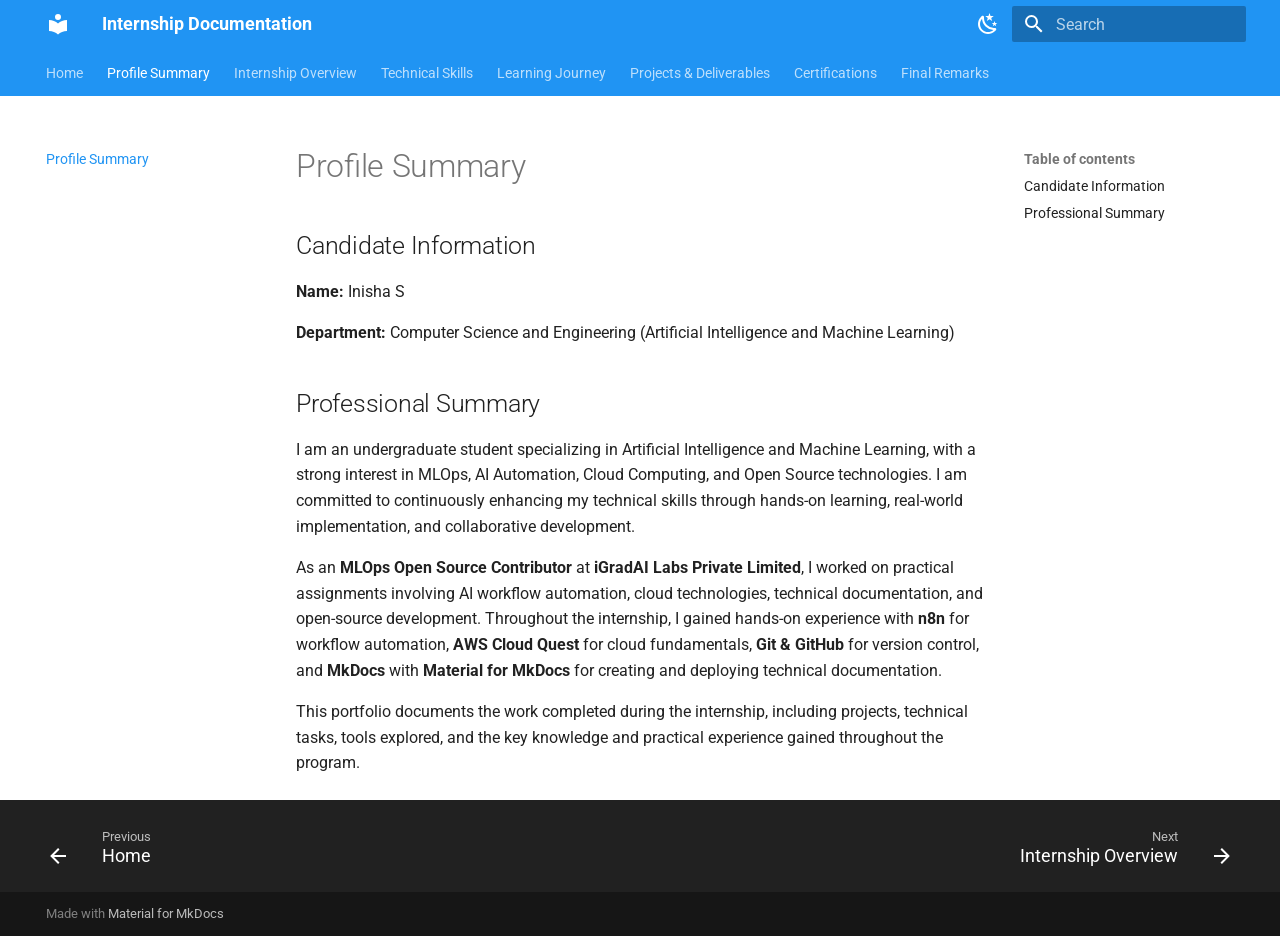
==== about/index.html @ c52c619c "Deployed bbaa661 with MkDocs version: 1.6.1" ====
<!doctype html>
<html lang="en" class="no-js">
  <head>
    
      <meta charset="utf-8">
      <meta name="viewport" content="width=device-width,initial-scale=1">
      
        <meta name="description" content="Technical Documentation of My Internship at iGradAI Labs Private Limited">
      
      
        <meta name="author" content="Inisha S">
      
      
      
        <link rel="prev" href="..">
      
      
        <link rel="next" href="../internship-overview/">
      
      
        
      
      
      <link rel="icon" href="../assets/images/favicon.png">
      <meta name="generator" content="mkdocs-1.6.1, mkdocs-material-9.7.6">
    
    
      
        <title>Profile Summary - Internship Documentation</title>
      
    
    
      <link rel="stylesheet" href="../assets/stylesheets/main.484c7ddc.min.css">
      
        
        <link rel="stylesheet" href="../assets/stylesheets/palette.ab4e12ef.min.css">
      
      


    
    
      
    
    
      
        
        
        <link rel="preconnect" href="https://fonts.gstatic.com" crossorigin>
        <link rel="stylesheet" href="https://fonts.googleapis.com/css?family=Roboto:300,300i,400,400i,700,700i%7CRoboto+Mono:400,400i,700,700i&display=fallback">
        <style>:root{--md-text-font:"Roboto";--md-code-font:"Roboto Mono"}</style>
      
    
    
    <script>__md_scope=new URL("..",location),__md_hash=e=>[...e].reduce(((e,_)=>(e<<5)-e+_.charCodeAt(0)),0),__md_get=(e,_=localStorage,t=__md_scope)=>JSON.parse(_.getItem(t.pathname+"."+e)),__md_set=(e,_,t=localStorage,a=__md_scope)=>{try{t.setItem(a.pathname+"."+e,JSON.stringify(_))}catch(e){}}</script>
    
      

    
    
  </head>
  
  
    
    
      
    
    
    
    
    <body dir="ltr" data-md-color-scheme="default" data-md-color-primary="blue" data-md-color-accent="indigo">
  
    
    <input class="md-toggle" data-md-toggle="drawer" type="checkbox" id="__drawer" autocomplete="off">
    <input class="md-toggle" data-md-toggle="search" type="checkbox" id="__search" autocomplete="off">
    <label class="md-overlay" for="__drawer"></label>
    <div data-md-component="skip">
      
        
        <a href="#profile-summary" class="md-skip">
          Skip to content
        </a>
      
    </div>
    <div data-md-component="announce">
      
    </div>
    
    
      

<header class="md-header" data-md-component="header">
  <nav class="md-header__inner md-grid" aria-label="Header">
    <a href=".." title="Internship Documentation" class="md-header__button md-logo" aria-label="Internship Documentation" data-md-component="logo">
      
  
  <svg xmlns="http://www.w3.org/2000/svg" viewBox="0 0 24 24"><path d="M12 8a3 3 0 0 0 3-3 3 3 0 0 0-3-3 3 3 0 0 0-3 3 3 3 0 0 0 3 3m0 3.54C9.64 9.35 6.5 8 3 8v11c3.5 0 6.64 1.35 9 3.54 2.36-2.19 5.5-3.54 9-3.54V8c-3.5 0-6.64 1.35-9 3.54"/></svg>

    </a>
    <label class="md-header__button md-icon" for="__drawer">
      
      <svg xmlns="http://www.w3.org/2000/svg" viewBox="0 0 24 24"><path d="M3 6h18v2H3zm0 5h18v2H3zm0 5h18v2H3z"/></svg>
    </label>
    <div class="md-header__title" data-md-component="header-title">
      <div class="md-header__ellipsis">
        <div class="md-header__topic">
          <span class="md-ellipsis">
            Internship Documentation
          </span>
        </div>
        <div class="md-header__topic" data-md-component="header-topic">
          <span class="md-ellipsis">
            
              Profile Summary
            
          </span>
        </div>
      </div>
    </div>
    
      
        <form class="md-header__option" data-md-component="palette">
  
    
    
    
    <input class="md-option" data-md-color-media="" data-md-color-scheme="default" data-md-color-primary="blue" data-md-color-accent="indigo"  aria-label="Switch to dark mode"  type="radio" name="__palette" id="__palette_0">
    
      <label class="md-header__button md-icon" title="Switch to dark mode" for="__palette_1" hidden>
        <svg xmlns="http://www.w3.org/2000/svg" viewBox="0 0 24 24"><path d="m17.75 4.09-2.53 1.94.91 3.06-2.63-1.81-2.63 1.81.91-3.06-2.53-1.94L12.44 4l1.06-3 1.06 3zm3.5 6.91-1.64 1.25.59 1.98-1.7-1.17-1.7 1.17.59-1.98L15.75 11l2.06-.05L18.5 9l.69 1.95zm-2.28 4.95c.83-.08 1.72 1.1 1.19 1.85-.32.45-.66.87-1.08 1.27C15.17 23 8.84 23 4.94 19.07c-3.91-3.9-3.91-10.24 0-14.14.4-.4.82-.76 1.27-1.08.75-.53 1.93.36 1.85 1.19-.27 2.86.69 5.83 2.89 8.02a9.96 9.96 0 0 0 8.02 2.89m-1.64 2.02a12.08 12.08 0 0 1-7.8-3.47c-2.17-2.19-3.33-5-3.49-7.82-2.81 3.14-2.7 7.96.31 10.98 3.02 3.01 7.84 3.12 10.98.31"/></svg>
      </label>
    
  
    
    
    
    <input class="md-option" data-md-color-media="" data-md-color-scheme="slate" data-md-color-primary="blue" data-md-color-accent="indigo"  aria-label="Switch to light mode"  type="radio" name="__palette" id="__palette_1">
    
      <label class="md-header__button md-icon" title="Switch to light mode" for="__palette_0" hidden>
        <svg xmlns="http://www.w3.org/2000/svg" viewBox="0 0 24 24"><path d="M12 7a5 5 0 0 1 5 5 5 5 0 0 1-5 5 5 5 0 0 1-5-5 5 5 0 0 1 5-5m0 2a3 3 0 0 0-3 3 3 3 0 0 0 3 3 3 3 0 0 0 3-3 3 3 0 0 0-3-3m0-7 2.39 3.42C13.65 5.15 12.84 5 12 5s-1.65.15-2.39.42zM3.34 7l4.16-.35A7.2 7.2 0 0 0 5.94 8.5c-.44.74-.69 1.5-.83 2.29zm.02 10 1.76-3.77a7.131 7.131 0 0 0 2.38 4.14zM20.65 7l-1.77 3.79a7.02 7.02 0 0 0-2.38-4.15zm-.01 10-4.14.36c.59-.51 1.12-1.14 1.54-1.86.42-.73.69-1.5.83-2.29zM12 22l-2.41-3.44c.74.27 1.55.44 2.41.44.82 0 1.63-.17 2.37-.44z"/></svg>
      </label>
    
  
</form>
      
    
    
      <script>var palette=__md_get("__palette");if(palette&&palette.color){if("(prefers-color-scheme)"===palette.color.media){var media=matchMedia("(prefers-color-scheme: light)"),input=document.querySelector(media.matches?"[data-md-color-media='(prefers-color-scheme: light)']":"[data-md-color-media='(prefers-color-scheme: dark)']");palette.color.media=input.getAttribute("data-md-color-media"),palette.color.scheme=input.getAttribute("data-md-color-scheme"),palette.color.primary=input.getAttribute("data-md-color-primary"),palette.color.accent=input.getAttribute("data-md-color-accent")}for(var[key,value]of Object.entries(palette.color))document.body.setAttribute("data-md-color-"+key,value)}</script>
    
    
    
      
      
        <label class="md-header__button md-icon" for="__search">
          
          <svg xmlns="http://www.w3.org/2000/svg" viewBox="0 0 24 24"><path d="M9.5 3A6.5 6.5 0 0 1 16 9.5c0 1.61-.59 3.09-1.56 4.23l.27.27h.79l5 5-1.5 1.5-5-5v-.79l-.27-.27A6.52 6.52 0 0 1 9.5 16 6.5 6.5 0 0 1 3 9.5 6.5 6.5 0 0 1 9.5 3m0 2C7 5 5 7 5 9.5S7 14 9.5 14 14 12 14 9.5 12 5 9.5 5"/></svg>
        </label>
        <div class="md-search" data-md-component="search" role="dialog">
  <label class="md-search__overlay" for="__search"></label>
  <div class="md-search__inner" role="search">
    <form class="md-search__form" name="search">
      <input type="text" class="md-search__input" name="query" aria-label="Search" placeholder="Search" autocapitalize="off" autocorrect="off" autocomplete="off" spellcheck="false" data-md-component="search-query" required>
      <label class="md-search__icon md-icon" for="__search">
        
        <svg xmlns="http://www.w3.org/2000/svg" viewBox="0 0 24 24"><path d="M9.5 3A6.5 6.5 0 0 1 16 9.5c0 1.61-.59 3.09-1.56 4.23l.27.27h.79l5 5-1.5 1.5-5-5v-.79l-.27-.27A6.52 6.52 0 0 1 9.5 16 6.5 6.5 0 0 1 3 9.5 6.5 6.5 0 0 1 9.5 3m0 2C7 5 5 7 5 9.5S7 14 9.5 14 14 12 14 9.5 12 5 9.5 5"/></svg>
        
        <svg xmlns="http://www.w3.org/2000/svg" viewBox="0 0 24 24"><path d="M20 11v2H8l5.5 5.5-1.42 1.42L4.16 12l7.92-7.92L13.5 5.5 8 11z"/></svg>
      </label>
      <nav class="md-search__options" aria-label="Search">
        
          <a href="javascript:void(0)" class="md-search__icon md-icon" title="Share" aria-label="Share" data-clipboard data-clipboard-text="" data-md-component="search-share" tabindex="-1">
            
            <svg xmlns="http://www.w3.org/2000/svg" viewBox="0 0 24 24"><path d="M18 16.08c-.76 0-1.44.3-1.96.77L8.91 12.7c.05-.23.09-.46.09-.7s-.04-.47-.09-.7l7.05-4.11c.54.5 1.25.81 2.04.81a3 3 0 0 0 3-3 3 3 0 0 0-3-3 3 3 0 0 0-3 3c0 .24.04.47.09.7L8.04 9.81C7.5 9.31 6.79 9 6 9a3 3 0 0 0-3 3 3 3 0 0 0 3 3c.79 0 1.5-.31 2.04-.81l7.12 4.15c-.05.21-.08.43-.08.66 0 1.61 1.31 2.91 2.92 2.91s2.92-1.3 2.92-2.91A2.92 2.92 0 0 0 18 16.08"/></svg>
          </a>
        
        <button type="reset" class="md-search__icon md-icon" title="Clear" aria-label="Clear" tabindex="-1">
          
          <svg xmlns="http://www.w3.org/2000/svg" viewBox="0 0 24 24"><path d="M19 6.41 17.59 5 12 10.59 6.41 5 5 6.41 10.59 12 5 17.59 6.41 19 12 13.41 17.59 19 19 17.59 13.41 12z"/></svg>
        </button>
      </nav>
      
    </form>
    <div class="md-search__output">
      <div class="md-search__scrollwrap" tabindex="0" data-md-scrollfix>
        <div class="md-search-result" data-md-component="search-result">
          <div class="md-search-result__meta">
            Initializing search
          </div>
          <ol class="md-search-result__list" role="presentation"></ol>
        </div>
      </div>
    </div>
  </div>
</div>
      
    
    
  </nav>
  
</header>
    
    <div class="md-container" data-md-component="container">
      
      
        
          
            
<nav class="md-tabs" aria-label="Tabs" data-md-component="tabs">
  <div class="md-grid">
    <ul class="md-tabs__list">
      
        
  
  
  
  
    <li class="md-tabs__item">
      <a href=".." class="md-tabs__link">
        
  
  
    
  
  Home

      </a>
    </li>
  

      
        
  
  
  
    
  
  
    <li class="md-tabs__item md-tabs__item--active">
      <a href="./" class="md-tabs__link">
        
  
  
    
  
  Profile Summary

      </a>
    </li>
  

      
        
  
  
  
  
    <li class="md-tabs__item">
      <a href="../internship-overview/" class="md-tabs__link">
        
  
  
    
  
  Internship Overview

      </a>
    </li>
  

      
        
  
  
  
  
    <li class="md-tabs__item">
      <a href="../technical-skills/" class="md-tabs__link">
        
  
  
    
  
  Technical Skills

      </a>
    </li>
  

      
        
  
  
  
  
    <li class="md-tabs__item">
      <a href="../learning-journey/" class="md-tabs__link">
        
  
  
    
  
  Learning Journey

      </a>
    </li>
  

      
        
  
  
  
  
    <li class="md-tabs__item">
      <a href="../projects-deliverables/" class="md-tabs__link">
        
  
  
    
  
  Projects & Deliverables

      </a>
    </li>
  

      
        
  
  
  
  
    <li class="md-tabs__item">
      <a href="../certifications/" class="md-tabs__link">
        
  
  
    
  
  Certifications

      </a>
    </li>
  

      
        
  
  
  
  
    <li class="md-tabs__item">
      <a href="../conclusion/" class="md-tabs__link">
        
  
  
    
  
  Final Remarks

      </a>
    </li>
  

      
    </ul>
  </div>
</nav>
          
        
      
      <main class="md-main" data-md-component="main">
        <div class="md-main__inner md-grid">
          
            
              
              <div class="md-sidebar md-sidebar--primary" data-md-component="sidebar" data-md-type="navigation" >
                <div class="md-sidebar__scrollwrap">
                  <div class="md-sidebar__inner">
                    


  


<nav class="md-nav md-nav--primary md-nav--lifted" aria-label="Navigation" data-md-level="0">
  <label class="md-nav__title" for="__drawer">
    <a href=".." title="Internship Documentation" class="md-nav__button md-logo" aria-label="Internship Documentation" data-md-component="logo">
      
  
  <svg xmlns="http://www.w3.org/2000/svg" viewBox="0 0 24 24"><path d="M12 8a3 3 0 0 0 3-3 3 3 0 0 0-3-3 3 3 0 0 0-3 3 3 3 0 0 0 3 3m0 3.54C9.64 9.35 6.5 8 3 8v11c3.5 0 6.64 1.35 9 3.54 2.36-2.19 5.5-3.54 9-3.54V8c-3.5 0-6.64 1.35-9 3.54"/></svg>

    </a>
    Internship Documentation
  </label>
  
  <ul class="md-nav__list" data-md-scrollfix>
    
      
      
  
  
  
  
    <li class="md-nav__item">
      <a href=".." class="md-nav__link">
        
  
  
  <span class="md-ellipsis">
    
  
    Home
  

    
  </span>
  
  

      </a>
    </li>
  

    
      
      
  
  
    
  
  
  
    <li class="md-nav__item md-nav__item--active">
      
      <input class="md-nav__toggle md-toggle" type="checkbox" id="__toc">
      
      
        
      
      
        <label class="md-nav__link md-nav__link--active" for="__toc">
          
  
  
  <span class="md-ellipsis">
    
  
    Profile Summary
  

    
  </span>
  
  

          <span class="md-nav__icon md-icon"></span>
        </label>
      
      <a href="./" class="md-nav__link md-nav__link--active">
        
  
  
  <span class="md-ellipsis">
    
  
    Profile Summary
  

    
  </span>
  
  

      </a>
      
        

<nav class="md-nav md-nav--secondary" aria-label="Table of contents">
  
  
  
    
  
  
    <label class="md-nav__title" for="__toc">
      <span class="md-nav__icon md-icon"></span>
      Table of contents
    </label>
    <ul class="md-nav__list" data-md-component="toc" data-md-scrollfix>
      
        <li class="md-nav__item">
  <a href="#candidate-information" class="md-nav__link">
    <span class="md-ellipsis">
      
        Candidate Information
      
    </span>
  </a>
  
</li>
      
        <li class="md-nav__item">
  <a href="#professional-summary" class="md-nav__link">
    <span class="md-ellipsis">
      
        Professional Summary
      
    </span>
  </a>
  
</li>
      
    </ul>
  
</nav>
      
    </li>
  

    
      
      
  
  
  
  
    <li class="md-nav__item">
      <a href="../internship-overview/" class="md-nav__link">
        
  
  
  <span class="md-ellipsis">
    
  
    Internship Overview
  

    
  </span>
  
  

      </a>
    </li>
  

    
      
      
  
  
  
  
    <li class="md-nav__item">
      <a href="../technical-skills/" class="md-nav__link">
        
  
  
  <span class="md-ellipsis">
    
  
    Technical Skills
  

    
  </span>
  
  

      </a>
    </li>
  

    
      
      
  
  
  
  
    <li class="md-nav__item">
      <a href="../learning-journey/" class="md-nav__link">
        
  
  
  <span class="md-ellipsis">
    
  
    Learning Journey
  

    
  </span>
  
  

      </a>
    </li>
  

    
      
      
  
  
  
  
    <li class="md-nav__item">
      <a href="../projects-deliverables/" class="md-nav__link">
        
  
  
  <span class="md-ellipsis">
    
  
    Projects & Deliverables
  

    
  </span>
  
  

      </a>
    </li>
  

    
      
      
  
  
  
  
    <li class="md-nav__item">
      <a href="../certifications/" class="md-nav__link">
        
  
  
  <span class="md-ellipsis">
    
  
    Certifications
  

    
  </span>
  
  

      </a>
    </li>
  

    
      
      
  
  
  
  
    <li class="md-nav__item">
      <a href="../conclusion/" class="md-nav__link">
        
  
  
  <span class="md-ellipsis">
    
  
    Final Remarks
  

    
  </span>
  
  

      </a>
    </li>
  

    
  </ul>
</nav>
                  </div>
                </div>
              </div>
            
            
              
              <div class="md-sidebar md-sidebar--secondary" data-md-component="sidebar" data-md-type="toc" >
                <div class="md-sidebar__scrollwrap">
                  <div class="md-sidebar__inner">
                    

<nav class="md-nav md-nav--secondary" aria-label="Table of contents">
  
  
  
    
  
  
    <label class="md-nav__title" for="__toc">
      <span class="md-nav__icon md-icon"></span>
      Table of contents
    </label>
    <ul class="md-nav__list" data-md-component="toc" data-md-scrollfix>
      
        <li class="md-nav__item">
  <a href="#candidate-information" class="md-nav__link">
    <span class="md-ellipsis">
      
        Candidate Information
      
    </span>
  </a>
  
</li>
      
        <li class="md-nav__item">
  <a href="#professional-summary" class="md-nav__link">
    <span class="md-ellipsis">
      
        Professional Summary
      
    </span>
  </a>
  
</li>
      
    </ul>
  
</nav>
                  </div>
                </div>
              </div>
            
          
          
            <div class="md-content" data-md-component="content">
              
              <article class="md-content__inner md-typeset">
                
                  



<h1 id="profile-summary">Profile Summary</h1>
<h2 id="candidate-information">Candidate Information</h2>
<p><strong>Name:</strong> Inisha S</p>
<p><strong>Department:</strong> Computer Science and Engineering (Artificial Intelligence and Machine Learning)</p>
<h2 id="professional-summary">Professional Summary</h2>
<p>I am an undergraduate student specializing in Artificial Intelligence and Machine Learning, with a strong interest in MLOps, AI Automation, Cloud Computing, and Open Source technologies. I am committed to continuously enhancing my technical skills through hands-on learning, real-world implementation, and collaborative development.</p>
<p>As an <strong>MLOps Open Source Contributor</strong> at <strong>iGradAI Labs Private Limited</strong>, I worked on practical assignments involving AI workflow automation, cloud technologies, technical documentation, and open-source development. Throughout the internship, I gained hands-on experience with <strong>n8n</strong> for workflow automation, <strong>AWS Cloud Quest</strong> for cloud fundamentals, <strong>Git &amp; GitHub</strong> for version control, and <strong>MkDocs</strong> with <strong>Material for MkDocs</strong> for creating and deploying technical documentation.</p>
<p>This portfolio documents the work completed during the internship, including projects, technical tasks, tools explored, and the key knowledge and practical experience gained throughout the program.</p>












                
              </article>
            </div>
          
          
<script>var target=document.getElementById(location.hash.slice(1));target&&target.name&&(target.checked=target.name.startsWith("__tabbed_"))</script>
        </div>
        
          <button type="button" class="md-top md-icon" data-md-component="top" hidden>
  
  <svg xmlns="http://www.w3.org/2000/svg" viewBox="0 0 24 24"><path d="M13 20h-2V8l-5.5 5.5-1.42-1.42L12 4.16l7.92 7.92-1.42 1.42L13 8z"/></svg>
  Back to top
</button>
        
      </main>
      
        <footer class="md-footer">
  
    
      
      <nav class="md-footer__inner md-grid" aria-label="Footer" >
        
          
          <a href=".." class="md-footer__link md-footer__link--prev" aria-label="Previous: Home">
            <div class="md-footer__button md-icon">
              
              <svg xmlns="http://www.w3.org/2000/svg" viewBox="0 0 24 24"><path d="M20 11v2H8l5.5 5.5-1.42 1.42L4.16 12l7.92-7.92L13.5 5.5 8 11z"/></svg>
            </div>
            <div class="md-footer__title">
              <span class="md-footer__direction">
                Previous
              </span>
              <div class="md-ellipsis">
                Home
              </div>
            </div>
          </a>
        
        
          
          <a href="../internship-overview/" class="md-footer__link md-footer__link--next" aria-label="Next: Internship Overview">
            <div class="md-footer__title">
              <span class="md-footer__direction">
                Next
              </span>
              <div class="md-ellipsis">
                Internship Overview
              </div>
            </div>
            <div class="md-footer__button md-icon">
              
              <svg xmlns="http://www.w3.org/2000/svg" viewBox="0 0 24 24"><path d="M4 11v2h12l-5.5 5.5 1.42 1.42L19.84 12l-7.92-7.92L10.5 5.5 16 11z"/></svg>
            </div>
          </a>
        
      </nav>
    
  
  <div class="md-footer-meta md-typeset">
    <div class="md-footer-meta__inner md-grid">
      <div class="md-copyright">
  
  
    Made with
    <a href="https://squidfunk.github.io/mkdocs-material/" target="_blank" rel="noopener">
      Material for MkDocs
    </a>
  
</div>
      
    </div>
  </div>
</footer>
      
    </div>
    <div class="md-dialog" data-md-component="dialog">
      <div class="md-dialog__inner md-typeset"></div>
    </div>
    
    
    
      
      
      <script id="__config" type="application/json">{"annotate": null, "base": "..", "features": ["navigation.tabs", "navigation.top", "navigation.sections", "navigation.expand", "navigation.footer", "search.highlight", "search.share", "content.code.copy"], "search": "../assets/javascripts/workers/search.2c215733.min.js", "tags": null, "translations": {"clipboard.copied": "Copied to clipboard", "clipboard.copy": "Copy to clipboard", "search.result.more.one": "1 more on this page", "search.result.more.other": "# more on this page", "search.result.none": "No matching documents", "search.result.one": "1 matching document", "search.result.other": "# matching documents", "search.result.placeholder": "Type to start searching", "search.result.term.missing": "Missing", "select.version": "Select version"}, "version": null}</script>
    
    
      <script src="../assets/javascripts/bundle.79ae519e.min.js"></script>
      
    
  </body>
</html>
---- assets/stylesheets/main.484c7ddc.min.css ----
@charset "UTF-8";html{-webkit-text-size-adjust:none;-moz-text-size-adjust:none;text-size-adjust:none;box-sizing:border-box}*,:after,:before{box-sizing:inherit}@media (prefers-reduced-motion){*,:after,:before{transition:none!important}}body{margin:0}a,button,input,label{-webkit-tap-highlight-color:transparent}a{color:inherit;text-decoration:none}hr{border:0;box-sizing:initial;display:block;height:.05rem;overflow:visible;padding:0}small{font-size:80%}sub,sup{line-height:1em}img{border-style:none}table{border-collapse:initial;border-spacing:0}td,th{font-weight:400;vertical-align:top}button{background:#0000;border:0;font-family:inherit;font-size:inherit;margin:0;padding:0}input{border:0;outline:none}:root{--md-primary-fg-color:#4051b5;--md-primary-fg-color--light:#5d6cc0;--md-primary-fg-color--dark:#303fa1;--md-primary-bg-color:#fff;--md-primary-bg-color--light:#ffffffb3;--md-accent-fg-color:#526cfe;--md-accent-fg-color--transparent:#526cfe1a;--md-accent-bg-color:#fff;--md-accent-bg-color--light:#ffffffb3}[data-md-color-scheme=default]{color-scheme:light}[data-md-color-scheme=default] img[src$="#gh-dark-mode-only"],[data-md-color-scheme=default] img[src$="#only-dark"]{display:none}:root,[data-md-color-scheme=default]{--md-hue:225deg;--md-default-fg-color:#000000de;--md-default-fg-color--light:#0000008a;--md-default-fg-color--lighter:#00000052;--md-default-fg-color--lightest:#00000012;--md-default-bg-color:#fff;--md-default-bg-color--light:#ffffffb3;--md-default-bg-color--lighter:#ffffff4d;--md-default-bg-color--lightest:#ffffff1f;--md-code-fg-color:#36464e;--md-code-bg-color:#f5f5f5;--md-code-bg-color--light:#f5f5f5b3;--md-code-bg-color--lighter:#f5f5f54d;--md-code-hl-color:#4287ff;--md-code-hl-color--light:#4287ff1a;--md-code-hl-number-color:#d52a2a;--md-code-hl-special-color:#db1457;--md-code-hl-function-color:#a846b9;--md-code-hl-constant-color:#6e59d9;--md-code-hl-keyword-color:#3f6ec6;--md-code-hl-string-color:#1c7d4d;--md-code-hl-name-color:var(--md-code-fg-color);--md-code-hl-operator-color:var(--md-default-fg-color--light);--md-code-hl-punctuation-color:var(--md-default-fg-color--light);--md-code-hl-comment-color:var(--md-default-fg-color--light);--md-code-hl-generic-color:var(--md-default-fg-color--light);--md-code-hl-variable-color:var(--md-default-fg-color--light);--md-typeset-color:var(--md-default-fg-color);--md-typeset-a-color:var(--md-primary-fg-color);--md-typeset-del-color:#f5503d26;--md-typeset-ins-color:#0bd57026;--md-typeset-kbd-color:#fafafa;--md-typeset-kbd-accent-color:#fff;--md-typeset-kbd-border-color:#b8b8b8;--md-typeset-mark-color:#ffff0080;--md-typeset-table-color:#0000001f;--md-typeset-table-color--light:rgba(0,0,0,.035);--md-admonition-fg-color:var(--md-default-fg-color);--md-admonition-bg-color:var(--md-default-bg-color);--md-warning-fg-color:#000000de;--md-warning-bg-color:#ff9;--md-footer-fg-color:#fff;--md-footer-fg-color--light:#ffffffb3;--md-footer-fg-color--lighter:#ffffff73;--md-footer-bg-color:#000000de;--md-footer-bg-color--dark:#00000052;--md-shadow-z1:0 0.2rem 0.5rem #0000000d,0 0 0.05rem #0000001a;--md-shadow-z2:0 0.2rem 0.5rem #0000001a,0 0 0.05rem #00000040;--md-shadow-z3:0 0.2rem 0.5rem #0003,0 0 0.05rem #00000059}.md-icon svg{fill:currentcolor;display:block;height:1.2rem;width:1.2rem}body{-webkit-font-smoothing:antialiased;-moz-osx-font-smoothing:grayscale;--md-text-font-family:var(--md-text-font,_),-apple-system,BlinkMacSystemFont,Helvetica,Arial,sans-serif;--md-code-font-family:var(--md-code-font,_),SFMono-Regular,Consolas,Menlo,monospace}aside,body,input{font-feature-settings:"kern","liga";color:var(--md-typeset-color);font-family:var(--md-text-font-family)}code,kbd,pre{font-feature-settings:"kern";font-family:var(--md-code-font-family)}:root{--md-typeset-table-sort-icon:url('data:image/svg+xml;charset=utf-8,<svg xmlns="http://www.w3.org/2000/svg" viewBox="0 0 24 24"><path d="m18 21-4-4h3V7h-3l4-4 4 4h-3v10h3M2 19v-2h10v2M2 13v-2h7v2M2 7V5h4v2z"/></svg>');--md-typeset-table-sort-icon--asc:url('data:image/svg+xml;charset=utf-8,<svg xmlns="http://www.w3.org/2000/svg" viewBox="0 0 24 24"><path d="M19 17h3l-4 4-4-4h3V3h2M2 17h10v2H2M6 5v2H2V5m0 6h7v2H2z"/></svg>');--md-typeset-table-sort-icon--desc:url('data:image/svg+xml;charset=utf-8,<svg xmlns="http://www.w3.org/2000/svg" viewBox="0 0 24 24"><path d="M19 7h3l-4-4-4 4h3v14h2M2 17h10v2H2M6 5v2H2V5m0 6h7v2H2z"/></svg>')}.md-typeset{-webkit-print-color-adjust:exact;color-adjust:exact;font-size:.8rem;line-height:1.6;overflow-wrap:break-word}@media print{.md-typeset{font-size:.68rem}}.md-typeset blockquote,.md-typeset dl,.md-typeset figure,.md-typeset ol,.md-typeset pre,.md-typeset ul{margin-bottom:1em;margin-top:1em}.md-typeset h1{color:var(--md-default-fg-color--light);font-size:2em;line-height:1.3;margin:0 0 1.25em}.md-typeset h1,.md-typeset h2{font-weight:300;letter-spacing:-.01em}.md-typeset h2{font-size:1.5625em;line-height:1.4;margin:1.6em 0 .64em}.md-typeset h3{font-size:1.25em;font-weight:400;letter-spacing:-.01em;line-height:1.5;margin:1.6em 0 .8em}.md-typeset h2+h3{margin-top:.8em}.md-typeset h4{font-weight:700;letter-spacing:-.01em;margin:1em 0}.md-typeset h5,.md-typeset h6{color:var(--md-default-fg-color--light);font-size:.8em;font-weight:700;letter-spacing:-.01em;margin:1.25em 0}.md-typeset h5{text-transform:uppercase}.md-typeset h5 code{text-transform:none}.md-typeset hr{border-bottom:.05rem solid var(--md-default-fg-color--lightest);display:flow-root;margin:1.5em 0}.md-typeset a{color:var(--md-typeset-a-color);word-break:break-word}.md-typeset a,.md-typeset a:before{transition:color 125ms}.md-typeset a:focus,.md-typeset a:hover{color:var(--md-accent-fg-color)}.md-typeset a:focus code,.md-typeset a:hover code{background-color:var(--md-accent-fg-color--transparent);color:var(--md-accent-fg-color)}.md-typeset a code{color:var(--md-typeset-a-color)}.md-typeset a.focus-visible{outline-color:var(--md-accent-fg-color);outline-offset:.2rem}.md-typeset code,.md-typeset kbd,.md-typeset pre{color:var(--md-code-fg-color);direction:ltr;font-variant-ligatures:none;transition:background-color 125ms}@media print{.md-typeset code,.md-typeset kbd,.md-typeset pre{white-space:pre-wrap}}.md-typeset code{background-color:var(--md-code-bg-color);border-radius:.1rem;-webkit-box-decoration-break:clone;box-decoration-break:clone;font-size:.85em;padding:0 .2941176471em;transition:color 125ms,background-color 125ms;word-break:break-word}.md-typeset code:not(.focus-visible){-webkit-tap-highlight-color:transparent;outline:none}.md-typeset pre{display:flow-root;line-height:1.4;position:relative}.md-typeset pre>code{-webkit-box-decoration-break:slice;box-decoration-break:slice;box-shadow:none;display:block;margin:0;outline-color:var(--md-accent-fg-color);overflow:auto;padding:.7720588235em 1.1764705882em;scrollbar-color:var(--md-default-fg-color--lighter) #0000;scrollbar-width:thin;touch-action:auto;word-break:normal}.md-typeset pre>code:hover{scrollbar-color:var(--md-accent-fg-color) #0000}.md-typeset pre>code::-webkit-scrollbar{height:.2rem;width:.2rem}.md-typeset pre>code::-webkit-scrollbar-thumb{background-color:var(--md-default-fg-color--lighter)}.md-typeset pre>code::-webkit-scrollbar-thumb:hover{background-color:var(--md-accent-fg-color)}.md-typeset kbd{background-color:var(--md-typeset-kbd-color);border-radius:.1rem;box-shadow:0 .1rem 0 .05rem var(--md-typeset-kbd-border-color),0 .1rem 0 var(--md-typeset-kbd-border-color),0 -.1rem .2rem var(--md-typeset-kbd-accent-color) inset;color:var(--md-default-fg-color);display:inline-block;font-size:.75em;padding:0 .6666666667em;vertical-align:text-top;word-break:break-word}.md-typeset mark{background-color:var(--md-typeset-mark-color);-webkit-box-decoration-break:clone;box-decoration-break:clone;color:inherit;word-break:break-word}.md-typeset abbr{cursor:help;text-decoration:none}.md-typeset [data-preview],.md-typeset abbr{border-bottom:.05rem dotted var(--md-default-fg-color--light)}.md-typeset small{opacity:.75}[dir=ltr] .md-typeset sub,[dir=ltr] .md-typeset sup{margin-left:.078125em}[dir=rtl] .md-typeset sub,[dir=rtl] .md-typeset sup{margin-right:.078125em}[dir=ltr] .md-typeset blockquote{padding-left:.6rem}[dir=rtl] .md-typeset blockquote{padding-right:.6rem}[dir=ltr] .md-typeset blockquote{border-left:.2rem solid var(--md-default-fg-color--lighter)}[dir=rtl] .md-typeset blockquote{border-right:.2rem solid var(--md-default-fg-color--lighter)}.md-typeset blockquote{color:var(--md-default-fg-color--light);margin-left:0;margin-right:0}.md-typeset ul{list-style-type:disc}.md-typeset ul[type]{list-style-type:revert-layer}[dir=ltr] .md-typeset ol,[dir=ltr] .md-typeset ul{margin-left:.625em}[dir=rtl] .md-typeset ol,[dir=rtl] .md-typeset ul{margin-right:.625em}.md-typeset ol,.md-typeset ul{padding:0}.md-typeset ol:not([hidden]),.md-typeset ul:not([hidden]){display:flow-root}.md-typeset ol ol,.md-typeset ul ol{list-style-type:lower-alpha}.md-typeset ol ol ol,.md-typeset ul ol ol{list-style-type:lower-roman}.md-typeset ol ol ol ol,.md-typeset ul ol ol ol{list-style-type:upper-alpha}.md-typeset ol ol ol ol ol,.md-typeset ul ol ol ol ol{list-style-type:upper-roman}.md-typeset ol[type],.md-typeset ul[type]{list-style-type:revert-layer}[dir=ltr] .md-typeset ol li,[dir=ltr] .md-typeset ul li{margin-left:1.25em}[dir=rtl] .md-typeset ol li,[dir=rtl] .md-typeset ul li{margin-right:1.25em}.md-typeset ol li,.md-typeset ul li{margin-bottom:.5em}.md-typeset ol li blockquote,.md-typeset ol li p,.md-typeset ul li blockquote,.md-typeset ul li p{margin:.5em 0}.md-typeset ol li:last-child,.md-typeset ul li:last-child{margin-bottom:0}[dir=ltr] .md-typeset ol li ol,[dir=ltr] .md-typeset ol li ul,[dir=ltr] .md-typeset ul li ol,[dir=ltr] .md-typeset ul li ul{margin-left:.625em}[dir=rtl] .md-typeset ol li ol,[dir=rtl] .md-typeset ol li ul,[dir=rtl] .md-typeset ul li ol,[dir=rtl] .md-typeset ul li ul{margin-right:.625em}.md-typeset ol li ol,.md-typeset ol li ul,.md-typeset ul li ol,.md-typeset ul li ul{margin-bottom:.5em;margin-top:.5em}[dir=ltr] .md-typeset dd{margin-left:1.875em}[dir=rtl] .md-typeset dd{margin-right:1.875em}.md-typeset dd{margin-bottom:1.5em;margin-top:1em}.md-typeset img,.md-typeset svg,.md-typeset video{height:auto;max-width:100%}.md-typeset img[align=left]{margin:1em 1em 1em 0}.md-typeset img[align=right]{margin:1em 0 1em 1em}.md-typeset img[align]:only-child{margin-top:0}.md-typeset figure{display:flow-root;margin:1em auto;max-width:100%;text-align:center;width:fit-content}.md-typeset figure img{display:block;margin:0 auto}.md-typeset figcaption{font-style:italic;margin:1em auto;max-width:24rem}.md-typeset iframe{max-width:100%}.md-typeset table:not([class]){background-color:var(--md-default-bg-color);border:.05rem solid var(--md-typeset-table-color);border-radius:.1rem;display:inline-block;font-size:.64rem;max-width:100%;overflow:auto;touch-action:auto}@media print{.md-typeset table:not([class]){display:table}}.md-typeset table:not([class])+*{margin-top:1.5em}.md-typeset table:not([class]) td>:first-child,.md-typeset table:not([class]) th>:first-child{margin-top:0}.md-typeset table:not([class]) td>:last-child,.md-typeset table:not([class]) th>:last-child{margin-bottom:0}.md-typeset table:not([class]) td:not([align]),.md-typeset table:not([class]) th:not([align]){text-align:left}[dir=rtl] .md-typeset table:not([class]) td:not([align]),[dir=rtl] .md-typeset table:not([class]) th:not([align]){text-align:right}.md-typeset table:not([class]) th{font-weight:700;min-width:5rem;padding:.9375em 1.25em;vertical-align:top}.md-typeset table:not([class]) td{border-top:.05rem solid var(--md-typeset-table-color);padding:.9375em 1.25em;vertical-align:top}.md-typeset table:not([class]) tbody tr{transition:background-color 125ms}.md-typeset table:not([class]) tbody tr:hover{background-color:var(--md-typeset-table-color--light);box-shadow:0 .05rem 0 var(--md-default-bg-color) inset}.md-typeset table:not([class]) a{word-break:normal}.md-typeset table th[role=columnheader]{cursor:pointer}[dir=ltr] .md-typeset table th[role=columnheader]:after{margin-left:.5em}[dir=rtl] .md-typeset table th[role=columnheader]:after{margin-right:.5em}.md-typeset table th[role=columnheader]:after{content:"";display:inline-block;height:1.2em;-webkit-mask-image:var(--md-typeset-table-sort-icon);mask-image:var(--md-typeset-table-sort-icon);-webkit-mask-repeat:no-repeat;mask-repeat:no-repeat;-webkit-mask-size:contain;mask-size:contain;transition:background-color 125ms;vertical-align:text-bottom;width:1.2em}.md-typeset table th[role=columnheader]:hover:after{background-color:var(--md-default-fg-color--lighter)}.md-typeset table th[role=columnheader][aria-sort=ascending]:after{background-color:var(--md-default-fg-color--light);-webkit-mask-image:var(--md-typeset-table-sort-icon--asc);mask-image:var(--md-typeset-table-sort-icon--asc)}.md-typeset table th[role=columnheader][aria-sort=descending]:after{background-color:var(--md-default-fg-color--light);-webkit-mask-image:var(--md-typeset-table-sort-icon--desc);mask-image:var(--md-typeset-table-sort-icon--desc)}.md-typeset__scrollwrap{margin:1em -.8rem;overflow-x:auto;touch-action:auto}.md-typeset__table{display:inline-block;margin-bottom:.5em;padding:0 .8rem}@media print{.md-typeset__table{display:block}}html .md-typeset__table table{display:table;margin:0;overflow:hidden;width:100%}@media screen and (max-width:44.984375em){.md-content__inner>pre{margin:1em -.8rem}.md-content__inner>pre code{border-radius:0}}.md-typeset .md-author{border-radius:100%;display:block;flex-shrink:0;height:1.6rem;overflow:hidden;position:relative;transition:color 125ms,transform 125ms;width:1.6rem}.md-typeset .md-author img{display:block}.md-typeset .md-author--more{background:var(--md-default-fg-color--lightest);color:var(--md-default-fg-color--lighter);font-size:.6rem;font-weight:700;line-height:1.6rem;text-align:center}.md-typeset .md-author--long{height:2.4rem;width:2.4rem}.md-typeset a.md-author{transform:scale(1)}.md-typeset a.md-author img{border-radius:100%;filter:grayscale(100%) opacity(75%);transition:filter 125ms}.md-typeset a.md-author:focus,.md-typeset a.md-author:hover{transform:scale(1.1);z-index:1}.md-typeset a.md-author:focus img,.md-typeset a.md-author:hover img{filter:grayscale(0)}.md-banner{background-color:var(--md-footer-bg-color);color:var(--md-footer-fg-color);overflow:auto}@media print{.md-banner{display:none}}.md-banner--warning{background-color:var(--md-warning-bg-color);color:var(--md-warning-fg-color)}.md-banner__inner{font-size:.7rem;margin:.6rem auto;padding:0 .8rem}[dir=ltr] .md-banner__button{float:right}[dir=rtl] .md-banner__button{float:left}.md-banner__button{color:inherit;cursor:pointer;transition:opacity .25s}.no-js .md-banner__button{display:none}.md-banner__button:hover{opacity:.7}html{font-size:125%;height:100%;overflow-x:hidden}@media screen and (min-width:100em){html{font-size:137.5%}}@media screen and (min-width:125em){html{font-size:150%}}body{background-color:var(--md-default-bg-color);display:flex;flex-direction:column;font-size:.5rem;min-height:100%;position:relative;width:100%}@media print{body{display:block}}@media screen and (max-width:59.984375em){body[data-md-scrolllock]{position:fixed}}.md-grid{margin-left:auto;margin-right:auto;max-width:61rem}.md-container{display:flex;flex-direction:column;flex-grow:1}@media print{.md-container{display:block}}.md-main{flex-grow:1}.md-main__inner{display:flex;height:100%;margin-top:1.5rem}.md-ellipsis{overflow:hidden;text-overflow:ellipsis}.md-toggle{display:none}.md-option{height:0;opacity:0;position:absolute;width:0}.md-option:checked+label:not([hidden]){display:block}.md-option.focus-visible+label{outline-color:var(--md-accent-fg-color);outline-style:auto}.md-skip{background-color:var(--md-default-fg-color);border-radius:.1rem;color:var(--md-default-bg-color);font-size:.64rem;margin:.5rem;opacity:0;outline-color:var(--md-accent-fg-color);padding:.3rem .5rem;position:fixed;transform:translateY(.4rem);z-index:-1}.md-skip:focus{opacity:1;transform:translateY(0);transition:transform .25s cubic-bezier(.4,0,.2,1),opacity 175ms 75ms;z-index:10}@page{margin:25mm}:root{--md-clipboard-icon:url('data:image/svg+xml;charset=utf-8,<svg xmlns="http://www.w3.org/2000/svg" viewBox="0 0 24 24"><path d="M19 21H8V7h11m0-2H8a2 2 0 0 0-2 2v14a2 2 0 0 0 2 2h11a2 2 0 0 0 2-2V7a2 2 0 0 0-2-2m-3-4H4a2 2 0 0 0-2 2v14h2V3h12z"/></svg>')}.md-clipboard{border-radius:.1rem;color:var(--md-default-fg-color--lightest);cursor:pointer;height:1.5em;outline-color:var(--md-accent-fg-color);outline-offset:.1rem;transition:color .25s;width:1.5em;z-index:1}@media print{.md-clipboard{display:none}}.md-clipboard:not(.focus-visible){-webkit-tap-highlight-color:transparent;outline:none}:hover>.md-clipboard{color:var(--md-default-fg-color--light)}.md-clipboard:focus,.md-clipboard:hover{color:var(--md-accent-fg-color)}.md-clipboard:after{background-color:currentcolor;content:"";display:block;height:1.125em;margin:0 auto;-webkit-mask-image:var(--md-clipboard-icon);mask-image:var(--md-clipboard-icon);-webkit-mask-position:center;mask-position:center;-webkit-mask-repeat:no-repeat;mask-repeat:no-repeat;-webkit-mask-size:contain;mask-size:contain;width:1.125em}.md-clipboard--inline{cursor:pointer}.md-clipboard--inline code{transition:color .25s,background-color .25s}.md-clipboard--inline:focus code,.md-clipboard--inline:hover code{background-color:var(--md-accent-fg-color--transparent);color:var(--md-accent-fg-color)}:root{--md-code-select-icon:url('data:image/svg+xml;charset=utf-8,<svg xmlns="http://www.w3.org/2000/svg" viewBox="0 0 24 24"><path d="M19 19h-4v2h4c1.1 0 2-.9 2-2v-4h-2m0-12h-4v2h4v4h2V5c0-1.1-.9-2-2-2M5 5h4V3H5c-1.1 0-2 .9-2 2v4h2m0 6H3v4c0 1.1.9 2 2 2h4v-2H5zm2-4h2v2H7zm4 0h2v2h-2zm4 0h2v2h-2zM7 7h2v2H7zm4 0h2v2h-2zm4 0h2v2h-2zm-8 8h2v2H7zm4 0h2v2h-2zm4 0h2v2h-2z"/></svg>');--md-code-copy-icon:url('data:image/svg+xml;charset=utf-8,<svg xmlns="http://www.w3.org/2000/svg" viewBox="0 0 24 24"><path d="M19 21H8V7h11m0-2H8a2 2 0 0 0-2 2v14a2 2 0 0 0 2 2h11a2 2 0 0 0 2-2V7a2 2 0 0 0-2-2m-3-4H4a2 2 0 0 0-2 2v14h2V3h12z"/></svg>')}.md-typeset .md-code__content{display:grid}.md-code__nav{background-color:var(--md-code-bg-color--lighter);border-radius:.1rem;display:flex;gap:.2rem;padding:.2rem;position:absolute;right:.25em;top:.25em;transition:background-color .25s;z-index:1}:hover>.md-code__nav{background-color:var(--md-code-bg-color--light)}.md-code__button{color:var(--md-default-fg-color--lightest);cursor:pointer;display:block;height:1.5em;outline-color:var(--md-accent-fg-color);outline-offset:.1rem;transition:color .25s;width:1.5em}:hover>*>.md-code__button{color:var(--md-default-fg-color--light)}.md-code__button.focus-visible,.md-code__button:hover{color:var(--md-accent-fg-color)}.md-code__button--active{color:var(--md-default-fg-color)!important}.md-code__button:after{background-color:currentcolor;content:"";display:block;height:1.125em;margin:0 auto;-webkit-mask-position:center;mask-position:center;-webkit-mask-repeat:no-repeat;mask-repeat:no-repeat;-webkit-mask-size:contain;mask-size:contain;width:1.125em}.md-code__button[data-md-type=select]:after{-webkit-mask-image:var(--md-code-select-icon);mask-image:var(--md-code-select-icon)}.md-code__button[data-md-type=copy]:after{-webkit-mask-image:var(--md-code-copy-icon);mask-image:var(--md-code-copy-icon)}@keyframes consent{0%{opacity:0;transform:translateY(100%)}to{opacity:1;transform:translateY(0)}}@keyframes overlay{0%{opacity:0}to{opacity:1}}.md-consent__overlay{animation:overlay .25s both;-webkit-backdrop-filter:blur(.1rem);backdrop-filter:blur(.1rem);background-color:#0000008a;height:100%;opacity:1;position:fixed;top:0;width:100%;z-index:5}.md-consent__inner{animation:consent .5s cubic-bezier(.1,.7,.1,1) both;background-color:var(--md-default-bg-color);border:0;border-radius:.1rem;bottom:0;box-shadow:0 0 .2rem #0000001a,0 .2rem .4rem #0003;max-height:100%;overflow:auto;padding:0;position:fixed;width:100%;z-index:5}.md-consent__form{padding:.8rem}.md-consent__settings{display:none;margin:1em 0}input:checked+.md-consent__settings{display:block}.md-consent__controls{margin-bottom:.8rem}.md-typeset .md-consent__controls .md-button{display:inline}@media screen and (max-width:44.984375em){.md-typeset .md-consent__controls .md-button{display:block;margin-top:.4rem;text-align:center;width:100%}}.md-consent label{cursor:pointer}.md-content{flex-grow:1;min-width:0}.md-content__inner{margin:0 .8rem 1.2rem;padding-top:.6rem}@media screen and (min-width:76.25em){[dir=ltr] .md-sidebar--primary:not([hidden])~.md-content>.md-content__inner{margin-left:1.2rem}[dir=ltr] .md-sidebar--secondary:not([hidden])~.md-content>.md-content__inner,[dir=rtl] .md-sidebar--primary:not([hidden])~.md-content>.md-content__inner{margin-right:1.2rem}[dir=rtl] .md-sidebar--secondary:not([hidden])~.md-content>.md-content__inner{margin-left:1.2rem}}.md-content__inner:before{content:"";display:block;height:.4rem}.md-content__inner>:last-child{margin-bottom:0}[dir=ltr] .md-content__button{float:right}[dir=rtl] .md-content__button{float:left}[dir=ltr] .md-content__button{margin-left:.4rem}[dir=rtl] .md-content__button{margin-right:.4rem}.md-content__button{margin:.4rem 0;padding:0}@media print{.md-content__button{display:none}}.md-typeset .md-content__button{color:var(--md-default-fg-color--lighter)}.md-content__button svg{display:inline;vertical-align:top}[dir=rtl] .md-content__button svg{transform:scaleX(-1)}[dir=ltr] .md-dialog{right:.8rem}[dir=rtl] .md-dialog{left:.8rem}.md-dialog{background-color:var(--md-default-fg-color);border-radius:.1rem;bottom:.8rem;box-shadow:var(--md-shadow-z3);min-width:11.1rem;opacity:0;padding:.4rem .6rem;pointer-events:none;position:fixed;transform:translateY(100%);transition:transform 0ms .4s,opacity .4s;z-index:4}@media print{.md-dialog{display:none}}.md-dialog--active{opacity:1;pointer-events:auto;transform:translateY(0);transition:transform .4s cubic-bezier(.075,.85,.175,1),opacity .4s}.md-dialog__inner{color:var(--md-default-bg-color);font-size:.7rem}.md-feedback{margin:2em 0 1em;text-align:center}.md-feedback fieldset{border:none;margin:0;padding:0}.md-feedback__title{font-weight:700;margin:1em auto}.md-feedback__inner{position:relative}.md-feedback__list{display:flex;flex-wrap:wrap;place-content:baseline center;position:relative}.md-feedback__list:hover .md-icon:not(:disabled){color:var(--md-default-fg-color--lighter)}:disabled .md-feedback__list{min-height:1.8rem}.md-feedback__icon{color:var(--md-default-fg-color--light);cursor:pointer;flex-shrink:0;margin:0 .1rem;transition:color 125ms}.md-feedback__icon:not(:disabled).md-icon:hover{color:var(--md-accent-fg-color)}.md-feedback__icon:disabled{color:var(--md-default-fg-color--lightest);pointer-events:none}.md-feedback__note{opacity:0;position:relative;transform:translateY(.4rem);transition:transform .4s cubic-bezier(.1,.7,.1,1),opacity .15s}.md-feedback__note>*{margin:0 auto;max-width:16rem}:disabled .md-feedback__note{opacity:1;transform:translateY(0)}@media print{.md-feedback{display:none}}.md-footer{background-color:var(--md-footer-bg-color);color:var(--md-footer-fg-color)}@media print{.md-footer{display:none}}.md-footer__inner{justify-content:space-between;overflow:auto;padding:.2rem}.md-footer__inner:not([hidden]){display:flex}.md-footer__link{align-items:end;display:flex;flex-grow:0.01;margin-bottom:.4rem;margin-top:1rem;max-width:100%;outline-color:var(--md-accent-fg-color);overflow:hidden;transition:opacity .25s}.md-footer__link:focus,.md-footer__link:hover{opacity:.7}[dir=rtl] .md-footer__link svg{transform:scaleX(-1)}@media screen and (max-width:44.984375em){.md-footer__link--prev{flex-shrink:0}.md-footer__link--prev .md-footer__title{display:none}}[dir=ltr] .md-footer__link--next{margin-left:auto}[dir=rtl] .md-footer__link--next{margin-right:auto}.md-footer__link--next{text-align:right}[dir=rtl] .md-footer__link--next{text-align:left}.md-footer__title{flex-grow:1;font-size:.9rem;margin-bottom:.7rem;max-width:calc(100% - 2.4rem);padding:0 1rem;white-space:nowrap}.md-footer__button{margin:.2rem;padding:.4rem}.md-footer__direction{font-size:.64rem;opacity:.7}.md-footer-meta{background-color:var(--md-footer-bg-color--dark)}.md-footer-meta__inner{display:flex;flex-wrap:wrap;justify-content:space-between;padding:.2rem}html .md-footer-meta.md-typeset a{color:var(--md-footer-fg-color--light)}html .md-footer-meta.md-typeset a:focus,html .md-footer-meta.md-typeset a:hover{color:var(--md-footer-fg-color)}.md-copyright{color:var(--md-footer-fg-color--lighter);font-size:.64rem;margin:auto .6rem;padding:.4rem 0;width:100%}@media screen and (min-width:45em){.md-copyright{width:auto}}.md-copyright__highlight{color:var(--md-footer-fg-color--light)}.md-social{display:inline-flex;gap:.2rem;margin:0 .4rem;padding:.2rem 0 .6rem}@media screen and (min-width:45em){.md-social{padding:.6rem 0}}.md-social__link{display:inline-block;height:1.6rem;text-align:center;width:1.6rem}.md-social__link:before{line-height:1.9}.md-social__link svg{fill:currentcolor;max-height:.8rem;vertical-align:-25%}.md-typeset .md-button{border:.1rem solid;border-radius:.1rem;color:var(--md-primary-fg-color);cursor:pointer;display:inline-block;font-weight:700;padding:.625em 2em;transition:color 125ms,background-color 125ms,border-color 125ms}.md-typeset .md-button--primary{background-color:var(--md-primary-fg-color);border-color:var(--md-primary-fg-color);color:var(--md-primary-bg-color)}.md-typeset .md-button:focus,.md-typeset .md-button:hover{background-color:var(--md-accent-fg-color);border-color:var(--md-accent-fg-color);color:var(--md-accent-bg-color)}[dir=ltr] .md-typeset .md-input{border-top-left-radius:.1rem}[dir=ltr] .md-typeset .md-input,[dir=rtl] .md-typeset .md-input{border-top-right-radius:.1rem}[dir=rtl] .md-typeset .md-input{border-top-left-radius:.1rem}.md-typeset .md-input{border-bottom:.1rem solid var(--md-default-fg-color--lighter);box-shadow:var(--md-shadow-z1);font-size:.8rem;height:1.8rem;padding:0 .6rem;transition:border .25s,box-shadow .25s}.md-typeset .md-input:focus,.md-typeset .md-input:hover{border-bottom-color:var(--md-accent-fg-color);box-shadow:var(--md-shadow-z2)}.md-typeset .md-input--stretch{width:100%}.md-header{background-color:var(--md-primary-fg-color);box-shadow:0 0 .2rem #0000,0 .2rem .4rem #0000;color:var(--md-primary-bg-color);display:block;left:0;position:sticky;right:0;top:0;z-index:4}@media print{.md-header{display:none}}.md-header[hidden]{transform:translateY(-100%);transition:transform .25s cubic-bezier(.8,0,.6,1),box-shadow .25s}.md-header--shadow{box-shadow:0 0 .2rem #0000001a,0 .2rem .4rem #0003;transition:transform .25s cubic-bezier(.1,.7,.1,1),box-shadow .25s}.md-header__inner{align-items:center;display:flex;padding:0 .2rem}.md-header__button{color:currentcolor;cursor:pointer;margin:.2rem;outline-color:var(--md-accent-fg-color);padding:.4rem;position:relative;transition:opacity .25s;vertical-align:middle;z-index:1}.md-header__button:hover{opacity:.7}.md-header__button:not([hidden]){display:inline-block}.md-header__button:not(.focus-visible){-webkit-tap-highlight-color:transparent;outline:none}.md-header__button.md-logo{margin:.2rem;padding:.4rem}@media screen and (max-width:76.234375em){.md-header__button.md-logo{display:none}}.md-header__button.md-logo img,.md-header__button.md-logo svg{fill:currentcolor;display:block;height:1.2rem;width:auto}@media screen and (min-width:60em){.md-header__button[for=__search]{display:none}}.no-js .md-header__button[for=__search]{display:none}[dir=rtl] .md-header__button[for=__search] svg{transform:scaleX(-1)}@media screen and (min-width:76.25em){.md-header__button[for=__drawer]{display:none}}.md-header__topic{display:flex;max-width:100%;position:absolute;transition:transform .4s cubic-bezier(.1,.7,.1,1),opacity .15s;white-space:nowrap}.md-header__topic+.md-header__topic{opacity:0;pointer-events:none;transform:translateX(1.25rem);transition:transform .4s cubic-bezier(1,.7,.1,.1),opacity .15s;z-index:-1}[dir=rtl] .md-header__topic+.md-header__topic{transform:translateX(-1.25rem)}.md-header__topic:first-child{font-weight:700}[dir=ltr] .md-header__title{margin-left:1rem;margin-right:.4rem}[dir=rtl] .md-header__title{margin-left:.4rem;margin-right:1rem}.md-header__title{flex-grow:1;font-size:.9rem;height:2.4rem;line-height:2.4rem}.md-header__title--active .md-header__topic{opacity:0;pointer-events:none;transform:translateX(-1.25rem);transition:transform .4s cubic-bezier(1,.7,.1,.1),opacity .15s;z-index:-1}[dir=rtl] .md-header__title--active .md-header__topic{transform:translateX(1.25rem)}.md-header__title--active .md-header__topic+.md-header__topic{opacity:1;pointer-events:auto;transform:translateX(0);transition:transform .4s cubic-bezier(.1,.7,.1,1),opacity .15s;z-index:0}.md-header__title>.md-header__ellipsis{height:100%;position:relative;width:100%}.md-header__option{display:flex;flex-shrink:0;max-width:100%;transition:max-width 0ms .25s,opacity .25s .25s;white-space:nowrap}[data-md-toggle=search]:checked~.md-header .md-header__option{max-width:0;opacity:0;transition:max-width 0ms,opacity 0ms}.md-header__option>input{bottom:0}.md-header__source{display:none}@media screen and (min-width:60em){[dir=ltr] .md-header__source{margin-left:1rem}[dir=rtl] .md-header__source{margin-right:1rem}.md-header__source{display:block;max-width:11.7rem;width:11.7rem}}@media screen and (min-width:76.25em){[dir=ltr] .md-header__source{margin-left:1.4rem}[dir=rtl] .md-header__source{margin-right:1.4rem}}.md-meta{color:var(--md-default-fg-color--light);font-size:.7rem;line-height:1.3}.md-meta__list{display:inline-flex;flex-wrap:wrap;list-style:none;margin:0;padding:0}.md-meta__item:not(:last-child):after{content:"·";margin-left:.2rem;margin-right:.2rem}.md-meta__link{color:var(--md-typeset-a-color)}.md-meta__link:focus,.md-meta__link:hover{color:var(--md-accent-fg-color)}.md-draft{background-color:#ff1744;border-radius:.125em;color:#fff;display:inline-block;font-weight:700;padding-left:.5714285714em;padding-right:.5714285714em}:root{--md-nav-icon--prev:url('data:image/svg+xml;charset=utf-8,<svg xmlns="http://www.w3.org/2000/svg" viewBox="0 0 24 24"><path d="M20 11v2H8l5.5 5.5-1.42 1.42L4.16 12l7.92-7.92L13.5 5.5 8 11z"/></svg>');--md-nav-icon--next:url('data:image/svg+xml;charset=utf-8,<svg xmlns="http://www.w3.org/2000/svg" viewBox="0 0 24 24"><path d="M8.59 16.58 13.17 12 8.59 7.41 10 6l6 6-6 6z"/></svg>');--md-toc-icon:url('data:image/svg+xml;charset=utf-8,<svg xmlns="http://www.w3.org/2000/svg" viewBox="0 0 24 24"><path d="M3 9h14V7H3zm0 4h14v-2H3zm0 4h14v-2H3zm16 0h2v-2h-2zm0-10v2h2V7zm0 6h2v-2h-2z"/></svg>')}.md-nav{font-size:.7rem;line-height:1.3}.md-nav__title{color:var(--md-default-fg-color--light);display:block;font-weight:700;overflow:hidden;padding:0 .6rem;text-overflow:ellipsis}.md-nav__title .md-nav__button{display:none}.md-nav__title .md-nav__button img{height:100%;width:auto}.md-nav__title .md-nav__button.md-logo img,.md-nav__title .md-nav__button.md-logo svg{fill:currentcolor;display:block;height:2.4rem;max-width:100%;object-fit:contain;width:auto}.md-nav__list{list-style:none;margin:0;padding:0}.md-nav__link{align-items:flex-start;display:flex;gap:.4rem;margin-top:.625em;scroll-snap-align:start;transition:color 125ms}.md-nav__link--passed,.md-nav__link--passed code{color:var(--md-default-fg-color--light)}.md-nav__item .md-nav__link--active,.md-nav__item .md-nav__link--active code{color:var(--md-typeset-a-color)}.md-nav__link .md-ellipsis{position:relative}.md-nav__link .md-ellipsis code{word-break:normal}[dir=ltr] .md-nav__link .md-icon:last-child{margin-left:auto}[dir=rtl] .md-nav__link .md-icon:last-child{margin-right:auto}.md-nav__link .md-typeset{font-size:.7rem;line-height:1.3}.md-nav__link svg{fill:currentcolor;flex-shrink:0;height:1.3em;position:relative}.md-nav__link[for]:focus,.md-nav__link[for]:hover,.md-nav__link[href]:focus,.md-nav__link[href]:hover{color:var(--md-accent-fg-color);cursor:pointer}.md-nav__link[for]:focus code,.md-nav__link[for]:hover code,.md-nav__link[href]:focus code,.md-nav__link[href]:hover code{background-color:var(--md-accent-fg-color--transparent);color:var(--md-accent-fg-color)}.md-nav__link.focus-visible{outline-color:var(--md-accent-fg-color);outline-offset:.2rem}.md-nav--primary .md-nav__link[for=__toc]{display:none}.md-nav--primary .md-nav__link[for=__toc] .md-icon:after{background-color:currentcolor;display:block;height:100%;-webkit-mask-image:var(--md-toc-icon);mask-image:var(--md-toc-icon);width:100%}.md-nav--primary .md-nav__link[for=__toc]~.md-nav{display:none}.md-nav__container>.md-nav__link{margin-top:0}.md-nav__container>.md-nav__link:first-child{flex-grow:1;min-width:0}.md-nav__icon{flex-shrink:0}.md-nav__source{display:none}@media screen and (max-width:76.234375em){.md-nav--primary,.md-nav--primary .md-nav{background-color:var(--md-default-bg-color);display:flex;flex-direction:column;height:100%;left:0;position:absolute;right:0;top:0;z-index:1}.md-nav--primary .md-nav__item,.md-nav--primary .md-nav__title{font-size:.8rem;line-height:1.5}.md-nav--primary .md-nav__title{background-color:var(--md-default-fg-color--lightest);color:var(--md-default-fg-color--light);cursor:pointer;height:5.6rem;line-height:2.4rem;padding:3rem .8rem .2rem;position:relative;white-space:nowrap}[dir=ltr] .md-nav--primary .md-nav__title .md-nav__icon{left:.4rem}[dir=rtl] .md-nav--primary .md-nav__title .md-nav__icon{right:.4rem}.md-nav--primary .md-nav__title .md-nav__icon{display:block;height:1.2rem;margin:.2rem;position:absolute;top:.4rem;width:1.2rem}.md-nav--primary .md-nav__title .md-nav__icon:after{background-color:currentcolor;content:"";display:block;height:100%;-webkit-mask-image:var(--md-nav-icon--prev);mask-image:var(--md-nav-icon--prev);-webkit-mask-position:center;mask-position:center;-webkit-mask-repeat:no-repeat;mask-repeat:no-repeat;-webkit-mask-size:contain;mask-size:contain;width:100%}.md-nav--primary .md-nav__title~.md-nav__list{background-color:var(--md-default-bg-color);box-shadow:0 .05rem 0 var(--md-default-fg-color--lightest) inset;overflow-y:auto;scroll-snap-type:y mandatory;touch-action:pan-y}.md-nav--primary .md-nav__title~.md-nav__list>:first-child{border-top:0}.md-nav--primary .md-nav__title[for=__drawer]{background-color:var(--md-primary-fg-color);color:var(--md-primary-bg-color);font-weight:700}.md-nav--primary .md-nav__title .md-logo{display:block;left:.2rem;margin:.2rem;padding:.4rem;position:absolute;right:.2rem;top:.2rem}.md-nav--primary .md-nav__list{flex:1}.md-nav--primary .md-nav__item{border-top:.05rem solid var(--md-default-fg-color--lightest)}.md-nav--primary .md-nav__item--active>.md-nav__link{color:var(--md-typeset-a-color)}.md-nav--primary .md-nav__item--active>.md-nav__link:focus,.md-nav--primary .md-nav__item--active>.md-nav__link:hover{color:var(--md-accent-fg-color)}.md-nav--primary .md-nav__link{margin-top:0;padding:.6rem .8rem}.md-nav--primary .md-nav__link svg{margin-top:.1em}.md-nav--primary .md-nav__link>.md-nav__link{padding:0}[dir=ltr] .md-nav--primary .md-nav__link .md-nav__icon{margin-right:-.2rem}[dir=rtl] .md-nav--primary .md-nav__link .md-nav__icon{margin-left:-.2rem}.md-nav--primary .md-nav__link .md-nav__icon{font-size:1.2rem;height:1.2rem;width:1.2rem}.md-nav--primary .md-nav__link .md-nav__icon:after{background-color:currentcolor;content:"";display:block;height:100%;-webkit-mask-image:var(--md-nav-icon--next);mask-image:var(--md-nav-icon--next);-webkit-mask-position:center;mask-position:center;-webkit-mask-repeat:no-repeat;mask-repeat:no-repeat;-webkit-mask-size:contain;mask-size:contain;width:100%}[dir=rtl] .md-nav--primary .md-nav__icon:after{transform:scale(-1)}.md-nav--primary .md-nav--secondary .md-nav{background-color:initial;position:static}[dir=ltr] .md-nav--primary .md-nav--secondary .md-nav .md-nav__link{padding-left:1.4rem}[dir=rtl] .md-nav--primary .md-nav--secondary .md-nav .md-nav__link{padding-right:1.4rem}[dir=ltr] .md-nav--primary .md-nav--secondary .md-nav .md-nav .md-nav__link{padding-left:2rem}[dir=rtl] .md-nav--primary .md-nav--secondary .md-nav .md-nav .md-nav__link{padding-right:2rem}[dir=ltr] .md-nav--primary .md-nav--secondary .md-nav .md-nav .md-nav .md-nav__link{padding-left:2.6rem}[dir=rtl] .md-nav--primary .md-nav--secondary .md-nav .md-nav .md-nav .md-nav__link{padding-right:2.6rem}[dir=ltr] .md-nav--primary .md-nav--secondary .md-nav .md-nav .md-nav .md-nav .md-nav__link{padding-left:3.2rem}[dir=rtl] .md-nav--primary .md-nav--secondary .md-nav .md-nav .md-nav .md-nav .md-nav__link{padding-right:3.2rem}.md-nav--secondary{background-color:initial}.md-nav__toggle~.md-nav{display:flex;opacity:0;transform:translateX(100%);transition:transform .25s cubic-bezier(.8,0,.6,1),opacity 125ms 50ms}[dir=rtl] .md-nav__toggle~.md-nav{transform:translateX(-100%)}.md-nav__toggle:checked~.md-nav{opacity:1;transform:translateX(0);transition:transform .25s cubic-bezier(.4,0,.2,1),opacity 125ms 125ms}.md-nav__toggle:checked~.md-nav>.md-nav__list{backface-visibility:hidden}}@media screen and (max-width:59.984375em){.md-nav--primary .md-nav__link[for=__toc]{display:flex}.md-nav--primary .md-nav__link[for=__toc] .md-icon:after{content:""}.md-nav--primary .md-nav__link[for=__toc]+.md-nav__link{display:none}.md-nav--primary .md-nav__link[for=__toc]~.md-nav{display:flex}.md-nav__source{background-color:var(--md-primary-fg-color--dark);color:var(--md-primary-bg-color);display:block;padding:0 .2rem}}@media screen and (min-width:60em) and (max-width:76.234375em){.md-nav--integrated .md-nav__link[for=__toc]{display:flex}.md-nav--integrated .md-nav__link[for=__toc] .md-icon:after{content:""}.md-nav--integrated .md-nav__link[for=__toc]+.md-nav__link{display:none}.md-nav--integrated .md-nav__link[for=__toc]~.md-nav{display:flex}}@media screen and (min-width:60em){.md-nav{margin-bottom:-.4rem}.md-nav--secondary .md-nav__title{background:var(--md-default-bg-color);box-shadow:0 0 .4rem .4rem var(--md-default-bg-color);position:sticky;top:0;z-index:1}.md-nav--secondary .md-nav__title[for=__toc]{scroll-snap-align:start}.md-nav--secondary .md-nav__title .md-nav__icon{display:none}[dir=ltr] .md-nav--secondary .md-nav__list{padding-left:.6rem}[dir=rtl] .md-nav--secondary .md-nav__list{padding-right:.6rem}.md-nav--secondary .md-nav__list{padding-bottom:.4rem}[dir=ltr] .md-nav--secondary .md-nav__item>.md-nav__link{margin-right:.4rem}[dir=rtl] .md-nav--secondary .md-nav__item>.md-nav__link{margin-left:.4rem}}@media screen and (min-width:76.25em){.md-nav{margin-bottom:-.4rem;transition:max-height .25s cubic-bezier(.86,0,.07,1)}.md-nav--primary .md-nav__title{background:var(--md-default-bg-color);box-shadow:0 0 .4rem .4rem var(--md-default-bg-color);position:sticky;top:0;z-index:1}.md-nav--primary .md-nav__title[for=__drawer]{scroll-snap-align:start}.md-nav--primary .md-nav__title .md-nav__icon{display:none}[dir=ltr] .md-nav--primary .md-nav__list{padding-left:.6rem}[dir=rtl] .md-nav--primary .md-nav__list{padding-right:.6rem}.md-nav--primary .md-nav__list{padding-bottom:.4rem}[dir=ltr] .md-nav--primary .md-nav__item>.md-nav__link{margin-right:.4rem}[dir=rtl] .md-nav--primary .md-nav__item>.md-nav__link{margin-left:.4rem}.md-nav__toggle~.md-nav{display:grid;grid-template-rows:minmax(.4rem,0fr);opacity:0;transition:grid-template-rows .25s cubic-bezier(.86,0,.07,1),opacity .25s,visibility 0ms .25s;visibility:collapse}.md-nav__toggle~.md-nav>.md-nav__list{overflow:hidden}.md-nav__toggle.md-toggle--indeterminate~.md-nav,.md-nav__toggle:checked~.md-nav{grid-template-rows:minmax(.4rem,1fr);opacity:1;transition:grid-template-rows .25s cubic-bezier(.86,0,.07,1),opacity .15s .1s,visibility 0ms;visibility:visible}.md-nav__toggle.md-toggle--indeterminate~.md-nav{transition:none}.md-nav__item--nested>.md-nav>.md-nav__title{display:none}.md-nav__item--section{display:block;margin:1.25em 0}.md-nav__item--section:last-child{margin-bottom:0}.md-nav__item--section>.md-nav__link{font-weight:700}.md-nav__item--section>.md-nav__link[for]{color:var(--md-default-fg-color--light)}.md-nav__item--section>.md-nav__link:not(.md-nav__container){pointer-events:none}.md-nav__item--section>.md-nav__link .md-icon,.md-nav__item--section>.md-nav__link>[for]{display:none}[dir=ltr] .md-nav__item--section>.md-nav{margin-left:-.6rem}[dir=rtl] .md-nav__item--section>.md-nav{margin-right:-.6rem}.md-nav__item--section>.md-nav{display:block;opacity:1;visibility:visible}.md-nav__item--section>.md-nav>.md-nav__list>.md-nav__item{padding:0}.md-nav__icon{border-radius:100%;height:.9rem;transition:background-color .25s;width:.9rem}.md-nav__icon:hover{background-color:var(--md-accent-fg-color--transparent)}.md-nav__icon:after{background-color:currentcolor;border-radius:100%;content:"";display:inline-block;height:100%;-webkit-mask-image:var(--md-nav-icon--next);mask-image:var(--md-nav-icon--next);-webkit-mask-position:center;mask-position:center;-webkit-mask-repeat:no-repeat;mask-repeat:no-repeat;-webkit-mask-size:contain;mask-size:contain;transition:transform .25s;vertical-align:-.1rem;width:100%}[dir=rtl] .md-nav__icon:after{transform:rotate(180deg)}.md-nav__item--nested .md-nav__toggle:checked~.md-nav__link .md-nav__icon:after,.md-nav__item--nested .md-toggle--indeterminate~.md-nav__link .md-nav__icon:after{transform:rotate(90deg)}.md-nav--lifted>.md-nav__list>.md-nav__item,.md-nav--lifted>.md-nav__title{display:none}.md-nav--lifted>.md-nav__list>.md-nav__item--active{display:block}.md-nav--lifted>.md-nav__list>.md-nav__item--active>.md-nav__link{background:var(--md-default-bg-color);box-shadow:0 0 .4rem .4rem var(--md-default-bg-color);margin-top:0;position:sticky;top:0;z-index:1}.md-nav--lifted>.md-nav__list>.md-nav__item--active>.md-nav__link:not(.md-nav__container){pointer-events:none}.md-nav--lifted>.md-nav__list>.md-nav__item--active.md-nav__item--section{margin:0}[dir=ltr] .md-nav--lifted>.md-nav__list>.md-nav__item>.md-nav:not(.md-nav--secondary){margin-left:-.6rem}[dir=rtl] .md-nav--lifted>.md-nav__list>.md-nav__item>.md-nav:not(.md-nav--secondary){margin-right:-.6rem}.md-nav--lifted>.md-nav__list>.md-nav__item>[for]{color:var(--md-default-fg-color--light)}.md-nav--lifted .md-nav[data-md-level="1"]{grid-template-rows:minmax(.4rem,1fr);opacity:1;visibility:visible}[dir=ltr] .md-nav--integrated>.md-nav__list>.md-nav__item--active .md-nav--secondary{border-left:.05rem solid var(--md-primary-fg-color)}[dir=rtl] .md-nav--integrated>.md-nav__list>.md-nav__item--active .md-nav--secondary{border-right:.05rem solid var(--md-primary-fg-color)}.md-nav--integrated>.md-nav__list>.md-nav__item--active .md-nav--secondary{display:block;margin-bottom:1.25em;opacity:1;visibility:visible}.md-nav--integrated>.md-nav__list>.md-nav__item--active .md-nav--secondary>.md-nav__list{overflow:visible;padding-bottom:0}.md-nav--integrated>.md-nav__list>.md-nav__item--active .md-nav--secondary>.md-nav__title{display:none}}.md-pagination{font-size:.8rem;font-weight:700;gap:.4rem}.md-pagination,.md-pagination>*{align-items:center;display:flex;justify-content:center}.md-pagination>*{border-radius:.2rem;height:1.8rem;min-width:1.8rem;text-align:center}.md-pagination__current{background-color:var(--md-default-fg-color--lightest);color:var(--md-default-fg-color--light)}.md-pagination__link{transition:color 125ms,background-color 125ms}.md-pagination__link:focus,.md-pagination__link:hover{background-color:var(--md-accent-fg-color--transparent);color:var(--md-accent-fg-color)}.md-pagination__link:focus svg,.md-pagination__link:hover svg{color:var(--md-accent-fg-color)}.md-pagination__link.focus-visible{outline-color:var(--md-accent-fg-color);outline-offset:.2rem}.md-pagination__link svg{fill:currentcolor;color:var(--md-default-fg-color--lighter);display:block;max-height:100%;width:1.2rem}:root{--md-path-icon:url('data:image/svg+xml;charset=utf-8,<svg xmlns="http://www.w3.org/2000/svg" viewBox="0 0 24 24"><path d="M8.59 16.58 13.17 12 8.59 7.41 10 6l6 6-6 6z"/></svg>')}.md-path{font-size:.7rem;margin:0 .8rem;overflow:auto;padding-top:1.2rem}.md-path:not([hidden]){display:block}@media screen and (min-width:76.25em){.md-path{margin:0 1.2rem}}.md-path__list{align-items:center;display:flex;gap:.2rem;list-style:none;margin:0;padding:0}.md-path__item:not(:first-child){display:inline-flex;gap:.2rem;white-space:nowrap}.md-path__item:not(:first-child):before{background-color:var(--md-default-fg-color--lighter);content:"";display:inline;height:.8rem;-webkit-mask-image:var(--md-path-icon);mask-image:var(--md-path-icon);width:.8rem}.md-path__link{align-items:center;color:var(--md-default-fg-color--light);display:flex}.md-path__link:focus,.md-path__link:hover{color:var(--md-accent-fg-color)}:root{--md-post-pin-icon:url('data:image/svg+xml;charset=utf-8,<svg xmlns="http://www.w3.org/2000/svg" viewBox="0 0 24 24"><path d="M16 12V4h1V2H7v2h1v8l-2 2v2h5.2v6h1.6v-6H18v-2z"/></svg>')}.md-post__back{border-bottom:.05rem solid var(--md-default-fg-color--lightest);margin-bottom:1.2rem;padding-bottom:1.2rem}@media screen and (max-width:76.234375em){.md-post__back{display:none}}[dir=rtl] .md-post__back svg{transform:scaleX(-1)}.md-post__authors{display:flex;flex-direction:column;gap:.6rem;margin:0 .6rem 1.2rem}.md-post .md-post__meta a{transition:color 125ms}.md-post .md-post__meta a:focus,.md-post .md-post__meta a:hover{color:var(--md-accent-fg-color)}.md-post__title{color:var(--md-default-fg-color--light);font-weight:700}.md-post--excerpt{margin-bottom:3.2rem}.md-post--excerpt .md-post__header{align-items:center;display:flex;gap:.6rem;min-height:1.6rem}.md-post--excerpt .md-post__authors{align-items:center;display:inline-flex;flex-direction:row;gap:.2rem;margin:0;min-height:2.4rem}[dir=ltr] .md-post--excerpt .md-post__meta .md-meta__list{margin-right:.4rem}[dir=rtl] .md-post--excerpt .md-post__meta .md-meta__list{margin-left:.4rem}.md-post--excerpt .md-post__content>:first-child{--md-scroll-margin:6rem;margin-top:0}.md-post>.md-nav--secondary{margin:1em 0}.md-pin{background:var(--md-default-fg-color--lightest);border-radius:1rem;margin-top:-.05rem;padding:.2rem}.md-pin:after{background-color:currentcolor;content:"";display:block;height:.6rem;margin:0 auto;-webkit-mask-image:var(--md-post-pin-icon);mask-image:var(--md-post-pin-icon);-webkit-mask-position:center;mask-position:center;-webkit-mask-repeat:no-repeat;mask-repeat:no-repeat;-webkit-mask-size:contain;mask-size:contain;width:.6rem}.md-profile{align-items:center;display:flex;font-size:.7rem;gap:.6rem;line-height:1.4;width:100%}.md-profile__description{flex-grow:1}.md-content--post{display:flex}@media screen and (max-width:76.234375em){.md-content--post{flex-flow:column-reverse}}.md-content--post>.md-content__inner{flex-grow:1;min-width:0}@media screen and (min-width:76.25em){[dir=ltr] .md-content--post>.md-content__inner{margin-left:1.2rem}[dir=rtl] .md-content--post>.md-content__inner{margin-right:1.2rem}}@media screen and (max-width:76.234375em){.md-sidebar.md-sidebar--post{padding:0;position:static;width:100%}.md-sidebar.md-sidebar--post .md-sidebar__scrollwrap{overflow:visible}.md-sidebar.md-sidebar--post .md-sidebar__inner{padding:0}.md-sidebar.md-sidebar--post .md-post__meta{margin-left:.6rem;margin-right:.6rem}.md-sidebar.md-sidebar--post .md-nav__item{border:none;display:inline}.md-sidebar.md-sidebar--post .md-nav__list{display:inline-flex;flex-wrap:wrap;gap:.6rem;padding-bottom:.6rem;padding-top:.6rem}.md-sidebar.md-sidebar--post .md-nav__link{padding:0}.md-sidebar.md-sidebar--post .md-nav{height:auto;margin-bottom:0;position:static}}:root{--md-progress-value:0;--md-progress-delay:400ms}.md-progress{background:var(--md-primary-bg-color);height:.075rem;opacity:min(clamp(0,var(--md-progress-value),1),clamp(0,100 - var(--md-progress-value),1));position:fixed;top:0;transform:scaleX(calc(var(--md-progress-value)*1%));transform-origin:left;transition:transform .5s cubic-bezier(.19,1,.22,1),opacity .25s var(--md-progress-delay);width:100%;z-index:4}:root{--md-search-result-icon:url('data:image/svg+xml;charset=utf-8,<svg xmlns="http://www.w3.org/2000/svg" viewBox="0 0 24 24"><path d="M14 2H6a2 2 0 0 0-2 2v16a2 2 0 0 0 2 2h7c-.41-.25-.8-.56-1.14-.9-.33-.33-.61-.7-.86-1.1H6V4h7v5h5v1.18c.71.16 1.39.43 2 .82V8zm6.31 16.9c1.33-2.11.69-4.9-1.4-6.22-2.11-1.33-4.91-.68-6.22 1.4-1.34 2.11-.69 4.89 1.4 6.22 1.46.93 3.32.93 4.79.02L22 23.39 23.39 22zm-3.81.1a2.5 2.5 0 0 1-2.5-2.5 2.5 2.5 0 0 1 2.5-2.5 2.5 2.5 0 0 1 2.5 2.5 2.5 2.5 0 0 1-2.5 2.5"/></svg>')}.md-search{position:relative}@media screen and (min-width:60em){.md-search{padding:.2rem 0}}.no-js .md-search{display:none}.md-search__overlay{opacity:0;z-index:1}@media screen and (max-width:59.984375em){[dir=ltr] .md-search__overlay{left:-2.2rem}[dir=rtl] .md-search__overlay{right:-2.2rem}.md-search__overlay{background-color:var(--md-default-bg-color);border-radius:1rem;height:2rem;overflow:hidden;pointer-events:none;position:absolute;top:-1rem;transform-origin:center;transition:transform .3s .1s,opacity .2s .2s;width:2rem}[data-md-toggle=search]:checked~.md-header .md-search__overlay{opacity:1;transition:transform .4s,opacity .1s}}@media screen and (min-width:60em){[dir=ltr] .md-search__overlay{left:0}[dir=rtl] .md-search__overlay{right:0}.md-search__overlay{background-color:#0000008a;cursor:pointer;height:0;position:fixed;top:0;transition:width 0ms .25s,height 0ms .25s,opacity .25s;width:0}[data-md-toggle=search]:checked~.md-header .md-search__overlay{height:200vh;opacity:1;transition:width 0ms,height 0ms,opacity .25s;width:100%}}@media screen and (max-width:29.984375em){[data-md-toggle=search]:checked~.md-header .md-search__overlay{transform:scale(45)}}@media screen and (min-width:30em) and (max-width:44.984375em){[data-md-toggle=search]:checked~.md-header .md-search__overlay{transform:scale(60)}}@media screen and (min-width:45em) and (max-width:59.984375em){[data-md-toggle=search]:checked~.md-header .md-search__overlay{transform:scale(75)}}.md-search__inner{backface-visibility:hidden}@media screen and (max-width:59.984375em){[dir=ltr] .md-search__inner{left:0}[dir=rtl] .md-search__inner{right:0}.md-search__inner{height:0;opacity:0;overflow:hidden;position:fixed;top:0;transform:translateX(5%);transition:width 0ms .3s,height 0ms .3s,transform .15s cubic-bezier(.4,0,.2,1) .15s,opacity .15s .15s;width:0;z-index:2}[dir=rtl] .md-search__inner{transform:translateX(-5%)}[data-md-toggle=search]:checked~.md-header .md-search__inner{height:100%;opacity:1;transform:translateX(0);transition:width 0ms 0ms,height 0ms 0ms,transform .15s cubic-bezier(.1,.7,.1,1) .15s,opacity .15s .15s;width:100%}}@media screen and (min-width:60em){[dir=ltr] .md-search__inner{float:right}[dir=rtl] .md-search__inner{float:left}.md-search__inner{padding:.1rem 0;position:relative;transition:width .25s cubic-bezier(.1,.7,.1,1);width:11.7rem}}@media screen and (min-width:60em) and (max-width:76.234375em){[data-md-toggle=search]:checked~.md-header .md-search__inner{width:23.4rem}}@media screen and (min-width:76.25em){[data-md-toggle=search]:checked~.md-header .md-search__inner{width:34.4rem}}.md-search__form{background-color:var(--md-default-bg-color);box-shadow:0 0 .6rem #0000;height:2.4rem;position:relative;transition:color .25s,background-color .25s;z-index:2}@media screen and (min-width:60em){.md-search__form{background-color:#00000042;border-radius:.1rem;height:1.8rem}.md-search__form:hover{background-color:#ffffff1f}}[data-md-toggle=search]:checked~.md-header .md-search__form{background-color:var(--md-default-bg-color);border-radius:.1rem .1rem 0 0;box-shadow:0 0 .6rem #00000012;color:var(--md-default-fg-color)}[dir=ltr] .md-search__input{padding-left:3.6rem;padding-right:2.2rem}[dir=rtl] .md-search__input{padding-left:2.2rem;padding-right:3.6rem}.md-search__input{background:#0000;font-size:.9rem;height:100%;position:relative;text-overflow:ellipsis;width:100%;z-index:2}.md-search__input::placeholder{transition:color .25s}.md-search__input::placeholder,.md-search__input~.md-search__icon{color:var(--md-default-fg-color--light)}.md-search__input::-ms-clear{display:none}@media screen and (max-width:59.984375em){.md-search__input{font-size:.9rem;height:2.4rem;width:100%}}@media screen and (min-width:60em){[dir=ltr] .md-search__input{padding-left:2.2rem}[dir=rtl] .md-search__input{padding-right:2.2rem}.md-search__input{color:inherit;font-size:.8rem}.md-search__input::placeholder{color:var(--md-primary-bg-color--light)}.md-search__input+.md-search__icon{color:var(--md-primary-bg-color)}[data-md-toggle=search]:checked~.md-header .md-search__input{text-overflow:clip}[data-md-toggle=search]:checked~.md-header .md-search__input+.md-search__icon{color:var(--md-default-fg-color--light)}[data-md-toggle=search]:checked~.md-header .md-search__input::placeholder{color:#0000}}.md-search__icon{cursor:pointer;display:inline-block;height:1.2rem;transition:color .25s,opacity .25s;width:1.2rem}.md-search__icon:hover{opacity:.7}[dir=ltr] .md-search__icon[for=__search]{left:.5rem}[dir=rtl] .md-search__icon[for=__search]{right:.5rem}.md-search__icon[for=__search]{position:absolute;top:.3rem;z-index:2}[dir=rtl] .md-search__icon[for=__search] svg{transform:scaleX(-1)}@media screen and (max-width:59.984375em){[dir=ltr] .md-search__icon[for=__search]{left:.8rem}[dir=rtl] .md-search__icon[for=__search]{right:.8rem}.md-search__icon[for=__search]{top:.6rem}.md-search__icon[for=__search] svg:first-child{display:none}}@media screen and (min-width:60em){.md-search__icon[for=__search]{pointer-events:none}.md-search__icon[for=__search] svg:last-child{display:none}}[dir=ltr] .md-search__options{right:.5rem}[dir=rtl] .md-search__options{left:.5rem}.md-search__options{pointer-events:none;position:absolute;top:.3rem;z-index:2}@media screen and (max-width:59.984375em){[dir=ltr] .md-search__options{right:.8rem}[dir=rtl] .md-search__options{left:.8rem}.md-search__options{top:.6rem}}[dir=ltr] .md-search__options>.md-icon{margin-left:.2rem}[dir=rtl] .md-search__options>.md-icon{margin-right:.2rem}.md-search__options>.md-icon{color:var(--md-default-fg-color--light);opacity:0;transform:scale(.75);transition:transform .15s cubic-bezier(.1,.7,.1,1),opacity .15s}.md-search__options>.md-icon:not(.focus-visible){-webkit-tap-highlight-color:transparent;outline:none}[data-md-toggle=search]:checked~.md-header .md-search__input:valid~.md-search__options>.md-icon{opacity:1;pointer-events:auto;transform:scale(1)}[data-md-toggle=search]:checked~.md-header .md-search__input:valid~.md-search__options>.md-icon:hover{opacity:.7}[dir=ltr] .md-search__suggest{padding-left:3.6rem;padding-right:2.2rem}[dir=rtl] .md-search__suggest{padding-left:2.2rem;padding-right:3.6rem}.md-search__suggest{align-items:center;color:var(--md-default-fg-color--lighter);display:flex;font-size:.9rem;height:100%;opacity:0;position:absolute;top:0;transition:opacity 50ms;white-space:nowrap;width:100%}@media screen and (min-width:60em){[dir=ltr] .md-search__suggest{padding-left:2.2rem}[dir=rtl] .md-search__suggest{padding-right:2.2rem}.md-search__suggest{font-size:.8rem}}[data-md-toggle=search]:checked~.md-header .md-search__suggest{opacity:1;transition:opacity .3s .1s}[dir=ltr] .md-search__output{border-bottom-left-radius:.1rem}[dir=ltr] .md-search__output,[dir=rtl] .md-search__output{border-bottom-right-radius:.1rem}[dir=rtl] .md-search__output{border-bottom-left-radius:.1rem}.md-search__output{overflow:hidden;position:absolute;width:100%;z-index:1}@media screen and (max-width:59.984375em){.md-search__output{bottom:0;top:2.4rem}}@media screen and (min-width:60em){.md-search__output{opacity:0;top:1.9rem;transition:opacity .4s}[data-md-toggle=search]:checked~.md-header .md-search__output{box-shadow:var(--md-shadow-z3);opacity:1}}.md-search__scrollwrap{backface-visibility:hidden;background-color:var(--md-default-bg-color);height:100%;overflow-y:auto;touch-action:pan-y}@media (-webkit-max-device-pixel-ratio:1),(max-resolution:1dppx){.md-search__scrollwrap{transform:translateZ(0)}}@media screen and (min-width:60em) and (max-width:76.234375em){.md-search__scrollwrap{width:23.4rem}}@media screen and (min-width:76.25em){.md-search__scrollwrap{width:34.4rem}}@media screen and (min-width:60em){.md-search__scrollwrap{max-height:0;scrollbar-color:var(--md-default-fg-color--lighter) #0000;scrollbar-width:thin}[data-md-toggle=search]:checked~.md-header .md-search__scrollwrap{max-height:75vh}.md-search__scrollwrap:hover{scrollbar-color:var(--md-accent-fg-color) #0000}.md-search__scrollwrap::-webkit-scrollbar{height:.2rem;width:.2rem}.md-search__scrollwrap::-webkit-scrollbar-thumb{background-color:var(--md-default-fg-color--lighter)}.md-search__scrollwrap::-webkit-scrollbar-thumb:hover{background-color:var(--md-accent-fg-color)}}.md-search-result{color:var(--md-default-fg-color);word-break:break-word}.md-search-result__meta{background-color:var(--md-default-fg-color--lightest);color:var(--md-default-fg-color--light);font-size:.64rem;line-height:1.8rem;padding:0 .8rem;scroll-snap-align:start}@media screen and (min-width:60em){[dir=ltr] .md-search-result__meta{padding-left:2.2rem}[dir=rtl] .md-search-result__meta{padding-right:2.2rem}}.md-search-result__list{list-style:none;margin:0;padding:0;-webkit-user-select:none;user-select:none}.md-search-result__item{box-shadow:0 -.05rem var(--md-default-fg-color--lightest)}.md-search-result__item:first-child{box-shadow:none}.md-search-result__link{display:block;outline:none;scroll-snap-align:start;transition:background-color .25s}.md-search-result__link:focus,.md-search-result__link:hover{background-color:var(--md-accent-fg-color--transparent)}.md-search-result__link:last-child p:last-child{margin-bottom:.6rem}.md-search-result__more>summary{cursor:pointer;display:block;outline:none;position:sticky;scroll-snap-align:start;top:0;z-index:1}.md-search-result__more>summary::marker{display:none}.md-search-result__more>summary::-webkit-details-marker{display:none}.md-search-result__more>summary>div{color:var(--md-typeset-a-color);font-size:.64rem;padding:.75em .8rem;transition:color .25s,background-color .25s}@media screen and (min-width:60em){[dir=ltr] .md-search-result__more>summary>div{padding-left:2.2rem}[dir=rtl] .md-search-result__more>summary>div{padding-right:2.2rem}}.md-search-result__more>summary:focus>div,.md-search-result__more>summary:hover>div{background-color:var(--md-accent-fg-color--transparent);color:var(--md-accent-fg-color)}.md-search-result__more[open]>summary{background-color:var(--md-default-bg-color)}.md-search-result__article{overflow:hidden;padding:0 .8rem;position:relative}@media screen and (min-width:60em){[dir=ltr] .md-search-result__article{padding-left:2.2rem}[dir=rtl] .md-search-result__article{padding-right:2.2rem}}[dir=ltr] .md-search-result__icon{left:0}[dir=rtl] .md-search-result__icon{right:0}.md-search-result__icon{color:var(--md-default-fg-color--light);height:1.2rem;margin:.5rem;position:absolute;width:1.2rem}@media screen and (max-width:59.984375em){.md-search-result__icon{display:none}}.md-search-result__icon:after{background-color:currentcolor;content:"";display:inline-block;height:100%;-webkit-mask-image:var(--md-search-result-icon);mask-image:var(--md-search-result-icon);-webkit-mask-position:center;mask-position:center;-webkit-mask-repeat:no-repeat;mask-repeat:no-repeat;-webkit-mask-size:contain;mask-size:contain;width:100%}[dir=rtl] .md-search-result__icon:after{transform:scaleX(-1)}.md-search-result .md-typeset{color:var(--md-default-fg-color--light);font-size:.64rem;line-height:1.6}.md-search-result .md-typeset h1{color:var(--md-default-fg-color);font-size:.8rem;font-weight:400;line-height:1.4;margin:.55rem 0}.md-search-result .md-typeset h1 mark{text-decoration:none}.md-search-result .md-typeset h2{color:var(--md-default-fg-color);font-size:.64rem;font-weight:700;line-height:1.6;margin:.5em 0}.md-search-result .md-typeset h2 mark{text-decoration:none}.md-search-result__terms{color:var(--md-default-fg-color);display:block;font-size:.64rem;font-style:italic;margin:.5em 0}.md-search-result mark{background-color:initial;color:var(--md-accent-fg-color);text-decoration:underline}.md-select{position:relative;z-index:1}.md-select__inner{background-color:var(--md-default-bg-color);border-radius:.1rem;box-shadow:var(--md-shadow-z2);color:var(--md-default-fg-color);left:50%;margin-top:.2rem;max-height:0;opacity:0;position:absolute;top:calc(100% - .2rem);transform:translate3d(-50%,.3rem,0);transition:transform .25s 375ms,opacity .25s .25s,max-height 0ms .5s}.md-select:focus-within .md-select__inner,.md-select:hover .md-select__inner{max-height:10rem;opacity:1;transform:translate3d(-50%,0,0);transition:transform .25s cubic-bezier(.1,.7,.1,1),opacity .25s,max-height 0ms}.md-select__inner:after{border-bottom:.2rem solid #0000;border-bottom-color:var(--md-default-bg-color);border-left:.2rem solid #0000;border-right:.2rem solid #0000;border-top:0;content:"";height:0;left:50%;margin-left:-.2rem;margin-top:-.2rem;position:absolute;top:0;width:0}.md-select__list{border-radius:.1rem;font-size:.8rem;list-style-type:none;margin:0;max-height:inherit;overflow:auto;padding:0}.md-select__item{line-height:1.8rem}[dir=ltr] .md-select__link{padding-left:.6rem;padding-right:1.2rem}[dir=rtl] .md-select__link{padding-left:1.2rem;padding-right:.6rem}.md-select__link{cursor:pointer;display:block;outline:none;scroll-snap-align:start;transition:background-color .25s,color .25s;width:100%}.md-select__link:focus,.md-select__link:hover{color:var(--md-accent-fg-color)}.md-select__link:focus{background-color:var(--md-default-fg-color--lightest)}.md-sidebar{align-self:flex-start;flex-shrink:0;padding:1.2rem 0;position:sticky;top:2.4rem;width:12.1rem}@media print{.md-sidebar{display:none}}@media screen and (max-width:76.234375em){[dir=ltr] .md-sidebar--primary{left:-12.1rem}[dir=rtl] .md-sidebar--primary{right:-12.1rem}.md-sidebar--primary{background-color:var(--md-default-bg-color);display:block;height:100%;position:fixed;top:0;transform:translateX(0);transition:transform .25s cubic-bezier(.4,0,.2,1),box-shadow .25s;width:12.1rem;z-index:5}[data-md-toggle=drawer]:checked~.md-container .md-sidebar--primary{box-shadow:var(--md-shadow-z3);transform:translateX(12.1rem)}[dir=rtl] [data-md-toggle=drawer]:checked~.md-container .md-sidebar--primary{transform:translateX(-12.1rem)}.md-sidebar--primary .md-sidebar__scrollwrap{bottom:0;left:0;margin:0;overflow:hidden;position:absolute;right:0;scroll-snap-type:none;top:0}}@media screen and (min-width:76.25em){.md-sidebar{height:0}.no-js .md-sidebar{height:auto}.md-header--lifted~.md-container .md-sidebar{top:4.8rem}}.md-sidebar--secondary{display:none;order:2}@media screen and (min-width:60em){.md-sidebar--secondary{height:0}.no-js .md-sidebar--secondary{height:auto}.md-sidebar--secondary:not([hidden]){display:block}.md-sidebar--secondary .md-sidebar__scrollwrap{touch-action:pan-y}}.md-sidebar__scrollwrap{backface-visibility:hidden;margin:0 .2rem;overflow-y:auto;scrollbar-color:var(--md-default-fg-color--lighter) #0000}@media screen and (min-width:60em){.md-sidebar__scrollwrap{scrollbar-gutter:stable;scrollbar-width:thin}}.md-sidebar__scrollwrap::-webkit-scrollbar{height:.2rem;width:.2rem}.md-sidebar__scrollwrap:focus-within,.md-sidebar__scrollwrap:hover{scrollbar-color:var(--md-accent-fg-color) #0000}.md-sidebar__scrollwrap:focus-within::-webkit-scrollbar-thumb,.md-sidebar__scrollwrap:hover::-webkit-scrollbar-thumb{background-color:var(--md-default-fg-color--lighter)}.md-sidebar__scrollwrap:focus-within::-webkit-scrollbar-thumb:hover,.md-sidebar__scrollwrap:hover::-webkit-scrollbar-thumb:hover{background-color:var(--md-accent-fg-color)}@supports selector(::-webkit-scrollbar){.md-sidebar__scrollwrap{scrollbar-gutter:auto}[dir=ltr] .md-sidebar__inner{padding-right:calc(100% - 11.5rem)}[dir=rtl] .md-sidebar__inner{padding-left:calc(100% - 11.5rem)}}@media screen and (max-width:76.234375em){.md-overlay{background-color:#0000008a;height:0;opacity:0;position:fixed;top:0;transition:width 0ms .25s,height 0ms .25s,opacity .25s;width:0;z-index:5}[data-md-toggle=drawer]:checked~.md-overlay{height:100%;opacity:1;transition:width 0ms,height 0ms,opacity .25s;width:100%}}@keyframes facts{0%{height:0}to{height:.65rem}}@keyframes fact{0%{opacity:0;transform:translateY(100%)}50%{opacity:0}to{opacity:1;transform:translateY(0)}}:root{--md-source-forks-icon:url('data:image/svg+xml;charset=utf-8,<svg xmlns="http://www.w3.org/2000/svg" viewBox="0 0 16 16"><path d="M5 5.372v.878c0 .414.336.75.75.75h4.5a.75.75 0 0 0 .75-.75v-.878a2.25 2.25 0 1 1 1.5 0v.878a2.25 2.25 0 0 1-2.25 2.25h-1.5v2.128a2.251 2.251 0 1 1-1.5 0V8.5h-1.5A2.25 2.25 0 0 1 3.5 6.25v-.878a2.25 2.25 0 1 1 1.5 0M5 3.25a.75.75 0 1 0-1.5 0 .75.75 0 0 0 1.5 0m6.75.75a.75.75 0 1 0 0-1.5.75.75 0 0 0 0 1.5m-3 8.75a.75.75 0 1 0-1.5 0 .75.75 0 0 0 1.5 0"/></svg>');--md-source-repositories-icon:url('data:image/svg+xml;charset=utf-8,<svg xmlns="http://www.w3.org/2000/svg" viewBox="0 0 16 16"><path d="M2 2.5A2.5 2.5 0 0 1 4.5 0h8.75a.75.75 0 0 1 .75.75v12.5a.75.75 0 0 1-.75.75h-2.5a.75.75 0 0 1 0-1.5h1.75v-2h-8a1 1 0 0 0-.714 1.7.75.75 0 1 1-1.072 1.05A2.5 2.5 0 0 1 2 11.5Zm10.5-1h-8a1 1 0 0 0-1 1v6.708A2.5 2.5 0 0 1 4.5 9h8ZM5 12.25a.25.25 0 0 1 .25-.25h3.5a.25.25 0 0 1 .25.25v3.25a.25.25 0 0 1-.4.2l-1.45-1.087a.25.25 0 0 0-.3 0L5.4 15.7a.25.25 0 0 1-.4-.2Z"/></svg>');--md-source-stars-icon:url('data:image/svg+xml;charset=utf-8,<svg xmlns="http://www.w3.org/2000/svg" viewBox="0 0 16 16"><path d="M8 .25a.75.75 0 0 1 .673.418l1.882 3.815 4.21.612a.75.75 0 0 1 .416 1.279l-3.046 2.97.719 4.192a.751.751 0 0 1-1.088.791L8 12.347l-3.766 1.98a.75.75 0 0 1-1.088-.79l.72-4.194L.818 6.374a.75.75 0 0 1 .416-1.28l4.21-.611L7.327.668A.75.75 0 0 1 8 .25m0 2.445L6.615 5.5a.75.75 0 0 1-.564.41l-3.097.45 2.24 2.184a.75.75 0 0 1 .216.664l-.528 3.084 2.769-1.456a.75.75 0 0 1 .698 0l2.77 1.456-.53-3.084a.75.75 0 0 1 .216-.664l2.24-2.183-3.096-.45a.75.75 0 0 1-.564-.41z"/></svg>');--md-source-version-icon:url('data:image/svg+xml;charset=utf-8,<svg xmlns="http://www.w3.org/2000/svg" viewBox="0 0 16 16"><path d="M1 7.775V2.75C1 1.784 1.784 1 2.75 1h5.025c.464 0 .91.184 1.238.513l6.25 6.25a1.75 1.75 0 0 1 0 2.474l-5.026 5.026a1.75 1.75 0 0 1-2.474 0l-6.25-6.25A1.75 1.75 0 0 1 1 7.775m1.5 0c0 .066.026.13.073.177l6.25 6.25a.25.25 0 0 0 .354 0l5.025-5.025a.25.25 0 0 0 0-.354l-6.25-6.25a.25.25 0 0 0-.177-.073H2.75a.25.25 0 0 0-.25.25ZM6 5a1 1 0 1 1 0 2 1 1 0 0 1 0-2"/></svg>')}.md-source{backface-visibility:hidden;display:block;font-size:.65rem;line-height:1.2;outline-color:var(--md-accent-fg-color);transition:opacity .25s;white-space:nowrap}.md-source:hover{opacity:.7}.md-source__icon{display:inline-block;height:2.4rem;vertical-align:middle;width:2rem}[dir=ltr] .md-source__icon svg{margin-left:.6rem}[dir=rtl] .md-source__icon svg{margin-right:.6rem}.md-source__icon svg{margin-top:.6rem}[dir=ltr] .md-source__icon+.md-source__repository{padding-left:2rem}[dir=rtl] .md-source__icon+.md-source__repository{padding-right:2rem}[dir=ltr] .md-source__icon+.md-source__repository{margin-left:-2rem}[dir=rtl] .md-source__icon+.md-source__repository{margin-right:-2rem}[dir=ltr] .md-source__repository{margin-left:.6rem}[dir=rtl] .md-source__repository{margin-right:.6rem}.md-source__repository{display:inline-block;max-width:calc(100% - 1.2rem);overflow:hidden;text-overflow:ellipsis;vertical-align:middle}.md-source__facts{display:flex;font-size:.55rem;gap:.4rem;list-style-type:none;margin:.1rem 0 0;opacity:.75;overflow:hidden;padding:0;width:100%}.md-source__repository--active .md-source__facts{animation:facts .25s ease-in}.md-source__fact{overflow:hidden;text-overflow:ellipsis}.md-source__repository--active .md-source__fact{animation:fact .4s ease-out}[dir=ltr] .md-source__fact:before{margin-right:.1rem}[dir=rtl] .md-source__fact:before{margin-left:.1rem}.md-source__fact:before{background-color:currentcolor;content:"";display:inline-block;height:.6rem;-webkit-mask-position:center;mask-position:center;-webkit-mask-repeat:no-repeat;mask-repeat:no-repeat;-webkit-mask-size:contain;mask-size:contain;vertical-align:text-top;width:.6rem}.md-source__fact:nth-child(1n+2){flex-shrink:0}.md-source__fact--version:before{-webkit-mask-image:var(--md-source-version-icon);mask-image:var(--md-source-version-icon)}.md-source__fact--stars:before{-webkit-mask-image:var(--md-source-stars-icon);mask-image:var(--md-source-stars-icon)}.md-source__fact--forks:before{-webkit-mask-image:var(--md-source-forks-icon);mask-image:var(--md-source-forks-icon)}.md-source__fact--repositories:before{-webkit-mask-image:var(--md-source-repositories-icon);mask-image:var(--md-source-repositories-icon)}.md-source-file{margin:1em 0}[dir=ltr] .md-source-file__fact{margin-right:.6rem}[dir=rtl] .md-source-file__fact{margin-left:.6rem}.md-source-file__fact{align-items:center;color:var(--md-default-fg-color--light);display:inline-flex;font-size:.68rem;gap:.3rem}.md-source-file__fact .md-icon{flex-shrink:0;margin-bottom:.05rem}[dir=ltr] .md-source-file__fact .md-author{float:left}[dir=rtl] .md-source-file__fact .md-author{float:right}.md-source-file__fact .md-author{margin-right:.2rem}.md-source-file__fact svg{width:.9rem}:root{--md-status:url('data:image/svg+xml;charset=utf-8,<svg xmlns="http://www.w3.org/2000/svg" viewBox="0 0 24 24"><path d="M11 9h2V7h-2m1 13c-4.41 0-8-3.59-8-8s3.59-8 8-8 8 3.59 8 8-3.59 8-8 8m0-18A10 10 0 0 0 2 12a10 10 0 0 0 10 10 10 10 0 0 0 10-10A10 10 0 0 0 12 2m-1 15h2v-6h-2z"/></svg>');--md-status--new:url('data:image/svg+xml;charset=utf-8,<svg xmlns="http://www.w3.org/2000/svg" viewBox="0 0 24 24"><path d="m23 12-2.44-2.78.34-3.68-3.61-.82-1.89-3.18L12 3 8.6 1.54 6.71 4.72l-3.61.81.34 3.68L1 12l2.44 2.78-.34 3.69 3.61.82 1.89 3.18L12 21l3.4 1.46 1.89-3.18 3.61-.82-.34-3.68zm-10 5h-2v-2h2zm0-4h-2V7h2z"/></svg>');--md-status--deprecated:url('data:image/svg+xml;charset=utf-8,<svg xmlns="http://www.w3.org/2000/svg" viewBox="0 0 24 24"><path d="M9 3v1H4v2h1v13a2 2 0 0 0 2 2h10a2 2 0 0 0 2-2V6h1V4h-5V3zm0 5h2v9H9zm4 0h2v9h-2z"/></svg>');--md-status--encrypted:url('data:image/svg+xml;charset=utf-8,<svg xmlns="http://www.w3.org/2000/svg" viewBox="0 0 24 24"><path d="M12 1 3 5v6c0 5.55 3.84 10.74 9 12 5.16-1.26 9-6.45 9-12V5zm0 6c1.4 0 2.8 1.1 2.8 2.5V11c.6 0 1.2.6 1.2 1.3v3.5c0 .6-.6 1.2-1.3 1.2H9.2c-.6 0-1.2-.6-1.2-1.3v-3.5c0-.6.6-1.2 1.2-1.2V9.5C9.2 8.1 10.6 7 12 7m0 1.2c-.8 0-1.5.5-1.5 1.3V11h3V9.5c0-.8-.7-1.3-1.5-1.3"/></svg>')}.md-status:after{background-color:var(--md-default-fg-color--light);content:"";display:inline-block;height:1.125em;-webkit-mask-image:var(--md-status);mask-image:var(--md-status);-webkit-mask-position:center;mask-position:center;-webkit-mask-repeat:no-repeat;mask-repeat:no-repeat;-webkit-mask-size:contain;mask-size:contain;vertical-align:text-bottom;width:1.125em}.md-status:hover:after{background-color:currentcolor}.md-status--new:after{-webkit-mask-image:var(--md-status--new);mask-image:var(--md-status--new)}.md-status--deprecated:after{-webkit-mask-image:var(--md-status--deprecated);mask-image:var(--md-status--deprecated)}.md-status--encrypted:after{-webkit-mask-image:var(--md-status--encrypted);mask-image:var(--md-status--encrypted)}.md-tabs{background-color:var(--md-primary-fg-color);color:var(--md-primary-bg-color);display:block;line-height:1.3;overflow:auto;width:100%;z-index:3}@media print{.md-tabs{display:none}}@media screen and (max-width:76.234375em){.md-tabs{display:none}}.md-tabs[hidden]{pointer-events:none}[dir=ltr] .md-tabs__list{margin-left:.2rem}[dir=rtl] .md-tabs__list{margin-right:.2rem}.md-tabs__list{contain:content;display:flex;list-style:none;margin:0;overflow:auto;padding:0;scrollbar-width:none;white-space:nowrap}.md-tabs__list::-webkit-scrollbar{display:none}.md-tabs__item{height:2.4rem;padding-left:.6rem;padding-right:.6rem}.md-tabs__item--active .md-tabs__link{color:inherit;opacity:1}.md-tabs__link{backface-visibility:hidden;display:flex;font-size:.7rem;margin-top:.8rem;opacity:.7;outline-color:var(--md-accent-fg-color);outline-offset:.2rem;transition:transform .4s cubic-bezier(.1,.7,.1,1),opacity .25s}.md-tabs__link:focus,.md-tabs__link:hover{color:inherit;opacity:1}[dir=ltr] .md-tabs__link svg{margin-right:.4rem}[dir=rtl] .md-tabs__link svg{margin-left:.4rem}.md-tabs__link svg{fill:currentcolor;height:1.3em}.md-tabs__item:nth-child(2) .md-tabs__link{transition-delay:20ms}.md-tabs__item:nth-child(3) .md-tabs__link{transition-delay:40ms}.md-tabs__item:nth-child(4) .md-tabs__link{transition-delay:60ms}.md-tabs__item:nth-child(5) .md-tabs__link{transition-delay:80ms}.md-tabs__item:nth-child(6) .md-tabs__link{transition-delay:.1s}.md-tabs__item:nth-child(7) .md-tabs__link{transition-delay:.12s}.md-tabs__item:nth-child(8) .md-tabs__link{transition-delay:.14s}.md-tabs__item:nth-child(9) .md-tabs__link{transition-delay:.16s}.md-tabs__item:nth-child(10) .md-tabs__link{transition-delay:.18s}.md-tabs__item:nth-child(11) .md-tabs__link{transition-delay:.2s}.md-tabs__item:nth-child(12) .md-tabs__link{transition-delay:.22s}.md-tabs__item:nth-child(13) .md-tabs__link{transition-delay:.24s}.md-tabs__item:nth-child(14) .md-tabs__link{transition-delay:.26s}.md-tabs__item:nth-child(15) .md-tabs__link{transition-delay:.28s}.md-tabs__item:nth-child(16) .md-tabs__link{transition-delay:.3s}.md-tabs[hidden] .md-tabs__link{opacity:0;transform:translateY(50%);transition:transform 0ms .1s,opacity .1s}:root{--md-tag-icon:url('data:image/svg+xml;charset=utf-8,<svg xmlns="http://www.w3.org/2000/svg" viewBox="0 0 24 24"><path d="m5.41 21 .71-4h-4l.35-2h4l1.06-6h-4l.35-2h4l.71-4h2l-.71 4h6l.71-4h2l-.71 4h4l-.35 2h-4l-1.06 6h4l-.35 2h-4l-.71 4h-2l.71-4h-6l-.71 4zM9.53 9l-1.06 6h6l1.06-6z"/></svg>')}.md-typeset .md-tags:not([hidden]){display:inline-flex;flex-wrap:wrap;gap:.5em;margin-bottom:.75em;margin-top:-.125em}.md-typeset .md-tag{align-items:center;background:var(--md-default-fg-color--lightest);border-radius:2.4rem;display:inline-flex;font-size:.64rem;font-size:min(.8em,.64rem);font-weight:700;gap:.5em;letter-spacing:normal;line-height:1.6;padding:.3125em .78125em}.md-typeset .md-tag[href]{-webkit-tap-highlight-color:transparent;color:inherit;outline:none;transition:color 125ms,background-color 125ms}.md-typeset .md-tag[href]:focus,.md-typeset .md-tag[href]:hover{background-color:var(--md-accent-fg-color);color:var(--md-accent-bg-color)}[id]>.md-typeset .md-tag{vertical-align:text-top}.md-typeset .md-tag-shadow{opacity:.5}.md-typeset .md-tag-icon:before{background-color:var(--md-default-fg-color--lighter);content:"";display:inline-block;height:1.2em;-webkit-mask-image:var(--md-tag-icon);mask-image:var(--md-tag-icon);-webkit-mask-position:center;mask-position:center;-webkit-mask-repeat:no-repeat;mask-repeat:no-repeat;-webkit-mask-size:contain;mask-size:contain;transition:background-color 125ms;vertical-align:text-bottom;width:1.2em}.md-typeset .md-tag-icon[href]:focus:before,.md-typeset .md-tag-icon[href]:hover:before{background-color:var(--md-accent-bg-color)}@keyframes pulse{0%{transform:scale(.95)}75%{transform:scale(1)}to{transform:scale(.95)}}:root{--md-annotation-bg-icon:url('data:image/svg+xml;charset=utf-8,<svg xmlns="http://www.w3.org/2000/svg" viewBox="0 0 24 24"><path d="M12 2A10 10 0 0 0 2 12a10 10 0 0 0 10 10 10 10 0 0 0 10-10A10 10 0 0 0 12 2"/></svg>');--md-annotation-icon:url('data:image/svg+xml;charset=utf-8,<svg xmlns="http://www.w3.org/2000/svg" viewBox="0 0 24 24"><path d="M17 13h-4v4h-2v-4H7v-2h4V7h2v4h4m-5-9A10 10 0 0 0 2 12a10 10 0 0 0 10 10 10 10 0 0 0 10-10A10 10 0 0 0 12 2"/></svg>')}.md-tooltip{backface-visibility:hidden;background-color:var(--md-default-bg-color);border-radius:.1rem;box-shadow:var(--md-shadow-z2);color:var(--md-default-fg-color);font-family:var(--md-text-font-family);left:clamp(var(--md-tooltip-0,0rem) + .8rem,var(--md-tooltip-x),100vw + var(--md-tooltip-0,0rem) + .8rem - var(--md-tooltip-width) - 2 * .8rem);max-width:calc(100vw - 1.6rem);opacity:0;position:absolute;top:var(--md-tooltip-y);transform:translateY(-.4rem);transition:transform 0ms .25s,opacity .25s,z-index .25s;width:var(--md-tooltip-width);z-index:0}.md-tooltip--active{opacity:1;transform:translateY(0);transition:transform .25s cubic-bezier(.1,.7,.1,1),opacity .25s,z-index 0ms;z-index:2}.md-tooltip--inline{font-weight:700;-webkit-user-select:none;user-select:none;width:auto}.md-tooltip--inline:not(.md-tooltip--active){transform:translateY(.2rem) scale(.9)}.md-tooltip--inline .md-tooltip__inner{font-size:.5rem;padding:.2rem .4rem}[hidden]+.md-tooltip--inline{display:none}.focus-visible>.md-tooltip,.md-tooltip:target{outline:var(--md-accent-fg-color) auto}.md-tooltip__inner{font-size:.64rem;padding:.8rem}.md-tooltip__inner.md-typeset>:first-child{margin-top:0}.md-tooltip__inner.md-typeset>:last-child{margin-bottom:0}.md-annotation{font-style:normal;font-weight:400;outline:none;text-align:initial;vertical-align:text-bottom;white-space:normal}[dir=rtl] .md-annotation{direction:rtl}code .md-annotation{font-family:var(--md-code-font-family);font-size:inherit}.md-annotation:not([hidden]){display:inline-block;line-height:1.25}.md-annotation__index{border-radius:.01px;cursor:pointer;display:inline-block;margin-left:.4ch;margin-right:.4ch;outline:none;overflow:hidden;position:relative;-webkit-user-select:none;user-select:none;vertical-align:text-top;z-index:0}.md-annotation .md-annotation__index{transition:z-index .25s}@media screen{.md-annotation__index{width:2.2ch}[data-md-visible]>.md-annotation__index{animation:pulse 2s infinite}.md-annotation__index:before{background:var(--md-default-bg-color);-webkit-mask-image:var(--md-annotation-bg-icon);mask-image:var(--md-annotation-bg-icon)}.md-annotation__index:after,.md-annotation__index:before{content:"";height:2.2ch;-webkit-mask-position:center;mask-position:center;-webkit-mask-repeat:no-repeat;mask-repeat:no-repeat;-webkit-mask-size:contain;mask-size:contain;position:absolute;top:-.1ch;width:2.2ch;z-index:-1}.md-annotation__index:after{background-color:var(--md-default-fg-color--lighter);-webkit-mask-image:var(--md-annotation-icon);mask-image:var(--md-annotation-icon);transform:scale(1.0001);transition:background-color .25s,transform .25s}.md-tooltip--active+.md-annotation__index:after{transform:rotate(45deg)}.md-tooltip--active+.md-annotation__index:after,:hover>.md-annotation__index:after{background-color:var(--md-accent-fg-color)}}.md-tooltip--active+.md-annotation__index{animation-play-state:paused;transition-duration:0ms;z-index:2}.md-annotation__index [data-md-annotation-id]{display:inline-block}@media print{.md-annotation__index [data-md-annotation-id]{background:var(--md-default-fg-color--lighter);border-radius:2ch;color:var(--md-default-bg-color);font-weight:700;padding:0 .6ch;white-space:nowrap}.md-annotation__index [data-md-annotation-id]:after{content:attr(data-md-annotation-id)}}.md-typeset .md-annotation-list{counter-reset:annotation;list-style:none!important}.md-typeset .md-annotation-list li{position:relative}[dir=ltr] .md-typeset .md-annotation-list li:before{left:-2.125em}[dir=rtl] .md-typeset .md-annotation-list li:before{right:-2.125em}.md-typeset .md-annotation-list li:before{background:var(--md-default-fg-color--lighter);border-radius:2ch;color:var(--md-default-bg-color);content:counter(annotation);counter-increment:annotation;font-size:.8875em;font-weight:700;height:2ch;line-height:1.25;min-width:2ch;padding:0 .6ch;position:absolute;text-align:center;top:.25em}:root{--md-tooltip-width:20rem;--md-tooltip-tail:0.3rem}.md-tooltip2{backface-visibility:hidden;color:var(--md-default-fg-color);font-family:var(--md-text-font-family);opacity:0;pointer-events:none;position:absolute;top:calc(var(--md-tooltip-host-y) + var(--md-tooltip-y));transform:translateY(-.4rem);transform-origin:calc(var(--md-tooltip-host-x) + var(--md-tooltip-x)) 0;transition:transform 0ms .25s,opacity .25s,z-index .25s;width:100%;z-index:0}.md-tooltip2:before{border-left:var(--md-tooltip-tail) solid #0000;border-right:var(--md-tooltip-tail) solid #0000;content:"";display:block;left:clamp(1.5 * .8rem,var(--md-tooltip-host-x) + var(--md-tooltip-x) - var(--md-tooltip-tail),100vw - 2 * var(--md-tooltip-tail) - 1.5 * .8rem);position:absolute;z-index:1}.md-tooltip2--top:before{border-top:var(--md-tooltip-tail) solid var(--md-default-bg-color);bottom:calc(var(--md-tooltip-tail)*-1 + .025rem);filter:drop-shadow(0 1px 0 hsla(0,0%,0%,.05))}.md-tooltip2--bottom:before{border-bottom:var(--md-tooltip-tail) solid var(--md-default-bg-color);filter:drop-shadow(0 -1px 0 hsla(0,0%,0%,.05));top:calc(var(--md-tooltip-tail)*-1 + .025rem)}.md-tooltip2--active{opacity:1;transform:translateY(0);transition:transform .4s cubic-bezier(0,1,.5,1),opacity .25s,z-index 0ms;z-index:2}.md-tooltip2__inner{scrollbar-gutter:stable;background-color:var(--md-default-bg-color);border-radius:.1rem;box-shadow:var(--md-shadow-z2);left:clamp(.8rem,var(--md-tooltip-host-x) - .8rem,100vw - var(--md-tooltip-width) - .8rem);max-height:40vh;max-width:calc(100vw - 1.6rem);position:relative;scrollbar-width:thin}.md-tooltip2__inner::-webkit-scrollbar{height:.2rem;width:.2rem}.md-tooltip2__inner::-webkit-scrollbar-thumb{background-color:var(--md-default-fg-color--lighter)}.md-tooltip2__inner::-webkit-scrollbar-thumb:hover{background-color:var(--md-accent-fg-color)}[role=dialog]>.md-tooltip2__inner{font-size:.64rem;overflow:auto;padding:0 .8rem;pointer-events:auto;width:var(--md-tooltip-width)}[role=dialog]>.md-tooltip2__inner:after,[role=dialog]>.md-tooltip2__inner:before{content:"";display:block;height:.8rem;position:sticky;width:100%;z-index:10}[role=dialog]>.md-tooltip2__inner:before{background:linear-gradient(var(--md-default-bg-color),#0000 75%);top:0}[role=dialog]>.md-tooltip2__inner:after{background:linear-gradient(#0000,var(--md-default-bg-color) 75%);bottom:0}[role=tooltip]>.md-tooltip2__inner{font-size:.5rem;font-weight:700;left:clamp(.8rem,var(--md-tooltip-host-x) + var(--md-tooltip-x) - var(--md-tooltip-width)/2,100vw - var(--md-tooltip-width) - .8rem);max-width:min(100vw - 2 * .8rem,400px);padding:.2rem .4rem;-webkit-user-select:none;user-select:none;width:fit-content}.md-tooltip2__inner.md-typeset>:first-child{margin-top:0}.md-tooltip2__inner.md-typeset>:last-child{margin-bottom:0}[dir=ltr] .md-top{margin-left:50%}[dir=rtl] .md-top{margin-right:50%}.md-top{background-color:var(--md-default-bg-color);border-radius:1.6rem;box-shadow:var(--md-shadow-z2);color:var(--md-default-fg-color--light);cursor:pointer;display:block;font-size:.7rem;outline:none;padding:.4rem .8rem;position:fixed;top:3.2rem;transform:translate(-50%);transition:color 125ms,background-color 125ms,transform 125ms cubic-bezier(.4,0,.2,1),opacity 125ms;z-index:2}@media print{.md-top{display:none}}[dir=rtl] .md-top{transform:translate(50%)}.md-top[hidden]{opacity:0;pointer-events:none;transform:translate(-50%,.2rem);transition-duration:0ms}[dir=rtl] .md-top[hidden]{transform:translate(50%,.2rem)}.md-top:focus,.md-top:hover{background-color:var(--md-accent-fg-color);color:var(--md-accent-bg-color)}.md-top svg{display:inline-block;vertical-align:-.5em}@keyframes hoverfix{0%{pointer-events:none}}:root{--md-version-icon:url('data:image/svg+xml;charset=utf-8,<svg xmlns="http://www.w3.org/2000/svg" viewBox="0 0 320 512"><!--! Font Awesome Free 7.1.0 by @fontawesome - https://fontawesome.com License - https://fontawesome.com/license/free (Icons: CC BY 4.0, Fonts: SIL OFL 1.1, Code: MIT License) Copyright 2025 Fonticons, Inc.--><path d="M140.3 376.8c12.6 10.2 31.1 9.5 42.8-2.2l128-128c9.2-9.2 11.9-22.9 6.9-34.9S301.4 192 288.5 192h-256c-12.9 0-24.6 7.8-29.6 19.8s-2.2 25.7 7 34.8l128 128z"/></svg>')}.md-version{flex-shrink:0;font-size:.8rem;height:2.4rem}[dir=ltr] .md-version__current{margin-left:1.4rem;margin-right:.4rem}[dir=rtl] .md-version__current{margin-left:.4rem;margin-right:1.4rem}.md-version__current{color:inherit;cursor:pointer;outline:none;position:relative;top:.05rem}[dir=ltr] .md-version__current:after{margin-left:.4rem}[dir=rtl] .md-version__current:after{margin-right:.4rem}.md-version__current:after{background-color:currentcolor;content:"";display:inline-block;height:.6rem;-webkit-mask-image:var(--md-version-icon);mask-image:var(--md-version-icon);-webkit-mask-position:center;mask-position:center;-webkit-mask-repeat:no-repeat;mask-repeat:no-repeat;-webkit-mask-size:contain;mask-size:contain;width:.4rem}.md-version__alias{margin-left:.3rem;opacity:.7}.md-version__list{background-color:var(--md-default-bg-color);border-radius:.1rem;box-shadow:var(--md-shadow-z2);color:var(--md-default-fg-color);list-style-type:none;margin:.2rem .8rem;max-height:0;opacity:0;overflow:auto;padding:0;position:absolute;scroll-snap-type:y mandatory;top:.15rem;transition:max-height 0ms .5s,opacity .25s .25s;z-index:3}.md-version:focus-within .md-version__list,.md-version:hover .md-version__list{max-height:10rem;opacity:1;transition:max-height 0ms,opacity .25s}@media (hover:none),(pointer:coarse){.md-version:hover .md-version__list{animation:hoverfix .25s forwards}.md-version:focus-within .md-version__list{animation:none}}.md-version__item{line-height:1.8rem}[dir=ltr] .md-version__link{padding-left:.6rem;padding-right:1.2rem}[dir=rtl] .md-version__link{padding-left:1.2rem;padding-right:.6rem}.md-version__link{cursor:pointer;display:block;outline:none;scroll-snap-align:start;transition:color .25s,background-color .25s;white-space:nowrap;width:100%}.md-version__link:focus,.md-version__link:hover{color:var(--md-accent-fg-color)}.md-version__link:focus{background-color:var(--md-default-fg-color--lightest)}:root{--md-admonition-icon--note:url('data:image/svg+xml;charset=utf-8,<svg xmlns="http://www.w3.org/2000/svg" viewBox="0 0 24 24"><path d="M12 2C6.47 2 2 6.47 2 12s4.47 10 10 10 10-4.47 10-10S17.53 2 12 2m3.1 5.07c.14 0 .28.05.4.16l1.27 1.27c.23.22.23.57 0 .78l-1 1-2.05-2.05 1-1c.1-.11.24-.16.38-.16m-1.97 1.74 2.06 2.06-6.06 6.06H7.07v-2.06z"/></svg>');--md-admonition-icon--abstract:url('data:image/svg+xml;charset=utf-8,<svg xmlns="http://www.w3.org/2000/svg" viewBox="0 0 24 24"><path d="M17 9H7V7h10m0 6H7v-2h10m-3 6H7v-2h7M12 3a1 1 0 0 1 1 1 1 1 0 0 1-1 1 1 1 0 0 1-1-1 1 1 0 0 1 1-1m7 0h-4.18C14.4 1.84 13.3 1 12 1s-2.4.84-2.82 2H5a2 2 0 0 0-2 2v14a2 2 0 0 0 2 2h14a2 2 0 0 0 2-2V5a2 2 0 0 0-2-2"/></svg>');--md-admonition-icon--info:url('data:image/svg+xml;charset=utf-8,<svg xmlns="http://www.w3.org/2000/svg" viewBox="0 0 24 24"><path d="M13 9h-2V7h2m0 10h-2v-6h2m-1-9A10 10 0 0 0 2 12a10 10 0 0 0 10 10 10 10 0 0 0 10-10A10 10 0 0 0 12 2"/></svg>');--md-admonition-icon--tip:url('data:image/svg+xml;charset=utf-8,<svg xmlns="http://www.w3.org/2000/svg" viewBox="0 0 24 24"><path d="M17.66 11.2c-.23-.3-.51-.56-.77-.82-.67-.6-1.43-1.03-2.07-1.66C13.33 7.26 13 4.85 13.95 3c-.95.23-1.78.75-2.49 1.32-2.59 2.08-3.61 5.75-2.39 8.9.04.1.08.2.08.33 0 .22-.15.42-.35.5-.23.1-.47.04-.66-.12a.6.6 0 0 1-.14-.17c-1.13-1.43-1.31-3.48-.55-5.12C5.78 10 4.87 12.3 5 14.47c.06.5.12 1 .29 1.5.14.6.41 1.2.71 1.73 1.08 1.73 2.95 2.97 4.96 3.22 2.14.27 4.43-.12 6.07-1.6 1.83-1.66 2.47-4.32 1.53-6.6l-.13-.26c-.21-.46-.77-1.26-.77-1.26m-3.16 6.3c-.28.24-.74.5-1.1.6-1.12.4-2.24-.16-2.9-.82 1.19-.28 1.9-1.16 2.11-2.05.17-.8-.15-1.46-.28-2.23-.12-.74-.1-1.37.17-2.06.19.38.39.76.63 1.06.77 1 1.98 1.44 2.24 2.8.04.14.06.28.06.43.03.82-.33 1.72-.93 2.27"/></svg>');--md-admonition-icon--success:url('data:image/svg+xml;charset=utf-8,<svg xmlns="http://www.w3.org/2000/svg" viewBox="0 0 24 24"><path d="M21 7 9 19l-5.5-5.5 1.41-1.41L9 16.17 19.59 5.59z"/></svg>');--md-admonition-icon--question:url('data:image/svg+xml;charset=utf-8,<svg xmlns="http://www.w3.org/2000/svg" viewBox="0 0 24 24"><path d="m15.07 11.25-.9.92C13.45 12.89 13 13.5 13 15h-2v-.5c0-1.11.45-2.11 1.17-2.83l1.24-1.26c.37-.36.59-.86.59-1.41a2 2 0 0 0-2-2 2 2 0 0 0-2 2H8a4 4 0 0 1 4-4 4 4 0 0 1 4 4 3.2 3.2 0 0 1-.93 2.25M13 19h-2v-2h2M12 2A10 10 0 0 0 2 12a10 10 0 0 0 10 10 10 10 0 0 0 10-10c0-5.53-4.5-10-10-10"/></svg>');--md-admonition-icon--warning:url('data:image/svg+xml;charset=utf-8,<svg xmlns="http://www.w3.org/2000/svg" viewBox="0 0 24 24"><path d="M13 14h-2V9h2m0 9h-2v-2h2M1 21h22L12 2z"/></svg>');--md-admonition-icon--failure:url('data:image/svg+xml;charset=utf-8,<svg xmlns="http://www.w3.org/2000/svg" viewBox="0 0 24 24"><path d="M19 6.41 17.59 5 12 10.59 6.41 5 5 6.41 10.59 12 5 17.59 6.41 19 12 13.41 17.59 19 19 17.59 13.41 12z"/></svg>');--md-admonition-icon--danger:url('data:image/svg+xml;charset=utf-8,<svg xmlns="http://www.w3.org/2000/svg" viewBox="0 0 24 24"><path d="m11.5 20 4.86-9.73H13V4l-5 9.73h3.5zM12 2c2.75 0 5.1 1 7.05 2.95S22 9.25 22 12s-1 5.1-2.95 7.05S14.75 22 12 22s-5.1-1-7.05-2.95S2 14.75 2 12s1-5.1 2.95-7.05S9.25 2 12 2"/></svg>');--md-admonition-icon--bug:url('data:image/svg+xml;charset=utf-8,<svg xmlns="http://www.w3.org/2000/svg" viewBox="0 0 24 24"><path d="M11 13h2v1h-2zm10-8v6c0 5.5-3.8 10.7-9 12-5.2-1.3-9-6.5-9-12V5l9-4zm-4 5h-2.2c-.2-.6-.6-1.1-1.1-1.5l1.2-1.2-.7-.7L12.8 8H12c-.2 0-.5 0-.7.1L9.9 6.6l-.8.8 1.2 1.2c-.5.3-.9.8-1.1 1.4H7v1h2v1H7v1h2v1H7v1h2.2c.4 1.2 1.5 2 2.8 2s2.4-.8 2.8-2H17v-1h-2v-1h2v-1h-2v-1h2zm-6 2h2v-1h-2z"/></svg>');--md-admonition-icon--example:url('data:image/svg+xml;charset=utf-8,<svg xmlns="http://www.w3.org/2000/svg" viewBox="0 0 24 24"><path d="M7 2v2h1v14a4 4 0 0 0 4 4 4 4 0 0 0 4-4V4h1V2zm4 14c-.6 0-1-.4-1-1s.4-1 1-1 1 .4 1 1-.4 1-1 1m2-4c-.6 0-1-.4-1-1s.4-1 1-1 1 .4 1 1-.4 1-1 1m1-5h-4V4h4z"/></svg>');--md-admonition-icon--quote:url('data:image/svg+xml;charset=utf-8,<svg xmlns="http://www.w3.org/2000/svg" viewBox="0 0 24 24"><path d="M14 17h3l2-4V7h-6v6h3M6 17h3l2-4V7H5v6h3z"/></svg>')}.md-typeset .admonition,.md-typeset details{background-color:var(--md-admonition-bg-color);border:.075rem solid #448aff;border-radius:.2rem;box-shadow:var(--md-shadow-z1);color:var(--md-admonition-fg-color);display:flow-root;font-size:.64rem;margin:1.5625em 0;padding:0 .6rem;page-break-inside:avoid;transition:box-shadow 125ms}@media print{.md-typeset .admonition,.md-typeset details{box-shadow:none}}.md-typeset .admonition:focus-within,.md-typeset details:focus-within{box-shadow:0 0 0 .2rem #448aff1a}.md-typeset .admonition>*,.md-typeset details>*{box-sizing:border-box}.md-typeset .admonition .admonition,.md-typeset .admonition details,.md-typeset details .admonition,.md-typeset details details{margin-bottom:1em;margin-top:1em}.md-typeset .admonition .md-typeset__scrollwrap,.md-typeset details .md-typeset__scrollwrap{margin:1em -.6rem}.md-typeset .admonition .md-typeset__table,.md-typeset details .md-typeset__table{padding:0 .6rem}.md-typeset .admonition>.tabbed-set:only-child,.md-typeset details>.tabbed-set:only-child{margin-top:0}html .md-typeset .admonition>:last-child,html .md-typeset details>:last-child{margin-bottom:.6rem}[dir=ltr] .md-typeset .admonition-title,[dir=ltr] .md-typeset summary{padding-left:2rem;padding-right:.6rem}[dir=rtl] .md-typeset .admonition-title,[dir=rtl] .md-typeset summary{padding-left:.6rem;padding-right:2rem}[dir=ltr] .md-typeset .admonition-title,[dir=ltr] .md-typeset summary{border-left-width:.2rem}[dir=rtl] .md-typeset .admonition-title,[dir=rtl] .md-typeset summary{border-right-width:.2rem}[dir=ltr] .md-typeset .admonition-title,[dir=ltr] .md-typeset summary{border-top-left-radius:.1rem}[dir=ltr] .md-typeset .admonition-title,[dir=ltr] .md-typeset summary,[dir=rtl] .md-typeset .admonition-title,[dir=rtl] .md-typeset summary{border-top-right-radius:.1rem}[dir=rtl] .md-typeset .admonition-title,[dir=rtl] .md-typeset summary{border-top-left-radius:.1rem}.md-typeset .admonition-title,.md-typeset summary{background-color:#448aff1a;border:none;font-weight:700;margin:0 -.6rem;padding-bottom:.4rem;padding-top:.4rem;position:relative}html .md-typeset .admonition-title:last-child,html .md-typeset summary:last-child{margin-bottom:0}[dir=ltr] .md-typeset .admonition-title:before,[dir=ltr] .md-typeset summary:before{left:.6rem}[dir=rtl] .md-typeset .admonition-title:before,[dir=rtl] .md-typeset summary:before{right:.6rem}.md-typeset .admonition-title:before,.md-typeset summary:before{background-color:#448aff;content:"";height:1rem;-webkit-mask-image:var(--md-admonition-icon--note);mask-image:var(--md-admonition-icon--note);-webkit-mask-position:center;mask-position:center;-webkit-mask-repeat:no-repeat;mask-repeat:no-repeat;-webkit-mask-size:contain;mask-size:contain;position:absolute;top:.625em;width:1rem}.md-typeset .admonition-title code,.md-typeset summary code{box-shadow:0 0 0 .05rem var(--md-default-fg-color--lightest)}.md-typeset .admonition.note,.md-typeset details.note{border-color:#448aff}.md-typeset .admonition.note:focus-within,.md-typeset details.note:focus-within{box-shadow:0 0 0 .2rem #448aff1a}.md-typeset .note>.admonition-title,.md-typeset .note>summary{background-color:#448aff1a}.md-typeset .note>.admonition-title:before,.md-typeset .note>summary:before{background-color:#448aff;-webkit-mask-image:var(--md-admonition-icon--note);mask-image:var(--md-admonition-icon--note)}.md-typeset .note>.admonition-title:after,.md-typeset .note>summary:after{color:#448aff}.md-typeset .admonition.abstract,.md-typeset details.abstract{border-color:#00b0ff}.md-typeset .admonition.abstract:focus-within,.md-typeset details.abstract:focus-within{box-shadow:0 0 0 .2rem #00b0ff1a}.md-typeset .abstract>.admonition-title,.md-typeset .abstract>summary{background-color:#00b0ff1a}.md-typeset .abstract>.admonition-title:before,.md-typeset .abstract>summary:before{background-color:#00b0ff;-webkit-mask-image:var(--md-admonition-icon--abstract);mask-image:var(--md-admonition-icon--abstract)}.md-typeset .abstract>.admonition-title:after,.md-typeset .abstract>summary:after{color:#00b0ff}.md-typeset .admonition.info,.md-typeset details.info{border-color:#00b8d4}.md-typeset .admonition.info:focus-within,.md-typeset details.info:focus-within{box-shadow:0 0 0 .2rem #00b8d41a}.md-typeset .info>.admonition-title,.md-typeset .info>summary{background-color:#00b8d41a}.md-typeset .info>.admonition-title:before,.md-typeset .info>summary:before{background-color:#00b8d4;-webkit-mask-image:var(--md-admonition-icon--info);mask-image:var(--md-admonition-icon--info)}.md-typeset .info>.admonition-title:after,.md-typeset .info>summary:after{color:#00b8d4}.md-typeset .admonition.tip,.md-typeset details.tip{border-color:#00bfa5}.md-typeset .admonition.tip:focus-within,.md-typeset details.tip:focus-within{box-shadow:0 0 0 .2rem #00bfa51a}.md-typeset .tip>.admonition-title,.md-typeset .tip>summary{background-color:#00bfa51a}.md-typeset .tip>.admonition-title:before,.md-typeset .tip>summary:before{background-color:#00bfa5;-webkit-mask-image:var(--md-admonition-icon--tip);mask-image:var(--md-admonition-icon--tip)}.md-typeset .tip>.admonition-title:after,.md-typeset .tip>summary:after{color:#00bfa5}.md-typeset .admonition.success,.md-typeset details.success{border-color:#00c853}.md-typeset .admonition.success:focus-within,.md-typeset details.success:focus-within{box-shadow:0 0 0 .2rem #00c8531a}.md-typeset .success>.admonition-title,.md-typeset .success>summary{background-color:#00c8531a}.md-typeset .success>.admonition-title:before,.md-typeset .success>summary:before{background-color:#00c853;-webkit-mask-image:var(--md-admonition-icon--success);mask-image:var(--md-admonition-icon--success)}.md-typeset .success>.admonition-title:after,.md-typeset .success>summary:after{color:#00c853}.md-typeset .admonition.question,.md-typeset details.question{border-color:#64dd17}.md-typeset .admonition.question:focus-within,.md-typeset details.question:focus-within{box-shadow:0 0 0 .2rem #64dd171a}.md-typeset .question>.admonition-title,.md-typeset .question>summary{background-color:#64dd171a}.md-typeset .question>.admonition-title:before,.md-typeset .question>summary:before{background-color:#64dd17;-webkit-mask-image:var(--md-admonition-icon--question);mask-image:var(--md-admonition-icon--question)}.md-typeset .question>.admonition-title:after,.md-typeset .question>summary:after{color:#64dd17}.md-typeset .admonition.warning,.md-typeset details.warning{border-color:#ff9100}.md-typeset .admonition.warning:focus-within,.md-typeset details.warning:focus-within{box-shadow:0 0 0 .2rem #ff91001a}.md-typeset .warning>.admonition-title,.md-typeset .warning>summary{background-color:#ff91001a}.md-typeset .warning>.admonition-title:before,.md-typeset .warning>summary:before{background-color:#ff9100;-webkit-mask-image:var(--md-admonition-icon--warning);mask-image:var(--md-admonition-icon--warning)}.md-typeset .warning>.admonition-title:after,.md-typeset .warning>summary:after{color:#ff9100}.md-typeset .admonition.failure,.md-typeset details.failure{border-color:#ff5252}.md-typeset .admonition.failure:focus-within,.md-typeset details.failure:focus-within{box-shadow:0 0 0 .2rem #ff52521a}.md-typeset .failure>.admonition-title,.md-typeset .failure>summary{background-color:#ff52521a}.md-typeset .failure>.admonition-title:before,.md-typeset .failure>summary:before{background-color:#ff5252;-webkit-mask-image:var(--md-admonition-icon--failure);mask-image:var(--md-admonition-icon--failure)}.md-typeset .failure>.admonition-title:after,.md-typeset .failure>summary:after{color:#ff5252}.md-typeset .admonition.danger,.md-typeset details.danger{border-color:#ff1744}.md-typeset .admonition.danger:focus-within,.md-typeset details.danger:focus-within{box-shadow:0 0 0 .2rem #ff17441a}.md-typeset .danger>.admonition-title,.md-typeset .danger>summary{background-color:#ff17441a}.md-typeset .danger>.admonition-title:before,.md-typeset .danger>summary:before{background-color:#ff1744;-webkit-mask-image:var(--md-admonition-icon--danger);mask-image:var(--md-admonition-icon--danger)}.md-typeset .danger>.admonition-title:after,.md-typeset .danger>summary:after{color:#ff1744}.md-typeset .admonition.bug,.md-typeset details.bug{border-color:#f50057}.md-typeset .admonition.bug:focus-within,.md-typeset details.bug:focus-within{box-shadow:0 0 0 .2rem #f500571a}.md-typeset .bug>.admonition-title,.md-typeset .bug>summary{background-color:#f500571a}.md-typeset .bug>.admonition-title:before,.md-typeset .bug>summary:before{background-color:#f50057;-webkit-mask-image:var(--md-admonition-icon--bug);mask-image:var(--md-admonition-icon--bug)}.md-typeset .bug>.admonition-title:after,.md-typeset .bug>summary:after{color:#f50057}.md-typeset .admonition.example,.md-typeset details.example{border-color:#7c4dff}.md-typeset .admonition.example:focus-within,.md-typeset details.example:focus-within{box-shadow:0 0 0 .2rem #7c4dff1a}.md-typeset .example>.admonition-title,.md-typeset .example>summary{background-color:#7c4dff1a}.md-typeset .example>.admonition-title:before,.md-typeset .example>summary:before{background-color:#7c4dff;-webkit-mask-image:var(--md-admonition-icon--example);mask-image:var(--md-admonition-icon--example)}.md-typeset .example>.admonition-title:after,.md-typeset .example>summary:after{color:#7c4dff}.md-typeset .admonition.quote,.md-typeset details.quote{border-color:#9e9e9e}.md-typeset .admonition.quote:focus-within,.md-typeset details.quote:focus-within{box-shadow:0 0 0 .2rem #9e9e9e1a}.md-typeset .quote>.admonition-title,.md-typeset .quote>summary{background-color:#9e9e9e1a}.md-typeset .quote>.admonition-title:before,.md-typeset .quote>summary:before{background-color:#9e9e9e;-webkit-mask-image:var(--md-admonition-icon--quote);mask-image:var(--md-admonition-icon--quote)}.md-typeset .quote>.admonition-title:after,.md-typeset .quote>summary:after{color:#9e9e9e}:root{--md-footnotes-icon:url('data:image/svg+xml;charset=utf-8,<svg xmlns="http://www.w3.org/2000/svg" viewBox="0 0 24 24"><path d="M19 7v4H5.83l3.58-3.59L8 6l-6 6 6 6 1.41-1.42L5.83 13H21V7z"/></svg>')}.md-typeset .footnote{color:var(--md-default-fg-color--light);font-size:.64rem}[dir=ltr] .md-typeset .footnote>ol{margin-left:0}[dir=rtl] .md-typeset .footnote>ol{margin-right:0}.md-typeset .footnote>ol>li{transition:color 125ms}.md-typeset .footnote>ol>li:target{color:var(--md-default-fg-color)}.md-typeset .footnote>ol>li:focus-within .footnote-backref{opacity:1;transform:translateX(0);transition:none}.md-typeset .footnote>ol>li:hover .footnote-backref,.md-typeset .footnote>ol>li:target .footnote-backref{opacity:1;transform:translateX(0)}.md-typeset .footnote>ol>li>:first-child{margin-top:0}.md-typeset .footnote-ref{font-size:.75em;font-weight:700}html .md-typeset .footnote-ref{outline-offset:.1rem}.md-typeset [id^="fnref:"]:target>.footnote-ref{outline:auto}.md-typeset .footnote-backref{color:var(--md-typeset-a-color);display:inline-block;font-size:0;opacity:0;transform:translateX(.25rem);transition:color .25s,transform .25s .25s,opacity 125ms .25s;vertical-align:text-bottom}@media print{.md-typeset .footnote-backref{color:var(--md-typeset-a-color);opacity:1;transform:translateX(0)}}[dir=rtl] .md-typeset .footnote-backref{transform:translateX(-.25rem)}.md-typeset .footnote-backref:hover{color:var(--md-accent-fg-color)}.md-typeset .footnote-backref:before{background-color:currentcolor;content:"";display:inline-block;height:.8rem;-webkit-mask-image:var(--md-footnotes-icon);mask-image:var(--md-footnotes-icon);-webkit-mask-position:center;mask-position:center;-webkit-mask-repeat:no-repeat;mask-repeat:no-repeat;-webkit-mask-size:contain;mask-size:contain;width:.8rem}[dir=rtl] .md-typeset .footnote-backref:before{transform:scaleX(-1)}[dir=ltr] .md-typeset .headerlink{margin-left:.5rem}[dir=rtl] .md-typeset .headerlink{margin-right:.5rem}.md-typeset .headerlink{color:var(--md-default-fg-color--lighter);display:inline-block;opacity:0;transition:color .25s,opacity 125ms}@media print{.md-typeset .headerlink{display:none}}.md-typeset .headerlink:focus,.md-typeset :hover>.headerlink,.md-typeset :target>.headerlink{opacity:1;transition:color .25s,opacity 125ms}.md-typeset .headerlink:focus,.md-typeset .headerlink:hover,.md-typeset :target>.headerlink{color:var(--md-accent-fg-color)}.md-typeset :target{--md-scroll-margin:3.6rem;--md-scroll-offset:0rem;scroll-margin-top:calc(var(--md-scroll-margin) - var(--md-scroll-offset))}@media screen and (min-width:76.25em){.md-header--lifted~.md-container .md-typeset :target{--md-scroll-margin:6rem}}.md-typeset h1:target,.md-typeset h2:target,.md-typeset h3:target{--md-scroll-offset:0.2rem}.md-typeset h4:target{--md-scroll-offset:0.15rem}.md-typeset div.arithmatex{overflow:auto}@media screen and (max-width:44.984375em){.md-typeset div.arithmatex{margin:0 -.8rem}.md-typeset div.arithmatex>*{width:min-content}}.md-typeset div.arithmatex>*{margin-left:auto!important;margin-right:auto!important;padding:0 .8rem;touch-action:auto}.md-typeset div.arithmatex>* mjx-container{margin:0!important}.md-typeset div.arithmatex mjx-assistive-mml{height:0}.md-typeset .katex-html svg{max-width:revert}.md-typeset del.critic{background-color:var(--md-typeset-del-color)}.md-typeset del.critic,.md-typeset ins.critic{-webkit-box-decoration-break:clone;box-decoration-break:clone}.md-typeset ins.critic{background-color:var(--md-typeset-ins-color)}.md-typeset .critic.comment{-webkit-box-decoration-break:clone;box-decoration-break:clone;color:var(--md-code-hl-comment-color)}.md-typeset .critic.comment:before{content:"/* "}.md-typeset .critic.comment:after{content:" */"}.md-typeset .critic.block{box-shadow:none;display:block;margin:1em 0;overflow:auto;padding-left:.8rem;padding-right:.8rem}.md-typeset .critic.block>:first-child{margin-top:.5em}.md-typeset .critic.block>:last-child{margin-bottom:.5em}:root{--md-details-icon:url('data:image/svg+xml;charset=utf-8,<svg xmlns="http://www.w3.org/2000/svg" viewBox="0 0 24 24"><path d="M8.59 16.58 13.17 12 8.59 7.41 10 6l6 6-6 6z"/></svg>')}.md-typeset details{display:flow-root;overflow:visible;padding-top:0}.md-typeset details[open]>summary:after{transform:rotate(90deg)}.md-typeset details:not([open]){box-shadow:none;padding-bottom:0}.md-typeset details:not([open])>summary{border-radius:.1rem}[dir=ltr] .md-typeset summary{padding-right:1.8rem}[dir=rtl] .md-typeset summary{padding-left:1.8rem}[dir=ltr] .md-typeset summary{border-top-left-radius:.1rem}[dir=ltr] .md-typeset summary,[dir=rtl] .md-typeset summary{border-top-right-radius:.1rem}[dir=rtl] .md-typeset summary{border-top-left-radius:.1rem}.md-typeset summary{cursor:pointer;display:block;min-height:1rem;overflow:hidden}.md-typeset summary.focus-visible{outline-color:var(--md-accent-fg-color);outline-offset:.2rem}.md-typeset summary:not(.focus-visible){-webkit-tap-highlight-color:transparent;outline:none}[dir=ltr] .md-typeset summary:after{right:.4rem}[dir=rtl] .md-typeset summary:after{left:.4rem}.md-typeset summary:after{background-color:currentcolor;content:"";height:1rem;-webkit-mask-image:var(--md-details-icon);mask-image:var(--md-details-icon);-webkit-mask-position:center;mask-position:center;-webkit-mask-repeat:no-repeat;mask-repeat:no-repeat;-webkit-mask-size:contain;mask-size:contain;position:absolute;top:.625em;transform:rotate(0deg);transition:transform .25s;width:1rem}[dir=rtl] .md-typeset summary:after{transform:rotate(180deg)}.md-typeset summary::marker{display:none}.md-typeset summary::-webkit-details-marker{display:none}.md-typeset .emojione,.md-typeset .gemoji,.md-typeset .twemoji{--md-icon-size:1.125em;display:inline-flex;height:var(--md-icon-size);vertical-align:text-top}.md-typeset .emojione svg,.md-typeset .gemoji svg,.md-typeset .twemoji svg{fill:currentcolor;max-height:100%;width:var(--md-icon-size)}.md-typeset .lg,.md-typeset .xl,.md-typeset .xxl,.md-typeset .xxxl{vertical-align:text-bottom}.md-typeset .middle{vertical-align:middle}.md-typeset .lg{--md-icon-size:1.5em}.md-typeset .xl{--md-icon-size:2.25em}.md-typeset .xxl{--md-icon-size:3em}.md-typeset .xxxl{--md-icon-size:4em}.highlight .o,.highlight .ow{color:var(--md-code-hl-operator-color)}.highlight .p{color:var(--md-code-hl-punctuation-color)}.highlight .cpf,.highlight .l,.highlight .s,.highlight .s1,.highlight .s2,.highlight .sb,.highlight .sc,.highlight .si,.highlight .ss{color:var(--md-code-hl-string-color)}.highlight .cp,.highlight .se,.highlight .sh,.highlight .sr,.highlight .sx{color:var(--md-code-hl-special-color)}.highlight .il,.highlight .m,.highlight .mb,.highlight .mf,.highlight .mh,.highlight .mi,.highlight .mo{color:var(--md-code-hl-number-color)}.highlight .k,.highlight .kd,.highlight .kn,.highlight .kp,.highlight .kr,.highlight .kt{color:var(--md-code-hl-keyword-color)}.highlight .kc,.highlight .n{color:var(--md-code-hl-name-color)}.highlight .bp,.highlight .nb,.highlight .no{color:var(--md-code-hl-constant-color)}.highlight .nc,.highlight .ne,.highlight .nf,.highlight .nn{color:var(--md-code-hl-function-color)}.highlight .nd,.highlight .ni,.highlight .nl,.highlight .nt{color:var(--md-code-hl-keyword-color)}.highlight .c,.highlight .c1,.highlight .ch,.highlight .cm,.highlight .cs,.highlight .sd{color:var(--md-code-hl-comment-color)}.highlight .na,.highlight .nv,.highlight .vc,.highlight .vg,.highlight .vi{color:var(--md-code-hl-variable-color)}.highlight .ge,.highlight .gh,.highlight .go,.highlight .gp,.highlight .gr,.highlight .gs,.highlight .gt,.highlight .gu{color:var(--md-code-hl-generic-color)}.highlight .gd,.highlight .gi{border-radius:.1rem;margin:0 -.125em;padding:0 .125em}.highlight .gd{background-color:var(--md-typeset-del-color)}.highlight .gi{background-color:var(--md-typeset-ins-color)}.highlight .hll{background-color:var(--md-code-hl-color--light);box-shadow:2px 0 0 0 var(--md-code-hl-color) inset;display:block;margin:0 -1.1764705882em;padding:0 1.1764705882em}.highlight span.filename{background-color:var(--md-code-bg-color);border-bottom:.05rem solid var(--md-default-fg-color--lightest);border-top-left-radius:.1rem;border-top-right-radius:.1rem;display:flow-root;font-size:.85em;font-weight:700;margin-top:1em;padding:.6617647059em 1.1764705882em;position:relative}.highlight span.filename+pre{margin-top:0}.highlight span.filename+pre>code{border-top-left-radius:0;border-top-right-radius:0}.highlight [data-linenos]:before{background-color:var(--md-code-bg-color);box-shadow:-.05rem 0 var(--md-default-fg-color--lightest) inset;color:var(--md-default-fg-color--light);content:attr(data-linenos);float:left;left:-1.1764705882em;margin-left:-1.1764705882em;margin-right:1.1764705882em;padding-left:1.1764705882em;position:sticky;-webkit-user-select:none;user-select:none;z-index:3}.highlight code a[id]{position:absolute;visibility:hidden}.highlight code[data-md-copying]{display:initial}.highlight code[data-md-copying] .hll{display:contents}.highlight code[data-md-copying] .md-annotation{display:none}.highlighttable{display:flow-root}.highlighttable tbody,.highlighttable td{display:block;padding:0}.highlighttable tr{display:flex}.highlighttable pre{margin:0}.highlighttable th.filename{flex-grow:1;padding:0;text-align:left}.highlighttable th.filename span.filename{margin-top:0}.highlighttable .linenos{background-color:var(--md-code-bg-color);border-bottom-left-radius:.1rem;border-top-left-radius:.1rem;font-size:.85em;padding:.7720588235em 0 .7720588235em 1.1764705882em;-webkit-user-select:none;user-select:none}.highlighttable .linenodiv{box-shadow:-.05rem 0 var(--md-default-fg-color--lightest) inset}.highlighttable .linenodiv pre{color:var(--md-default-fg-color--light);text-align:right}.highlighttable .linenodiv span[class]{padding-right:.5882352941em}.highlighttable .code{flex:1;min-width:0}.linenodiv a{color:inherit}.md-typeset .highlighttable{direction:ltr;margin:1em 0}.md-typeset .highlighttable>tbody>tr>.code>div>pre>code{border-bottom-left-radius:0;border-top-left-radius:0}.md-typeset .highlight+.result{border:.05rem solid var(--md-code-bg-color);border-bottom-left-radius:.1rem;border-bottom-right-radius:.1rem;border-top-width:.1rem;margin-top:-1.125em;overflow:visible;padding:0 1em}.md-typeset .highlight+.result:after{clear:both;content:"";display:block}@media screen and (max-width:44.984375em){.md-content__inner>.highlight{margin:1em -.8rem}.md-content__inner>.highlight>.filename,.md-content__inner>.highlight>.highlighttable>tbody>tr>.code>div>pre>code,.md-content__inner>.highlight>.highlighttable>tbody>tr>.filename span.filename,.md-content__inner>.highlight>.highlighttable>tbody>tr>.linenos,.md-content__inner>.highlight>pre>code{border-radius:0}.md-content__inner>.highlight+.result{border-left-width:0;border-radius:0;border-right-width:0;margin-left:-.8rem;margin-right:-.8rem}}.md-typeset .keys kbd:after,.md-typeset .keys kbd:before{-moz-osx-font-smoothing:initial;-webkit-font-smoothing:initial;color:inherit;margin:0;position:relative}.md-typeset .keys span{color:var(--md-default-fg-color--light);padding:0 .2em}.md-typeset .keys .key-alt:before,.md-typeset .keys .key-left-alt:before,.md-typeset .keys .key-right-alt:before{content:"⎇";padding-right:.4em}.md-typeset .keys .key-command:before,.md-typeset .keys .key-left-command:before,.md-typeset .keys .key-right-command:before{content:"⌘";padding-right:.4em}.md-typeset .keys .key-control:before,.md-typeset .keys .key-left-control:before,.md-typeset .keys .key-right-control:before{content:"⌃";padding-right:.4em}.md-typeset .keys .key-left-meta:before,.md-typeset .keys .key-meta:before,.md-typeset .keys .key-right-meta:before{content:"◆";padding-right:.4em}.md-typeset .keys .key-left-option:before,.md-typeset .keys .key-option:before,.md-typeset .keys .key-right-option:before{content:"⌥";padding-right:.4em}.md-typeset .keys .key-left-shift:before,.md-typeset .keys .key-right-shift:before,.md-typeset .keys .key-shift:before{content:"⇧";padding-right:.4em}.md-typeset .keys .key-left-super:before,.md-typeset .keys .key-right-super:before,.md-typeset .keys .key-super:before{content:"❖";padding-right:.4em}.md-typeset .keys .key-left-windows:before,.md-typeset .keys .key-right-windows:before,.md-typeset .keys .key-windows:before{content:"⊞";padding-right:.4em}.md-typeset .keys .key-arrow-down:before{content:"↓";padding-right:.4em}.md-typeset .keys .key-arrow-left:before{content:"←";padding-right:.4em}.md-typeset .keys .key-arrow-right:before{content:"→";padding-right:.4em}.md-typeset .keys .key-arrow-up:before{content:"↑";padding-right:.4em}.md-typeset .keys .key-backspace:before{content:"⌫";padding-right:.4em}.md-typeset .keys .key-backtab:before{content:"⇤";padding-right:.4em}.md-typeset .keys .key-caps-lock:before{content:"⇪";padding-right:.4em}.md-typeset .keys .key-clear:before{content:"⌧";padding-right:.4em}.md-typeset .keys .key-context-menu:before{content:"☰";padding-right:.4em}.md-typeset .keys .key-delete:before{content:"⌦";padding-right:.4em}.md-typeset .keys .key-eject:before{content:"⏏";padding-right:.4em}.md-typeset .keys .key-end:before{content:"⤓";padding-right:.4em}.md-typeset .keys .key-escape:before{content:"⎋";padding-right:.4em}.md-typeset .keys .key-home:before{content:"⤒";padding-right:.4em}.md-typeset .keys .key-insert:before{content:"⎀";padding-right:.4em}.md-typeset .keys .key-page-down:before{content:"⇟";padding-right:.4em}.md-typeset .keys .key-page-up:before{content:"⇞";padding-right:.4em}.md-typeset .keys .key-print-screen:before{content:"⎙";padding-right:.4em}.md-typeset .keys .key-tab:after{content:"⇥";padding-left:.4em}.md-typeset .keys .key-num-enter:after{content:"⌤";padding-left:.4em}.md-typeset .keys .key-enter:after{content:"⏎";padding-left:.4em}:root{--md-tabbed-icon--prev:url('data:image/svg+xml;charset=utf-8,<svg xmlns="http://www.w3.org/2000/svg" viewBox="0 0 24 24"><path d="M15.41 16.58 10.83 12l4.58-4.59L14 6l-6 6 6 6z"/></svg>');--md-tabbed-icon--next:url('data:image/svg+xml;charset=utf-8,<svg xmlns="http://www.w3.org/2000/svg" viewBox="0 0 24 24"><path d="M8.59 16.58 13.17 12 8.59 7.41 10 6l6 6-6 6z"/></svg>')}.md-typeset .tabbed-set{border-radius:.1rem;display:flex;flex-flow:column wrap;margin:1em 0;position:relative}.md-typeset .tabbed-set>input{height:0;opacity:0;position:absolute;width:0}.md-typeset .tabbed-set>input:target{--md-scroll-offset:0.625em}.md-typeset .tabbed-set>input.focus-visible~.tabbed-labels:before{background-color:var(--md-accent-fg-color)}.md-typeset .tabbed-labels{-ms-overflow-style:none;box-shadow:0 -.05rem var(--md-default-fg-color--lightest) inset;display:flex;max-width:100%;overflow:auto;scrollbar-width:none}@media print{.md-typeset .tabbed-labels{display:contents}}@media screen{.js .md-typeset .tabbed-labels{position:relative}.js .md-typeset .tabbed-labels:before{background:var(--md-default-fg-color);bottom:0;content:"";display:block;height:2px;left:0;position:absolute;transform:translateX(var(--md-indicator-x));transition:width 225ms,background-color .25s,transform .25s;transition-timing-function:cubic-bezier(.4,0,.2,1);width:var(--md-indicator-width)}}.md-typeset .tabbed-labels::-webkit-scrollbar{display:none}.md-typeset .tabbed-labels>label{border-bottom:.1rem solid #0000;border-radius:.1rem .1rem 0 0;color:var(--md-default-fg-color--light);cursor:pointer;flex-shrink:0;font-size:.64rem;font-weight:700;padding:.78125em 1.25em .625em;scroll-margin-inline-start:1rem;transition:background-color .25s,color .25s;white-space:nowrap;width:auto}@media print{.md-typeset .tabbed-labels>label:first-child{order:1}.md-typeset .tabbed-labels>label:nth-child(2){order:2}.md-typeset .tabbed-labels>label:nth-child(3){order:3}.md-typeset .tabbed-labels>label:nth-child(4){order:4}.md-typeset .tabbed-labels>label:nth-child(5){order:5}.md-typeset .tabbed-labels>label:nth-child(6){order:6}.md-typeset .tabbed-labels>label:nth-child(7){order:7}.md-typeset .tabbed-labels>label:nth-child(8){order:8}.md-typeset .tabbed-labels>label:nth-child(9){order:9}.md-typeset .tabbed-labels>label:nth-child(10){order:10}.md-typeset .tabbed-labels>label:nth-child(11){order:11}.md-typeset .tabbed-labels>label:nth-child(12){order:12}.md-typeset .tabbed-labels>label:nth-child(13){order:13}.md-typeset .tabbed-labels>label:nth-child(14){order:14}.md-typeset .tabbed-labels>label:nth-child(15){order:15}.md-typeset .tabbed-labels>label:nth-child(16){order:16}.md-typeset .tabbed-labels>label:nth-child(17){order:17}.md-typeset .tabbed-labels>label:nth-child(18){order:18}.md-typeset .tabbed-labels>label:nth-child(19){order:19}.md-typeset .tabbed-labels>label:nth-child(20){order:20}}.md-typeset .tabbed-labels>label:hover{color:var(--md-default-fg-color)}.md-typeset .tabbed-labels>label>[href]:first-child{color:inherit}.md-typeset .tabbed-labels--linked>label{padding:0}.md-typeset .tabbed-labels--linked>label>a{display:block;padding:.78125em 1.25em .625em}.md-typeset .tabbed-content{width:100%}@media print{.md-typeset .tabbed-content{display:contents}}.md-typeset .tabbed-block{display:none}@media print{.md-typeset .tabbed-block{display:block}.md-typeset .tabbed-block:first-child{order:1}.md-typeset .tabbed-block:nth-child(2){order:2}.md-typeset .tabbed-block:nth-child(3){order:3}.md-typeset .tabbed-block:nth-child(4){order:4}.md-typeset .tabbed-block:nth-child(5){order:5}.md-typeset .tabbed-block:nth-child(6){order:6}.md-typeset .tabbed-block:nth-child(7){order:7}.md-typeset .tabbed-block:nth-child(8){order:8}.md-typeset .tabbed-block:nth-child(9){order:9}.md-typeset .tabbed-block:nth-child(10){order:10}.md-typeset .tabbed-block:nth-child(11){order:11}.md-typeset .tabbed-block:nth-child(12){order:12}.md-typeset .tabbed-block:nth-child(13){order:13}.md-typeset .tabbed-block:nth-child(14){order:14}.md-typeset .tabbed-block:nth-child(15){order:15}.md-typeset .tabbed-block:nth-child(16){order:16}.md-typeset .tabbed-block:nth-child(17){order:17}.md-typeset .tabbed-block:nth-child(18){order:18}.md-typeset .tabbed-block:nth-child(19){order:19}.md-typeset .tabbed-block:nth-child(20){order:20}}.md-typeset .tabbed-block>.highlight:first-child>pre,.md-typeset .tabbed-block>pre:first-child{margin:0}.md-typeset .tabbed-block>.highlight:first-child>pre>code,.md-typeset .tabbed-block>pre:first-child>code{border-top-left-radius:0;border-top-right-radius:0}.md-typeset .tabbed-block>.highlight:first-child>.filename{border-top-left-radius:0;border-top-right-radius:0;margin:0}.md-typeset .tabbed-block>.highlight:first-child>.highlighttable{margin:0}.md-typeset .tabbed-block>.highlight:first-child>.highlighttable>tbody>tr>.filename span.filename,.md-typeset .tabbed-block>.highlight:first-child>.highlighttable>tbody>tr>.linenos{border-top-left-radius:0;border-top-right-radius:0;margin:0}.md-typeset .tabbed-block>.highlight:first-child>.highlighttable>tbody>tr>.code>div>pre>code{border-top-left-radius:0;border-top-right-radius:0}.md-typeset .tabbed-block>.highlight:first-child+.result{margin-top:-.125em}.md-typeset .tabbed-block>.tabbed-set{margin:0}.md-typeset .tabbed-button{align-self:center;border-radius:100%;color:var(--md-default-fg-color--light);cursor:pointer;display:block;height:.9rem;margin-top:.1rem;pointer-events:auto;transition:background-color .25s;width:.9rem}.md-typeset .tabbed-button:hover{background-color:var(--md-accent-fg-color--transparent);color:var(--md-accent-fg-color)}.md-typeset .tabbed-button:after{background-color:currentcolor;content:"";display:block;height:100%;-webkit-mask-image:var(--md-tabbed-icon--prev);mask-image:var(--md-tabbed-icon--prev);-webkit-mask-position:center;mask-position:center;-webkit-mask-repeat:no-repeat;mask-repeat:no-repeat;-webkit-mask-size:contain;mask-size:contain;transition:background-color .25s,transform .25s;width:100%}.md-typeset .tabbed-control{background:linear-gradient(to right,var(--md-default-bg-color) 60%,#0000);display:flex;height:1.9rem;justify-content:start;pointer-events:none;position:absolute;transition:opacity 125ms;width:1.2rem}[dir=rtl] .md-typeset .tabbed-control{transform:rotate(180deg)}.md-typeset .tabbed-control[hidden]{opacity:0}.md-typeset .tabbed-control--next{background:linear-gradient(to left,var(--md-default-bg-color) 60%,#0000);justify-content:end;right:0}.md-typeset .tabbed-control--next .tabbed-button:after{-webkit-mask-image:var(--md-tabbed-icon--next);mask-image:var(--md-tabbed-icon--next)}@media screen and (max-width:44.984375em){[dir=ltr] .md-content__inner>.tabbed-set .tabbed-labels{padding-left:.8rem}[dir=rtl] .md-content__inner>.tabbed-set .tabbed-labels{padding-right:.8rem}.md-content__inner>.tabbed-set .tabbed-labels{margin:0 -.8rem;max-width:100vw;scroll-padding-inline-start:.8rem}[dir=ltr] .md-content__inner>.tabbed-set .tabbed-labels:after{padding-right:.8rem}[dir=rtl] .md-content__inner>.tabbed-set .tabbed-labels:after{padding-left:.8rem}.md-content__inner>.tabbed-set .tabbed-labels:after{content:""}[dir=ltr] .md-content__inner>.tabbed-set .tabbed-labels~.tabbed-control--prev{padding-left:.8rem}[dir=rtl] .md-content__inner>.tabbed-set .tabbed-labels~.tabbed-control--prev{padding-right:.8rem}[dir=ltr] .md-content__inner>.tabbed-set .tabbed-labels~.tabbed-control--prev{margin-left:-.8rem}[dir=rtl] .md-content__inner>.tabbed-set .tabbed-labels~.tabbed-control--prev{margin-right:-.8rem}.md-content__inner>.tabbed-set .tabbed-labels~.tabbed-control--prev{width:2rem}[dir=ltr] .md-content__inner>.tabbed-set .tabbed-labels~.tabbed-control--next{padding-right:.8rem}[dir=rtl] .md-content__inner>.tabbed-set .tabbed-labels~.tabbed-control--next{padding-left:.8rem}[dir=ltr] .md-content__inner>.tabbed-set .tabbed-labels~.tabbed-control--next{margin-right:-.8rem}[dir=rtl] .md-content__inner>.tabbed-set .tabbed-labels~.tabbed-control--next{margin-left:-.8rem}.md-content__inner>.tabbed-set .tabbed-labels~.tabbed-control--next{width:2rem}}@media screen{.md-typeset .tabbed-set>input:first-child:checked~.tabbed-labels>:first-child,.md-typeset .tabbed-set>input:nth-child(10):checked~.tabbed-labels>:nth-child(10),.md-typeset .tabbed-set>input:nth-child(11):checked~.tabbed-labels>:nth-child(11),.md-typeset .tabbed-set>input:nth-child(12):checked~.tabbed-labels>:nth-child(12),.md-typeset .tabbed-set>input:nth-child(13):checked~.tabbed-labels>:nth-child(13),.md-typeset .tabbed-set>input:nth-child(14):checked~.tabbed-labels>:nth-child(14),.md-typeset .tabbed-set>input:nth-child(15):checked~.tabbed-labels>:nth-child(15),.md-typeset .tabbed-set>input:nth-child(16):checked~.tabbed-labels>:nth-child(16),.md-typeset .tabbed-set>input:nth-child(17):checked~.tabbed-labels>:nth-child(17),.md-typeset .tabbed-set>input:nth-child(18):checked~.tabbed-labels>:nth-child(18),.md-typeset .tabbed-set>input:nth-child(19):checked~.tabbed-labels>:nth-child(19),.md-typeset .tabbed-set>input:nth-child(2):checked~.tabbed-labels>:nth-child(2),.md-typeset .tabbed-set>input:nth-child(20):checked~.tabbed-labels>:nth-child(20),.md-typeset .tabbed-set>input:nth-child(3):checked~.tabbed-labels>:nth-child(3),.md-typeset .tabbed-set>input:nth-child(4):checked~.tabbed-labels>:nth-child(4),.md-typeset .tabbed-set>input:nth-child(5):checked~.tabbed-labels>:nth-child(5),.md-typeset .tabbed-set>input:nth-child(6):checked~.tabbed-labels>:nth-child(6),.md-typeset .tabbed-set>input:nth-child(7):checked~.tabbed-labels>:nth-child(7),.md-typeset .tabbed-set>input:nth-child(8):checked~.tabbed-labels>:nth-child(8),.md-typeset .tabbed-set>input:nth-child(9):checked~.tabbed-labels>:nth-child(9){color:var(--md-default-fg-color)}.md-typeset .no-js .tabbed-set>input:first-child:checked~.tabbed-labels>:first-child,.md-typeset .no-js .tabbed-set>input:nth-child(10):checked~.tabbed-labels>:nth-child(10),.md-typeset .no-js .tabbed-set>input:nth-child(11):checked~.tabbed-labels>:nth-child(11),.md-typeset .no-js .tabbed-set>input:nth-child(12):checked~.tabbed-labels>:nth-child(12),.md-typeset .no-js .tabbed-set>input:nth-child(13):checked~.tabbed-labels>:nth-child(13),.md-typeset .no-js .tabbed-set>input:nth-child(14):checked~.tabbed-labels>:nth-child(14),.md-typeset .no-js .tabbed-set>input:nth-child(15):checked~.tabbed-labels>:nth-child(15),.md-typeset .no-js .tabbed-set>input:nth-child(16):checked~.tabbed-labels>:nth-child(16),.md-typeset .no-js .tabbed-set>input:nth-child(17):checked~.tabbed-labels>:nth-child(17),.md-typeset .no-js .tabbed-set>input:nth-child(18):checked~.tabbed-labels>:nth-child(18),.md-typeset .no-js .tabbed-set>input:nth-child(19):checked~.tabbed-labels>:nth-child(19),.md-typeset .no-js .tabbed-set>input:nth-child(2):checked~.tabbed-labels>:nth-child(2),.md-typeset .no-js .tabbed-set>input:nth-child(20):checked~.tabbed-labels>:nth-child(20),.md-typeset .no-js .tabbed-set>input:nth-child(3):checked~.tabbed-labels>:nth-child(3),.md-typeset .no-js .tabbed-set>input:nth-child(4):checked~.tabbed-labels>:nth-child(4),.md-typeset .no-js .tabbed-set>input:nth-child(5):checked~.tabbed-labels>:nth-child(5),.md-typeset .no-js .tabbed-set>input:nth-child(6):checked~.tabbed-labels>:nth-child(6),.md-typeset .no-js .tabbed-set>input:nth-child(7):checked~.tabbed-labels>:nth-child(7),.md-typeset .no-js .tabbed-set>input:nth-child(8):checked~.tabbed-labels>:nth-child(8),.md-typeset .no-js .tabbed-set>input:nth-child(9):checked~.tabbed-labels>:nth-child(9),.md-typeset [role=dialog] .tabbed-set>input:first-child:checked~.tabbed-labels>:first-child,.md-typeset [role=dialog] .tabbed-set>input:nth-child(10):checked~.tabbed-labels>:nth-child(10),.md-typeset [role=dialog] .tabbed-set>input:nth-child(11):checked~.tabbed-labels>:nth-child(11),.md-typeset [role=dialog] .tabbed-set>input:nth-child(12):checked~.tabbed-labels>:nth-child(12),.md-typeset [role=dialog] .tabbed-set>input:nth-child(13):checked~.tabbed-labels>:nth-child(13),.md-typeset [role=dialog] .tabbed-set>input:nth-child(14):checked~.tabbed-labels>:nth-child(14),.md-typeset [role=dialog] .tabbed-set>input:nth-child(15):checked~.tabbed-labels>:nth-child(15),.md-typeset [role=dialog] .tabbed-set>input:nth-child(16):checked~.tabbed-labels>:nth-child(16),.md-typeset [role=dialog] .tabbed-set>input:nth-child(17):checked~.tabbed-labels>:nth-child(17),.md-typeset [role=dialog] .tabbed-set>input:nth-child(18):checked~.tabbed-labels>:nth-child(18),.md-typeset [role=dialog] .tabbed-set>input:nth-child(19):checked~.tabbed-labels>:nth-child(19),.md-typeset [role=dialog] .tabbed-set>input:nth-child(2):checked~.tabbed-labels>:nth-child(2),.md-typeset [role=dialog] .tabbed-set>input:nth-child(20):checked~.tabbed-labels>:nth-child(20),.md-typeset [role=dialog] .tabbed-set>input:nth-child(3):checked~.tabbed-labels>:nth-child(3),.md-typeset [role=dialog] .tabbed-set>input:nth-child(4):checked~.tabbed-labels>:nth-child(4),.md-typeset [role=dialog] .tabbed-set>input:nth-child(5):checked~.tabbed-labels>:nth-child(5),.md-typeset [role=dialog] .tabbed-set>input:nth-child(6):checked~.tabbed-labels>:nth-child(6),.md-typeset [role=dialog] .tabbed-set>input:nth-child(7):checked~.tabbed-labels>:nth-child(7),.md-typeset [role=dialog] .tabbed-set>input:nth-child(8):checked~.tabbed-labels>:nth-child(8),.md-typeset [role=dialog] .tabbed-set>input:nth-child(9):checked~.tabbed-labels>:nth-child(9),.no-js .md-typeset .tabbed-set>input:first-child:checked~.tabbed-labels>:first-child,.no-js .md-typeset .tabbed-set>input:nth-child(10):checked~.tabbed-labels>:nth-child(10),.no-js .md-typeset .tabbed-set>input:nth-child(11):checked~.tabbed-labels>:nth-child(11),.no-js .md-typeset .tabbed-set>input:nth-child(12):checked~.tabbed-labels>:nth-child(12),.no-js .md-typeset .tabbed-set>input:nth-child(13):checked~.tabbed-labels>:nth-child(13),.no-js .md-typeset .tabbed-set>input:nth-child(14):checked~.tabbed-labels>:nth-child(14),.no-js .md-typeset .tabbed-set>input:nth-child(15):checked~.tabbed-labels>:nth-child(15),.no-js .md-typeset .tabbed-set>input:nth-child(16):checked~.tabbed-labels>:nth-child(16),.no-js .md-typeset .tabbed-set>input:nth-child(17):checked~.tabbed-labels>:nth-child(17),.no-js .md-typeset .tabbed-set>input:nth-child(18):checked~.tabbed-labels>:nth-child(18),.no-js .md-typeset .tabbed-set>input:nth-child(19):checked~.tabbed-labels>:nth-child(19),.no-js .md-typeset .tabbed-set>input:nth-child(2):checked~.tabbed-labels>:nth-child(2),.no-js .md-typeset .tabbed-set>input:nth-child(20):checked~.tabbed-labels>:nth-child(20),.no-js .md-typeset .tabbed-set>input:nth-child(3):checked~.tabbed-labels>:nth-child(3),.no-js .md-typeset .tabbed-set>input:nth-child(4):checked~.tabbed-labels>:nth-child(4),.no-js .md-typeset .tabbed-set>input:nth-child(5):checked~.tabbed-labels>:nth-child(5),.no-js .md-typeset .tabbed-set>input:nth-child(6):checked~.tabbed-labels>:nth-child(6),.no-js .md-typeset .tabbed-set>input:nth-child(7):checked~.tabbed-labels>:nth-child(7),.no-js .md-typeset .tabbed-set>input:nth-child(8):checked~.tabbed-labels>:nth-child(8),.no-js .md-typeset .tabbed-set>input:nth-child(9):checked~.tabbed-labels>:nth-child(9),[role=dialog] .md-typeset .tabbed-set>input:first-child:checked~.tabbed-labels>:first-child,[role=dialog] .md-typeset .tabbed-set>input:nth-child(10):checked~.tabbed-labels>:nth-child(10),[role=dialog] .md-typeset .tabbed-set>input:nth-child(11):checked~.tabbed-labels>:nth-child(11),[role=dialog] .md-typeset .tabbed-set>input:nth-child(12):checked~.tabbed-labels>:nth-child(12),[role=dialog] .md-typeset .tabbed-set>input:nth-child(13):checked~.tabbed-labels>:nth-child(13),[role=dialog] .md-typeset .tabbed-set>input:nth-child(14):checked~.tabbed-labels>:nth-child(14),[role=dialog] .md-typeset .tabbed-set>input:nth-child(15):checked~.tabbed-labels>:nth-child(15),[role=dialog] .md-typeset .tabbed-set>input:nth-child(16):checked~.tabbed-labels>:nth-child(16),[role=dialog] .md-typeset .tabbed-set>input:nth-child(17):checked~.tabbed-labels>:nth-child(17),[role=dialog] .md-typeset .tabbed-set>input:nth-child(18):checked~.tabbed-labels>:nth-child(18),[role=dialog] .md-typeset .tabbed-set>input:nth-child(19):checked~.tabbed-labels>:nth-child(19),[role=dialog] .md-typeset .tabbed-set>input:nth-child(2):checked~.tabbed-labels>:nth-child(2),[role=dialog] .md-typeset .tabbed-set>input:nth-child(20):checked~.tabbed-labels>:nth-child(20),[role=dialog] .md-typeset .tabbed-set>input:nth-child(3):checked~.tabbed-labels>:nth-child(3),[role=dialog] .md-typeset .tabbed-set>input:nth-child(4):checked~.tabbed-labels>:nth-child(4),[role=dialog] .md-typeset .tabbed-set>input:nth-child(5):checked~.tabbed-labels>:nth-child(5),[role=dialog] .md-typeset .tabbed-set>input:nth-child(6):checked~.tabbed-labels>:nth-child(6),[role=dialog] .md-typeset .tabbed-set>input:nth-child(7):checked~.tabbed-labels>:nth-child(7),[role=dialog] .md-typeset .tabbed-set>input:nth-child(8):checked~.tabbed-labels>:nth-child(8),[role=dialog] .md-typeset .tabbed-set>input:nth-child(9):checked~.tabbed-labels>:nth-child(9){border-color:var(--md-default-fg-color)}}.md-typeset .tabbed-set>input:first-child.focus-visible~.tabbed-labels>:first-child,.md-typeset .tabbed-set>input:nth-child(10).focus-visible~.tabbed-labels>:nth-child(10),.md-typeset .tabbed-set>input:nth-child(11).focus-visible~.tabbed-labels>:nth-child(11),.md-typeset .tabbed-set>input:nth-child(12).focus-visible~.tabbed-labels>:nth-child(12),.md-typeset .tabbed-set>input:nth-child(13).focus-visible~.tabbed-labels>:nth-child(13),.md-typeset .tabbed-set>input:nth-child(14).focus-visible~.tabbed-labels>:nth-child(14),.md-typeset .tabbed-set>input:nth-child(15).focus-visible~.tabbed-labels>:nth-child(15),.md-typeset .tabbed-set>input:nth-child(16).focus-visible~.tabbed-labels>:nth-child(16),.md-typeset .tabbed-set>input:nth-child(17).focus-visible~.tabbed-labels>:nth-child(17),.md-typeset .tabbed-set>input:nth-child(18).focus-visible~.tabbed-labels>:nth-child(18),.md-typeset .tabbed-set>input:nth-child(19).focus-visible~.tabbed-labels>:nth-child(19),.md-typeset .tabbed-set>input:nth-child(2).focus-visible~.tabbed-labels>:nth-child(2),.md-typeset .tabbed-set>input:nth-child(20).focus-visible~.tabbed-labels>:nth-child(20),.md-typeset .tabbed-set>input:nth-child(3).focus-visible~.tabbed-labels>:nth-child(3),.md-typeset .tabbed-set>input:nth-child(4).focus-visible~.tabbed-labels>:nth-child(4),.md-typeset .tabbed-set>input:nth-child(5).focus-visible~.tabbed-labels>:nth-child(5),.md-typeset .tabbed-set>input:nth-child(6).focus-visible~.tabbed-labels>:nth-child(6),.md-typeset .tabbed-set>input:nth-child(7).focus-visible~.tabbed-labels>:nth-child(7),.md-typeset .tabbed-set>input:nth-child(8).focus-visible~.tabbed-labels>:nth-child(8),.md-typeset .tabbed-set>input:nth-child(9).focus-visible~.tabbed-labels>:nth-child(9){color:var(--md-accent-fg-color)}.md-typeset .tabbed-set>input:first-child:checked~.tabbed-content>:first-child,.md-typeset .tabbed-set>input:nth-child(10):checked~.tabbed-content>:nth-child(10),.md-typeset .tabbed-set>input:nth-child(11):checked~.tabbed-content>:nth-child(11),.md-typeset .tabbed-set>input:nth-child(12):checked~.tabbed-content>:nth-child(12),.md-typeset .tabbed-set>input:nth-child(13):checked~.tabbed-content>:nth-child(13),.md-typeset .tabbed-set>input:nth-child(14):checked~.tabbed-content>:nth-child(14),.md-typeset .tabbed-set>input:nth-child(15):checked~.tabbed-content>:nth-child(15),.md-typeset .tabbed-set>input:nth-child(16):checked~.tabbed-content>:nth-child(16),.md-typeset .tabbed-set>input:nth-child(17):checked~.tabbed-content>:nth-child(17),.md-typeset .tabbed-set>input:nth-child(18):checked~.tabbed-content>:nth-child(18),.md-typeset .tabbed-set>input:nth-child(19):checked~.tabbed-content>:nth-child(19),.md-typeset .tabbed-set>input:nth-child(2):checked~.tabbed-content>:nth-child(2),.md-typeset .tabbed-set>input:nth-child(20):checked~.tabbed-content>:nth-child(20),.md-typeset .tabbed-set>input:nth-child(3):checked~.tabbed-content>:nth-child(3),.md-typeset .tabbed-set>input:nth-child(4):checked~.tabbed-content>:nth-child(4),.md-typeset .tabbed-set>input:nth-child(5):checked~.tabbed-content>:nth-child(5),.md-typeset .tabbed-set>input:nth-child(6):checked~.tabbed-content>:nth-child(6),.md-typeset .tabbed-set>input:nth-child(7):checked~.tabbed-content>:nth-child(7),.md-typeset .tabbed-set>input:nth-child(8):checked~.tabbed-content>:nth-child(8),.md-typeset .tabbed-set>input:nth-child(9):checked~.tabbed-content>:nth-child(9){display:block}:root{--md-tasklist-icon:url('data:image/svg+xml;charset=utf-8,<svg xmlns="http://www.w3.org/2000/svg" viewBox="0 0 24 24"><path d="M1 12C1 5.925 5.925 1 12 1s11 4.925 11 11-4.925 11-11 11S1 18.075 1 12m16.28-2.72a.75.75 0 0 0-.018-1.042.75.75 0 0 0-1.042-.018l-5.97 5.97-2.47-2.47a.75.75 0 0 0-1.042.018.75.75 0 0 0-.018 1.042l3 3a.75.75 0 0 0 1.06 0Z"/></svg>');--md-tasklist-icon--checked:url('data:image/svg+xml;charset=utf-8,<svg xmlns="http://www.w3.org/2000/svg" viewBox="0 0 24 24"><path d="M1 12C1 5.925 5.925 1 12 1s11 4.925 11 11-4.925 11-11 11S1 18.075 1 12m16.28-2.72a.75.75 0 0 0-.018-1.042.75.75 0 0 0-1.042-.018l-5.97 5.97-2.47-2.47a.75.75 0 0 0-1.042.018.75.75 0 0 0-.018 1.042l3 3a.75.75 0 0 0 1.06 0Z"/></svg>')}.md-typeset .task-list-item{list-style-type:none;position:relative}[dir=ltr] .md-typeset .task-list-item [type=checkbox]{left:-2em}[dir=rtl] .md-typeset .task-list-item [type=checkbox]{right:-2em}.md-typeset .task-list-item [type=checkbox]{position:absolute;top:.45em}.md-typeset .task-list-control [type=checkbox]{opacity:0;z-index:-1}[dir=ltr] .md-typeset .task-list-indicator:before{left:-1.5em}[dir=rtl] .md-typeset .task-list-indicator:before{right:-1.5em}.md-typeset .task-list-indicator:before{background-color:var(--md-default-fg-color--lightest);content:"";height:1.25em;-webkit-mask-image:var(--md-tasklist-icon);mask-image:var(--md-tasklist-icon);-webkit-mask-position:center;mask-position:center;-webkit-mask-repeat:no-repeat;mask-repeat:no-repeat;-webkit-mask-size:contain;mask-size:contain;position:absolute;top:.15em;width:1.25em}.md-typeset [type=checkbox]:checked+.task-list-indicator:before{background-color:#00e676;-webkit-mask-image:var(--md-tasklist-icon--checked);mask-image:var(--md-tasklist-icon--checked)}@media print{.giscus,[id=__comments]{display:none}}:root>*{--md-mermaid-font-family:var(--md-text-font-family),sans-serif;--md-mermaid-edge-color:var(--md-code-fg-color);--md-mermaid-node-bg-color:var(--md-accent-fg-color--transparent);--md-mermaid-node-fg-color:var(--md-accent-fg-color);--md-mermaid-label-bg-color:var(--md-default-bg-color);--md-mermaid-label-fg-color:var(--md-code-fg-color);--md-mermaid-sequence-actor-bg-color:var(--md-mermaid-label-bg-color);--md-mermaid-sequence-actor-fg-color:var(--md-mermaid-label-fg-color);--md-mermaid-sequence-actor-border-color:var(--md-mermaid-node-fg-color);--md-mermaid-sequence-actor-line-color:var(--md-default-fg-color--lighter);--md-mermaid-sequence-actorman-bg-color:var(--md-mermaid-label-bg-color);--md-mermaid-sequence-actorman-line-color:var(--md-mermaid-node-fg-color);--md-mermaid-sequence-box-bg-color:var(--md-mermaid-node-bg-color);--md-mermaid-sequence-box-fg-color:var(--md-mermaid-edge-color);--md-mermaid-sequence-label-bg-color:var(--md-mermaid-node-bg-color);--md-mermaid-sequence-label-fg-color:var(--md-mermaid-node-fg-color);--md-mermaid-sequence-loop-bg-color:var(--md-mermaid-node-bg-color);--md-mermaid-sequence-loop-fg-color:var(--md-mermaid-edge-color);--md-mermaid-sequence-loop-border-color:var(--md-mermaid-node-fg-color);--md-mermaid-sequence-message-fg-color:var(--md-mermaid-edge-color);--md-mermaid-sequence-message-line-color:var(--md-mermaid-edge-color);--md-mermaid-sequence-note-bg-color:var(--md-mermaid-label-bg-color);--md-mermaid-sequence-note-fg-color:var(--md-mermaid-edge-color);--md-mermaid-sequence-note-border-color:var(--md-mermaid-label-fg-color);--md-mermaid-sequence-number-bg-color:var(--md-mermaid-node-fg-color);--md-mermaid-sequence-number-fg-color:var(--md-accent-bg-color)}.mermaid{line-height:normal;margin:1em 0}.md-typeset .grid{grid-gap:.4rem;display:grid;grid-template-columns:repeat(auto-fit,minmax(min(100%,16rem),1fr));margin:1em 0}.md-typeset .grid.cards>ol,.md-typeset .grid.cards>ul{display:contents}.md-typeset .grid.cards>ol>li,.md-typeset .grid.cards>ul>li,.md-typeset .grid>.card{border:.05rem solid var(--md-default-fg-color--lightest);border-radius:.1rem;display:block;margin:0;padding:.8rem;transition:border .25s,box-shadow .25s}.md-typeset .grid.cards>ol>li:focus-within,.md-typeset .grid.cards>ol>li:hover,.md-typeset .grid.cards>ul>li:focus-within,.md-typeset .grid.cards>ul>li:hover,.md-typeset .grid>.card:focus-within,.md-typeset .grid>.card:hover{border-color:#0000;box-shadow:var(--md-shadow-z2)}.md-typeset .grid.cards>ol>li>hr,.md-typeset .grid.cards>ul>li>hr,.md-typeset .grid>.card>hr{margin-bottom:1em;margin-top:1em}.md-typeset .grid.cards>ol>li>:first-child,.md-typeset .grid.cards>ul>li>:first-child,.md-typeset .grid>.card>:first-child{margin-top:0}.md-typeset .grid.cards>ol>li>:last-child,.md-typeset .grid.cards>ul>li>:last-child,.md-typeset .grid>.card>:last-child{margin-bottom:0}.md-typeset .grid>*,.md-typeset .grid>.admonition,.md-typeset .grid>.highlight>*,.md-typeset .grid>.highlighttable,.md-typeset .grid>.md-typeset details,.md-typeset .grid>details,.md-typeset .grid>pre{margin-bottom:0;margin-top:0}.md-typeset .grid>.highlight>pre:only-child,.md-typeset .grid>.highlight>pre>code,.md-typeset .grid>.highlighttable,.md-typeset .grid>.highlighttable>tbody,.md-typeset .grid>.highlighttable>tbody>tr,.md-typeset .grid>.highlighttable>tbody>tr>.code,.md-typeset .grid>.highlighttable>tbody>tr>.code>.highlight,.md-typeset .grid>.highlighttable>tbody>tr>.code>.highlight>pre,.md-typeset .grid>.highlighttable>tbody>tr>.code>.highlight>pre>code{height:100%}.md-typeset .grid>.tabbed-set{margin-bottom:0;margin-top:0}@media screen and (min-width:45em){[dir=ltr] .md-typeset .inline{float:left}[dir=rtl] .md-typeset .inline{float:right}[dir=ltr] .md-typeset .inline{margin-right:.8rem}[dir=rtl] .md-typeset .inline{margin-left:.8rem}.md-typeset .inline{margin-bottom:.8rem;margin-top:0;width:11.7rem}[dir=ltr] .md-typeset .inline.end{float:right}[dir=rtl] .md-typeset .inline.end{float:left}[dir=ltr] .md-typeset .inline.end{margin-left:.8rem;margin-right:0}[dir=rtl] .md-typeset .inline.end{margin-left:0;margin-right:.8rem}}
---- assets/stylesheets/palette.ab4e12ef.min.css ----
@media screen{[data-md-color-scheme=slate]{--md-default-fg-color:hsla(var(--md-hue),15%,90%,0.82);--md-default-fg-color--light:hsla(var(--md-hue),15%,90%,0.56);--md-default-fg-color--lighter:hsla(var(--md-hue),15%,90%,0.32);--md-default-fg-color--lightest:hsla(var(--md-hue),15%,90%,0.12);--md-default-bg-color:hsla(var(--md-hue),15%,14%,1);--md-default-bg-color--light:hsla(var(--md-hue),15%,14%,0.54);--md-default-bg-color--lighter:hsla(var(--md-hue),15%,14%,0.26);--md-default-bg-color--lightest:hsla(var(--md-hue),15%,14%,0.07);--md-code-fg-color:hsla(var(--md-hue),18%,86%,0.82);--md-code-bg-color:hsla(var(--md-hue),15%,18%,1);--md-code-bg-color--light:hsla(var(--md-hue),15%,18%,0.9);--md-code-bg-color--lighter:hsla(var(--md-hue),15%,18%,0.54);--md-code-hl-color:#2977ff;--md-code-hl-color--light:#2977ff1a;--md-code-hl-number-color:#e6695b;--md-code-hl-special-color:#f06090;--md-code-hl-function-color:#c973d9;--md-code-hl-constant-color:#9383e2;--md-code-hl-keyword-color:#6791e0;--md-code-hl-string-color:#2fb170;--md-code-hl-name-color:var(--md-code-fg-color);--md-code-hl-operator-color:var(--md-default-fg-color--light);--md-code-hl-punctuation-color:var(--md-default-fg-color--light);--md-code-hl-comment-color:var(--md-default-fg-color--light);--md-code-hl-generic-color:var(--md-default-fg-color--light);--md-code-hl-variable-color:var(--md-default-fg-color--light);--md-typeset-color:var(--md-default-fg-color);--md-typeset-a-color:var(--md-primary-fg-color);--md-typeset-kbd-color:hsla(var(--md-hue),15%,90%,0.12);--md-typeset-kbd-accent-color:hsla(var(--md-hue),15%,90%,0.2);--md-typeset-kbd-border-color:hsla(var(--md-hue),15%,14%,1);--md-typeset-mark-color:#4287ff4d;--md-typeset-table-color:hsla(var(--md-hue),15%,95%,0.12);--md-typeset-table-color--light:hsla(var(--md-hue),15%,95%,0.035);--md-admonition-fg-color:var(--md-default-fg-color);--md-admonition-bg-color:var(--md-default-bg-color);--md-footer-bg-color:hsla(var(--md-hue),15%,10%,0.87);--md-footer-bg-color--dark:hsla(var(--md-hue),15%,8%,1);--md-shadow-z1:0 0.2rem 0.5rem #0000000d,0 0 0.05rem #0000001a;--md-shadow-z2:0 0.2rem 0.5rem #00000040,0 0 0.05rem #00000040;--md-shadow-z3:0 0.2rem 0.5rem #0006,0 0 0.05rem #00000059;color-scheme:dark}[data-md-color-scheme=slate] img[src$="#gh-light-mode-only"],[data-md-color-scheme=slate] img[src$="#only-light"]{display:none}[data-md-color-scheme=slate][data-md-color-primary=pink]{--md-typeset-a-color:#ed5487}[data-md-color-scheme=slate][data-md-color-primary=purple]{--md-typeset-a-color:#c46fd3}[data-md-color-scheme=slate][data-md-color-primary=deep-purple]{--md-typeset-a-color:#a47bea}[data-md-color-scheme=slate][data-md-color-primary=indigo]{--md-typeset-a-color:#5488e8}[data-md-color-scheme=slate][data-md-color-primary=teal]{--md-typeset-a-color:#00ccb8}[data-md-color-scheme=slate][data-md-color-primary=green]{--md-typeset-a-color:#71c174}[data-md-color-scheme=slate][data-md-color-primary=deep-orange]{--md-typeset-a-color:#ff764d}[data-md-color-scheme=slate][data-md-color-primary=brown]{--md-typeset-a-color:#c1775c}[data-md-color-scheme=slate][data-md-color-primary=black],[data-md-color-scheme=slate][data-md-color-primary=blue-grey],[data-md-color-scheme=slate][data-md-color-primary=grey],[data-md-color-scheme=slate][data-md-color-primary=white]{--md-typeset-a-color:#5e8bde}[data-md-color-switching] *,[data-md-color-switching] :after,[data-md-color-switching] :before{transition-duration:0ms!important}}[data-md-color-accent=red]{--md-accent-fg-color:#ff1947;--md-accent-fg-color--transparent:#ff19471a;--md-accent-bg-color:#fff;--md-accent-bg-color--light:#ffffffb3}[data-md-color-accent=pink]{--md-accent-fg-color:#f50056;--md-accent-fg-color--transparent:#f500561a;--md-accent-bg-color:#fff;--md-accent-bg-color--light:#ffffffb3}[data-md-color-accent=purple]{--md-accent-fg-color:#df41fb;--md-accent-fg-color--transparent:#df41fb1a;--md-accent-bg-color:#fff;--md-accent-bg-color--light:#ffffffb3}[data-md-color-accent=deep-purple]{--md-accent-fg-color:#7c4dff;--md-accent-fg-color--transparent:#7c4dff1a;--md-accent-bg-color:#fff;--md-accent-bg-color--light:#ffffffb3}[data-md-color-accent=indigo]{--md-accent-fg-color:#526cfe;--md-accent-fg-color--transparent:#526cfe1a;--md-accent-bg-color:#fff;--md-accent-bg-color--light:#ffffffb3}[data-md-color-accent=blue]{--md-accent-fg-color:#4287ff;--md-accent-fg-color--transparent:#4287ff1a;--md-accent-bg-color:#fff;--md-accent-bg-color--light:#ffffffb3}[data-md-color-accent=light-blue]{--md-accent-fg-color:#0091eb;--md-accent-fg-color--transparent:#0091eb1a;--md-accent-bg-color:#fff;--md-accent-bg-color--light:#ffffffb3}[data-md-color-accent=cyan]{--md-accent-fg-color:#00bad6;--md-accent-fg-color--transparent:#00bad61a;--md-accent-bg-color:#fff;--md-accent-bg-color--light:#ffffffb3}[data-md-color-accent=teal]{--md-accent-fg-color:#00bda4;--md-accent-fg-color--transparent:#00bda41a;--md-accent-bg-color:#fff;--md-accent-bg-color--light:#ffffffb3}[data-md-color-accent=green]{--md-accent-fg-color:#00c753;--md-accent-fg-color--transparent:#00c7531a;--md-accent-bg-color:#fff;--md-accent-bg-color--light:#ffffffb3}[data-md-color-accent=light-green]{--md-accent-fg-color:#63de17;--md-accent-fg-color--transparent:#63de171a;--md-accent-bg-color:#fff;--md-accent-bg-color--light:#ffffffb3}[data-md-color-accent=lime]{--md-accent-fg-color:#b0eb00;--md-accent-fg-color--transparent:#b0eb001a;--md-accent-bg-color:#000000de;--md-accent-bg-color--light:#0000008a}[data-md-color-accent=yellow]{--md-accent-fg-color:#ffd500;--md-accent-fg-color--transparent:#ffd5001a;--md-accent-bg-color:#000000de;--md-accent-bg-color--light:#0000008a}[data-md-color-accent=amber]{--md-accent-fg-color:#fa0;--md-accent-fg-color--transparent:#ffaa001a;--md-accent-bg-color:#000000de;--md-accent-bg-color--light:#0000008a}[data-md-color-accent=orange]{--md-accent-fg-color:#ff9100;--md-accent-fg-color--transparent:#ff91001a;--md-accent-bg-color:#000000de;--md-accent-bg-color--light:#0000008a}[data-md-color-accent=deep-orange]{--md-accent-fg-color:#ff6e42;--md-accent-fg-color--transparent:#ff6e421a;--md-accent-bg-color:#fff;--md-accent-bg-color--light:#ffffffb3}[data-md-color-primary=red]{--md-primary-fg-color:#ef5552;--md-primary-fg-color--light:#e57171;--md-primary-fg-color--dark:#e53734;--md-primary-bg-color:#fff;--md-primary-bg-color--light:#ffffffb3}[data-md-color-primary=pink]{--md-primary-fg-color:#e92063;--md-primary-fg-color--light:#ec417a;--md-primary-fg-color--dark:#c3185d;--md-primary-bg-color:#fff;--md-primary-bg-color--light:#ffffffb3}[data-md-color-primary=purple]{--md-primary-fg-color:#ab47bd;--md-primary-fg-color--light:#bb69c9;--md-primary-fg-color--dark:#8c24a8;--md-primary-bg-color:#fff;--md-primary-bg-color--light:#ffffffb3}[data-md-color-primary=deep-purple]{--md-primary-fg-color:#7e56c2;--md-primary-fg-color--light:#9574cd;--md-primary-fg-color--dark:#673ab6;--md-primary-bg-color:#fff;--md-primary-bg-color--light:#ffffffb3}[data-md-color-primary=indigo]{--md-primary-fg-color:#4051b5;--md-primary-fg-color--light:#5d6cc0;--md-primary-fg-color--dark:#303fa1;--md-primary-bg-color:#fff;--md-primary-bg-color--light:#ffffffb3}[data-md-color-primary=blue]{--md-primary-fg-color:#2094f3;--md-primary-fg-color--light:#42a5f5;--md-primary-fg-color--dark:#1975d2;--md-primary-bg-color:#fff;--md-primary-bg-color--light:#ffffffb3}[data-md-color-primary=light-blue]{--md-primary-fg-color:#02a6f2;--md-primary-fg-color--light:#28b5f6;--md-primary-fg-color--dark:#0287cf;--md-primary-bg-color:#fff;--md-primary-bg-color--light:#ffffffb3}[data-md-color-primary=cyan]{--md-primary-fg-color:#00bdd6;--md-primary-fg-color--light:#25c5da;--md-primary-fg-color--dark:#0097a8;--md-primary-bg-color:#fff;--md-primary-bg-color--light:#ffffffb3}[data-md-color-primary=teal]{--md-primary-fg-color:#009485;--md-primary-fg-color--light:#26a699;--md-primary-fg-color--dark:#007a6c;--md-primary-bg-color:#fff;--md-primary-bg-color--light:#ffffffb3}[data-md-color-primary=green]{--md-primary-fg-color:#4cae4f;--md-primary-fg-color--light:#68bb6c;--md-primary-fg-color--dark:#398e3d;--md-primary-bg-color:#fff;--md-primary-bg-color--light:#ffffffb3}[data-md-color-primary=light-green]{--md-primary-fg-color:#8bc34b;--md-primary-fg-color--light:#9ccc66;--md-primary-fg-color--dark:#689f38;--md-primary-bg-color:#fff;--md-primary-bg-color--light:#ffffffb3}[data-md-color-primary=lime]{--md-primary-fg-color:#cbdc38;--md-primary-fg-color--light:#d3e156;--md-primary-fg-color--dark:#b0b52c;--md-primary-bg-color:#000000de;--md-primary-bg-color--light:#0000008a}[data-md-color-primary=yellow]{--md-primary-fg-color:#ffec3d;--md-primary-fg-color--light:#ffee57;--md-primary-fg-color--dark:#fbc02d;--md-primary-bg-color:#000000de;--md-primary-bg-color--light:#0000008a}[data-md-color-primary=amber]{--md-primary-fg-color:#ffc105;--md-primary-fg-color--light:#ffc929;--md-primary-fg-color--dark:#ffa200;--md-primary-bg-color:#000000de;--md-primary-bg-color--light:#0000008a}[data-md-color-primary=orange]{--md-primary-fg-color:#ffa724;--md-primary-fg-color--light:#ffa724;--md-primary-fg-color--dark:#fa8900;--md-primary-bg-color:#000000de;--md-primary-bg-color--light:#0000008a}[data-md-color-primary=deep-orange]{--md-primary-fg-color:#ff6e42;--md-primary-fg-color--light:#ff8a66;--md-primary-fg-color--dark:#f4511f;--md-primary-bg-color:#fff;--md-primary-bg-color--light:#ffffffb3}[data-md-color-primary=brown]{--md-primary-fg-color:#795649;--md-primary-fg-color--light:#8d6e62;--md-primary-fg-color--dark:#5d4037;--md-primary-bg-color:#fff;--md-primary-bg-color--light:#ffffffb3}[data-md-color-primary=grey]{--md-primary-fg-color:#757575;--md-primary-fg-color--light:#9e9e9e;--md-primary-fg-color--dark:#616161;--md-primary-bg-color:#fff;--md-primary-bg-color--light:#ffffffb3;--md-typeset-a-color:#4051b5}[data-md-color-primary=blue-grey]{--md-primary-fg-color:#546d78;--md-primary-fg-color--light:#607c8a;--md-primary-fg-color--dark:#455a63;--md-primary-bg-color:#fff;--md-primary-bg-color--light:#ffffffb3;--md-typeset-a-color:#4051b5}[data-md-color-primary=light-green]:not([data-md-color-scheme=slate]){--md-typeset-a-color:#72ad2e}[data-md-color-primary=lime]:not([data-md-color-scheme=slate]){--md-typeset-a-color:#8b990a}[data-md-color-primary=yellow]:not([data-md-color-scheme=slate]){--md-typeset-a-color:#b8a500}[data-md-color-primary=amber]:not([data-md-color-scheme=slate]){--md-typeset-a-color:#d19d00}[data-md-color-primary=orange]:not([data-md-color-scheme=slate]){--md-typeset-a-color:#e68a00}[data-md-color-primary=white]{--md-primary-fg-color:hsla(var(--md-hue),0%,100%,1);--md-primary-fg-color--light:hsla(var(--md-hue),0%,100%,0.7);--md-primary-fg-color--dark:hsla(var(--md-hue),0%,0%,0.07);--md-primary-bg-color:hsla(var(--md-hue),0%,0%,0.87);--md-primary-bg-color--light:hsla(var(--md-hue),0%,0%,0.54);--md-typeset-a-color:#4051b5}[data-md-color-primary=white] .md-button{color:var(--md-typeset-a-color)}[data-md-color-primary=white] .md-button--primary{background-color:var(--md-typeset-a-color);border-color:var(--md-typeset-a-color);color:hsla(var(--md-hue),0%,100%,1)}@media screen and (min-width:60em){[data-md-color-primary=white] .md-search__form{background-color:hsla(var(--md-hue),0%,0%,.07)}[data-md-color-primary=white] .md-search__form:hover{background-color:hsla(var(--md-hue),0%,0%,.32)}[data-md-color-primary=white] .md-search__input+.md-search__icon{color:hsla(var(--md-hue),0%,0%,.87)}}@media screen and (min-width:76.25em){[data-md-color-primary=white] .md-tabs{border-bottom:.05rem solid #00000012}}[data-md-color-primary=black]{--md-primary-fg-color:hsla(var(--md-hue),15%,9%,1);--md-primary-fg-color--light:hsla(var(--md-hue),15%,9%,0.54);--md-primary-fg-color--dark:hsla(var(--md-hue),15%,9%,1);--md-primary-bg-color:hsla(var(--md-hue),15%,100%,1);--md-primary-bg-color--light:hsla(var(--md-hue),15%,100%,0.7);--md-typeset-a-color:#4051b5}[data-md-color-primary=black] .md-button{color:var(--md-typeset-a-color)}[data-md-color-primary=black] .md-button--primary{background-color:var(--md-typeset-a-color);border-color:var(--md-typeset-a-color);color:hsla(var(--md-hue),0%,100%,1)}[data-md-color-primary=black] .md-header{background-color:hsla(var(--md-hue),15%,9%,1)}@media screen and (max-width:59.984375em){[data-md-color-primary=black] .md-nav__source{background-color:hsla(var(--md-hue),15%,11%,.87)}}@media screen and (max-width:76.234375em){html [data-md-color-primary=black] .md-nav--primary .md-nav__title[for=__drawer]{background-color:hsla(var(--md-hue),15%,9%,1)}}@media screen and (min-width:76.25em){[data-md-color-primary=black] .md-tabs{background-color:hsla(var(--md-hue),15%,9%,1)}}
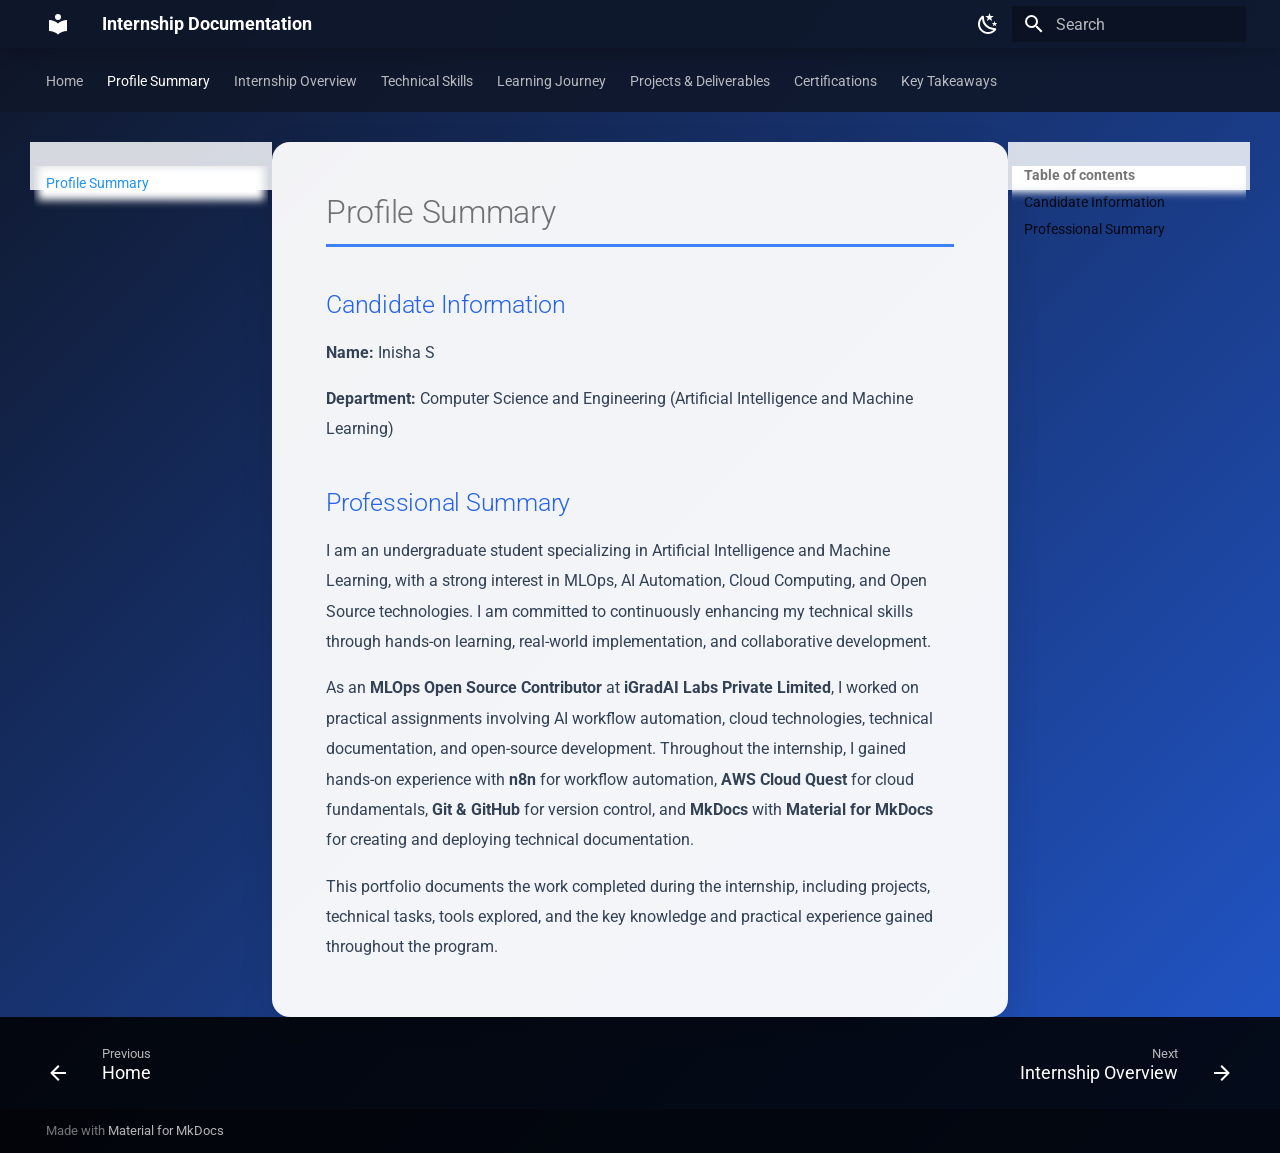
==== commit 101c2b3a: "Deployed 4128cb9 with MkDocs version: 1.6.1" ====
--- a/about/index.html
+++ b/about/index.html
@@ -52,6 +52,8 @@
         <style>:root{--md-text-font:"Roboto";--md-code-font:"Roboto Mono"}</style>
       
     
+    
+      <link rel="stylesheet" href="../stylesheets/extra.css">
     
     <script>__md_scope=new URL("..",location),__md_hash=e=>[...e].reduce(((e,_)=>(e<<5)-e+_.charCodeAt(0)),0),__md_get=(e,_=localStorage,t=__md_scope)=>JSON.parse(_.getItem(t.pathname+"."+e)),__md_set=(e,_,t=localStorage,a=__md_scope)=>{try{t.setItem(a.pathname+"."+e,JSON.stringify(_))}catch(e){}}</script>
     
@@ -357,7 +359,7 @@
   
     
   
-  Final Remarks
+  Key Takeaways
 
       </a>
     </li>
@@ -669,7 +671,7 @@
   <span class="md-ellipsis">
     
   
-    Final Remarks
+    Key Takeaways
   
 
     
--- a/stylesheets/extra.css
+++ b/stylesheets/extra.css
@@ -0,0 +1,108 @@
+/* =====================================================
+   Premium Internship Documentation Theme
+   Compatible with Material for MkDocs
+======================================================*/
+
+/* Animated Background */
+body {
+    background: linear-gradient(-45deg, #0f172a, #1e3a8a, #2563eb, #0f172a);
+    background-size: 400% 400%;
+    animation: gradient 18s ease infinite;
+}
+
+@keyframes gradient {
+    0% {background-position:0% 50%;}
+    50% {background-position:100% 50%;}
+    100% {background-position:0% 50%;}
+}
+
+/* Header */
+.md-header {
+    background: rgba(15,23,42,0.92);
+    backdrop-filter: blur(12px);
+    box-shadow: 0 6px 18px rgba(0,0,0,.20);
+}
+
+/* Navigation Tabs */
+.md-tabs {
+    background: rgba(15,23,42,.90);
+}
+
+/* Sidebar */
+.md-sidebar {
+    background: rgba(248,250,252,.85);
+    backdrop-filter: blur(12px);
+}
+
+/* Main Content */
+.md-content {
+    background: rgba(255,255,255,.95);
+    border-radius: 18px;
+    padding: 30px;
+    box-shadow: 0 12px 35px rgba(0,0,0,.10);
+}
+
+/* Headings */
+h1{
+    color:#1e3a8a;
+    font-weight:700;
+    border-bottom:3px solid #3b82f6;
+    padding-bottom:10px;
+}
+
+h2{
+    color:#2563eb;
+    margin-top:40px;
+}
+
+h3{
+    color:#3b82f6;
+}
+
+/* Paragraphs */
+p{
+    line-height:1.9;
+    color:#334155;
+}
+
+/* Lists */
+li{
+    margin:8px 0;
+}
+
+/* Tables */
+table{
+    border-radius:12px;
+    overflow:hidden;
+    box-shadow:0 6px 18px rgba(0,0,0,.08);
+}
+
+/* Navigation Hover */
+.md-nav__link{
+    transition:.3s;
+}
+
+.md-nav__link:hover{
+    color:#2563eb;
+    transform:translateX(4px);
+}
+
+/* Buttons */
+.md-button{
+    border-radius:10px;
+}
+
+/* Scrollbar */
+::-webkit-scrollbar{
+    width:10px;
+}
+
+::-webkit-scrollbar-thumb{
+    background:#2563eb;
+    border-radius:20px;
+}
+
+/* Smooth Transition */
+*{
+    transition:all .25s ease;
+}
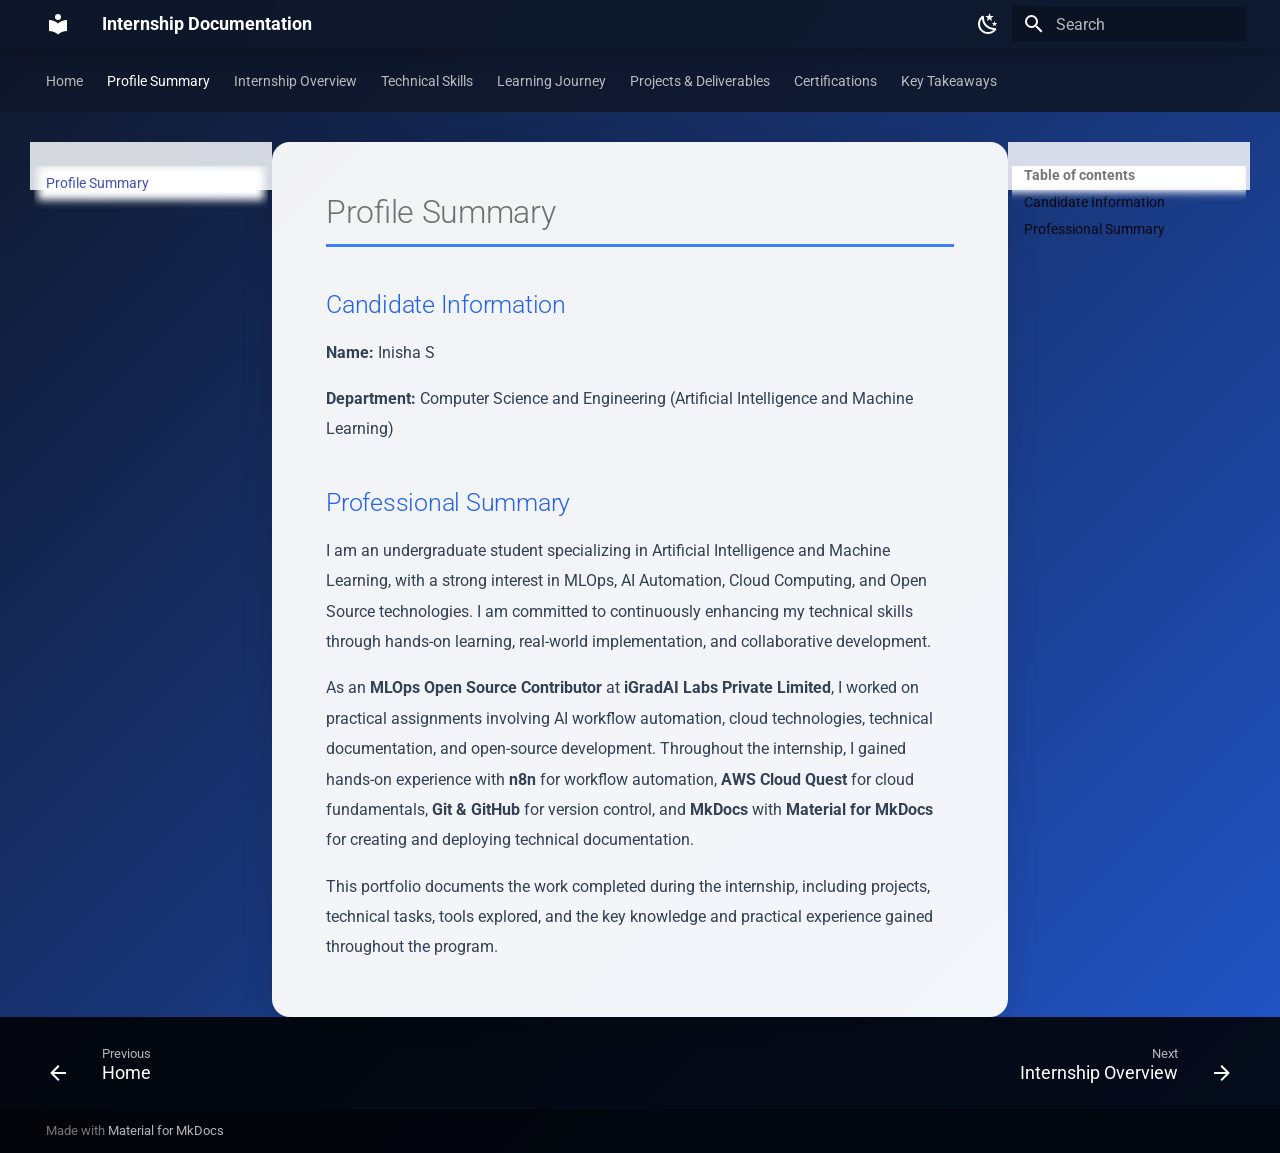
==== commit 8b354929: "Deployed 4128cb9 with MkDocs version: 1.6.1" ====
--- a/about/index.html
+++ b/about/index.html
@@ -71,7 +71,7 @@
     
     
     
-    <body dir="ltr" data-md-color-scheme="default" data-md-color-primary="blue" data-md-color-accent="indigo">
+    <body dir="ltr" data-md-color-scheme="default" data-md-color-primary="indigo" data-md-color-accent="cyan">
   
     
     <input class="md-toggle" data-md-toggle="drawer" type="checkbox" id="__drawer" autocomplete="off">
@@ -127,7 +127,7 @@
     
     
     
-    <input class="md-option" data-md-color-media="" data-md-color-scheme="default" data-md-color-primary="blue" data-md-color-accent="indigo"  aria-label="Switch to dark mode"  type="radio" name="__palette" id="__palette_0">
+    <input class="md-option" data-md-color-media="" data-md-color-scheme="default" data-md-color-primary="indigo" data-md-color-accent="cyan"  aria-label="Switch to dark mode"  type="radio" name="__palette" id="__palette_0">
     
       <label class="md-header__button md-icon" title="Switch to dark mode" for="__palette_1" hidden>
         <svg xmlns="http://www.w3.org/2000/svg" viewBox="0 0 24 24"><path d="m17.75 4.09-2.53 1.94.91 3.06-2.63-1.81-2.63 1.81.91-3.06-2.53-1.94L12.44 4l1.06-3 1.06 3zm3.5 6.91-1.64 1.25.59 1.98-1.7-1.17-1.7 1.17.59-1.98L15.75 11l2.06-.05L18.5 9l.69 1.95zm-2.28 4.95c.83-.08 1.72 1.1 1.19 1.85-.32.45-.66.87-1.08 1.27C15.17 23 8.84 23 4.94 19.07c-3.91-3.9-3.91-10.24 0-14.14.4-.4.82-.76 1.27-1.08.75-.53 1.93.36 1.85 1.19-.27 2.86.69 5.83 2.89 8.02a9.96 9.96 0 0 0 8.02 2.89m-1.64 2.02a12.08 12.08 0 0 1-7.8-3.47c-2.17-2.19-3.33-5-3.49-7.82-2.81 3.14-2.7 7.96.31 10.98 3.02 3.01 7.84 3.12 10.98.31"/></svg>
@@ -137,7 +137,17 @@
     
     
     
-    <input class="md-option" data-md-color-media="" data-md-color-scheme="slate" data-md-color-primary="blue" data-md-color-accent="indigo"  aria-label="Switch to light mode"  type="radio" name="__palette" id="__palette_1">
+    <input class="md-option" data-md-color-media="" data-md-color-scheme="slate" data-md-color-primary="indigo" data-md-color-accent="cyan"  aria-label="Switch to light mode"  type="radio" name="__palette" id="__palette_1">
+    
+      <label class="md-header__button md-icon" title="Switch to light mode" for="__palette_2" hidden>
+        <svg xmlns="http://www.w3.org/2000/svg" viewBox="0 0 24 24"><path d="M12 7a5 5 0 0 1 5 5 5 5 0 0 1-5 5 5 5 0 0 1-5-5 5 5 0 0 1 5-5m0 2a3 3 0 0 0-3 3 3 3 0 0 0 3 3 3 3 0 0 0 3-3 3 3 0 0 0-3-3m0-7 2.39 3.42C13.65 5.15 12.84 5 12 5s-1.65.15-2.39.42zM3.34 7l4.16-.35A7.2 7.2 0 0 0 5.94 8.5c-.44.74-.69 1.5-.83 2.29zm.02 10 1.76-3.77a7.131 7.131 0 0 0 2.38 4.14zM20.65 7l-1.77 3.79a7.02 7.02 0 0 0-2.38-4.15zm-.01 10-4.14.36c.59-.51 1.12-1.14 1.54-1.86.42-.73.69-1.5.83-2.29zM12 22l-2.41-3.44c.74.27 1.55.44 2.41.44.82 0 1.63-.17 2.37-.44z"/></svg>
+      </label>
+    
+  
+    
+    
+    
+    <input class="md-option" data-md-color-media="" data-md-color-scheme="slate" data-md-color-primary="blue" data-md-color-accent="indigo"  aria-label="Switch to light mode"  type="radio" name="__palette" id="__palette_2">
     
       <label class="md-header__button md-icon" title="Switch to light mode" for="__palette_0" hidden>
         <svg xmlns="http://www.w3.org/2000/svg" viewBox="0 0 24 24"><path d="M12 7a5 5 0 0 1 5 5 5 5 0 0 1-5 5 5 5 0 0 1-5-5 5 5 0 0 1 5-5m0 2a3 3 0 0 0-3 3 3 3 0 0 0 3 3 3 3 0 0 0 3-3 3 3 0 0 0-3-3m0-7 2.39 3.42C13.65 5.15 12.84 5 12 5s-1.65.15-2.39.42zM3.34 7l4.16-.35A7.2 7.2 0 0 0 5.94 8.5c-.44.74-.69 1.5-.83 2.29zm.02 10 1.76-3.77a7.131 7.131 0 0 0 2.38 4.14zM20.65 7l-1.77 3.79a7.02 7.02 0 0 0-2.38-4.15zm-.01 10-4.14.36c.59-.51 1.12-1.14 1.54-1.86.42-.73.69-1.5.83-2.29zM12 22l-2.41-3.44c.74.27 1.55.44 2.41.44.82 0 1.63-.17 2.37-.44z"/></svg>
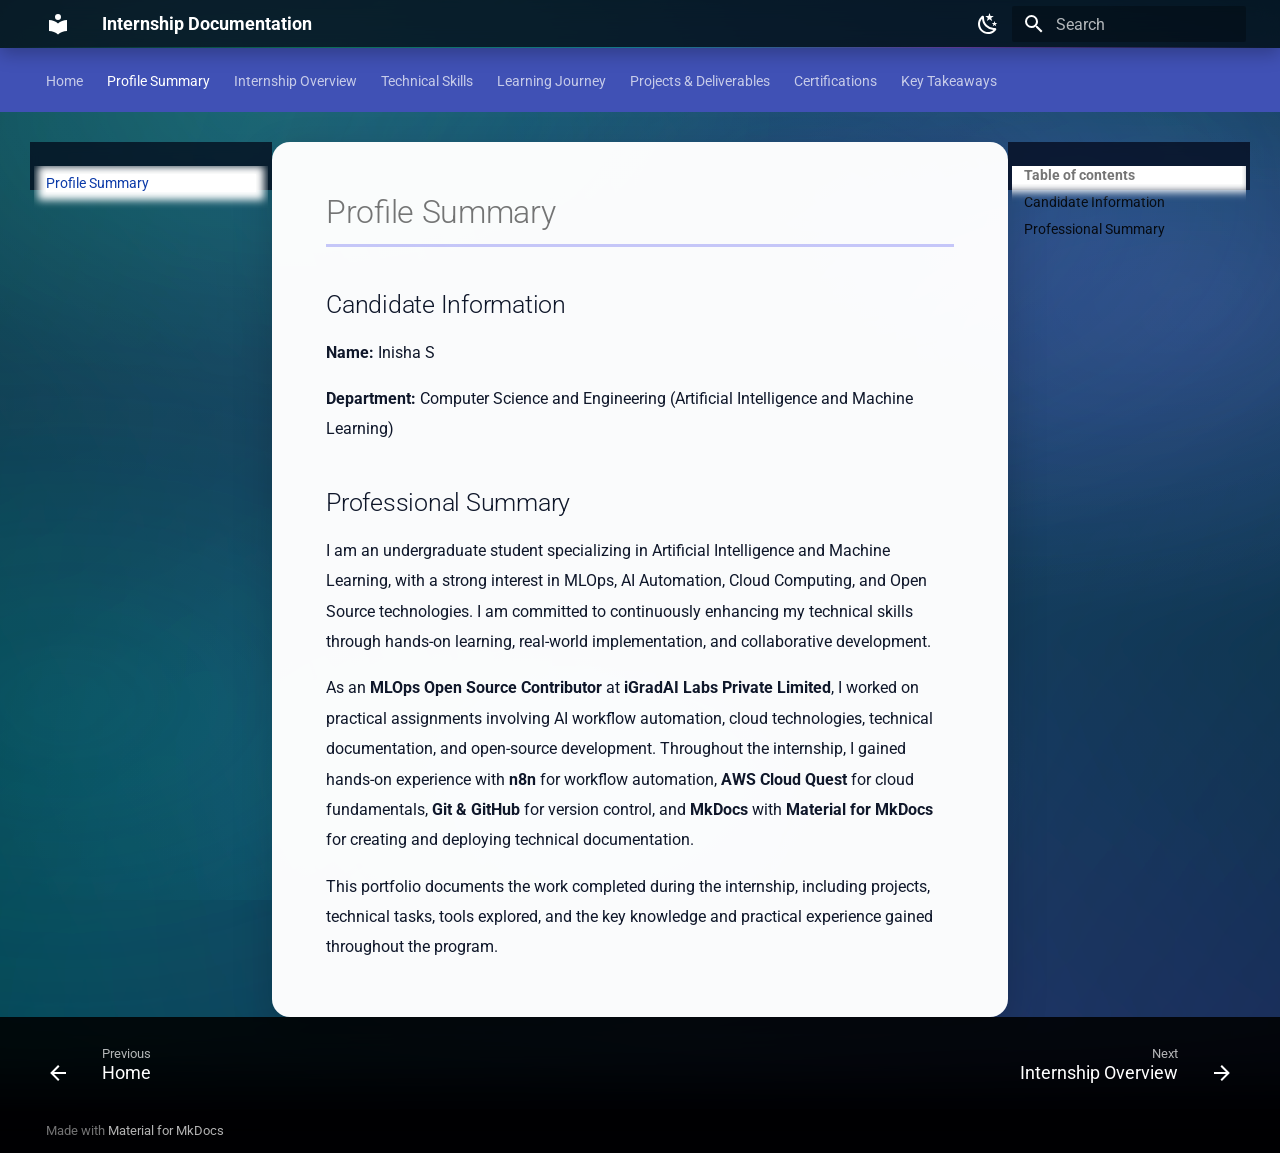
==== commit 5b994355: "Deployed 4128cb9 with MkDocs version: 1.6.1" ====
--- a/about/index.html
+++ b/about/index.html
@@ -867,6 +867,8 @@
     
       <script src="../assets/javascripts/bundle.79ae519e.min.js"></script>
       
+        <script src="../javascripts/extra.js"></script>
+      
     
   </body>
 </html>
--- a/stylesheets/extra.css
+++ b/stylesheets/extra.css
@@ -1,108 +1,411 @@
 /* =====================================================
-   Premium Internship Documentation Theme
-   Compatible with Material for MkDocs
+   Premium Modern UI (Material for MkDocs)
+   CSS-only; only edits this file
 ======================================================*/
 
-/* Animated Background */
+:root {
+  --bg0: #020617;
+  --bg1: #030712;
+
+  --emerald: #10b981;
+  --teal: #14b8a6;
+  --cyan: #22d3ee;
+  --indigo: #6366f1;
+  --purple: #a855f7;
+
+  --header: rgba(3, 7, 18, 0.72);
+  --headerText: rgba(255, 255, 255, 0.94);
+
+  --shadowSoft: 0 14px 40px rgba(0, 0, 0, 0.18);
+  --cardRadius: 18px;
+}
+
+/* ---------------------------
+   NORTHERN LIGHTS BACKGROUND
+   --------------------------- */
+
+html,
 body {
-    background: linear-gradient(-45deg, #0f172a, #1e3a8a, #2563eb, #0f172a);
-    background-size: 400% 400%;
-    animation: gradient 18s ease infinite;
-}
-
-@keyframes gradient {
-    0% {background-position:0% 50%;}
-    50% {background-position:100% 50%;}
-    100% {background-position:0% 50%;}
-}
-
-/* Header */
+  min-height: 100%;
+}
+
+body {
+  background-color: var(--bg0);
+  background-attachment: fixed;
+  position: relative;
+  overflow-x: hidden;
+  isolation: isolate;
+
+  /* Keep body background gradients lightweight; aurora layers are handled by pseudo-elements */
+  background-image:
+    radial-gradient(1200px 650px at 20% 10%, rgba(16, 185, 129, 0.18), transparent 60%),
+    radial-gradient(1000px 620px at 85% 25%, rgba(168, 85, 247, 0.16), transparent 62%),
+    radial-gradient(900px 520px at 40% 85%, rgba(34, 211, 238, 0.14), transparent 58%),
+    linear-gradient(180deg, var(--bg1), var(--bg0));
+}
+
+/* Moving aurora background layers (blur ONLY in background) */
+body::before,
+body::after {
+  content: "";
+  position: fixed;
+  inset: -20% -20%;
+  z-index: -1;
+  pointer-events: none;
+  background-repeat: no-repeat;
+  background-attachment: fixed;
+  will-change: transform, opacity;
+}
+
+/* Aurora core: flowing waves + moving light bands */
+body::before {
+  background-image:
+    /* light bands */
+    linear-gradient(115deg,
+      transparent 0%,
+      rgba(16, 185, 129, 0.18) 10%,
+      rgba(20, 184, 166, 0.26) 26%,
+      rgba(34, 211, 238, 0.18) 48%,
+      rgba(99, 102, 241, 0.16) 70%,
+      rgba(168, 85, 247, 0.18) 86%,
+      transparent 100%),
+
+    linear-gradient(60deg,
+      transparent 0%,
+      rgba(34, 211, 238, 0.16) 12%,
+      rgba(168, 85, 247, 0.22) 40%,
+      rgba(16, 185, 129, 0.14) 64%,
+      transparent 100%),
+
+    /* veils */
+    radial-gradient(900px 480px at 25% 20%, rgba(16, 185, 129, 0.28), transparent 62%),
+    radial-gradient(850px 520px at 75% 35%, rgba(168, 85, 247, 0.26), transparent 64%),
+    radial-gradient(700px 440px at 45% 70%, rgba(34, 211, 238, 0.22), transparent 58%);
+
+  filter: blur(26px) saturate(1.18);
+  opacity: 0.95;
+
+  background-size: 140% 140%, 140% 140%, 110% 110%, 110% 110%, 110% 110%;
+  animation:
+    auroraWave 38s ease-in-out infinite,
+    auroraDrift 34s linear infinite;
+}
+
+/* Particles & soft rays (subtle, elegant) */
+body::after {
+  background-image:
+    /* gentle rays */
+    repeating-linear-gradient(115deg,
+      rgba(16, 185, 129, 0.00) 0px,
+      rgba(16, 185, 129, 0.08) 12px,
+      rgba(34, 211, 238, 0.06) 22px,
+      rgba(168, 85, 247, 0.08) 32px,
+      rgba(16, 185, 129, 0.00) 44px),
+
+    /* subtle particles via tiny dot gradients */
+    radial-gradient(circle at 20% 20%, rgba(34, 211, 238, 0.48) 0 1px, transparent 2px),
+    radial-gradient(circle at 70% 35%, rgba(168, 85, 247, 0.42) 0 1px, transparent 2px),
+    radial-gradient(circle at 45% 75%, rgba(16, 185, 129, 0.40) 0 1px, transparent 2px),
+    radial-gradient(circle at 82% 78%, rgba(34, 211, 238, 0.35) 0 1px, transparent 2px),
+
+    /* extra soft veils */
+    radial-gradient(1000px 600px at 60% 30%, rgba(99, 102, 241, 0.18), transparent 60%),
+    radial-gradient(900px 560px at 18% 70%, rgba(20, 184, 166, 0.16), transparent 62%);
+
+  filter: blur(20px) saturate(1.2);
+  opacity: 0.80;
+
+  animation:
+    raysFlow 42s ease-in-out infinite,
+    particlesFloat 30s ease-in-out infinite;
+}
+
+@keyframes auroraWave {
+  0%   { transform: translate3d(-2%, -2%, 0) scale(1.02) rotate(-2deg); opacity: 0.92; }
+  25%  { transform: translate3d(2%, -4%, 0) scale(1.04) rotate(1deg); opacity: 0.98; }
+  50%  { transform: translate3d(4%, 2%, 0) scale(1.03) rotate(3deg); opacity: 0.96; }
+  75%  { transform: translate3d(-1%, 4%, 0) scale(1.05) rotate(-1deg); opacity: 0.99; }
+  100% { transform: translate3d(-2%, -2%, 0) scale(1.02) rotate(-2deg); opacity: 0.92; }
+}
+
+@keyframes auroraDrift {
+  0%   { background-position: 0% 45%, 50% 40%, 30% 20%, 75% 30%, 45% 70%; }
+  50%  { background-position: 55% 25%, 10% 50%, 10% 35%, 20% 70%, 60% 30%; }
+  100% { background-position: 0% 45%, 50% 40%, 30% 20%, 75% 30%, 45% 70%; }
+}
+
+@keyframes raysFlow {
+  0%   { transform: translate3d(0, -2%, 0) scale(1.02); opacity: 0.72; }
+  50%  { transform: translate3d(2%, 2%, 0) scale(1.05); opacity: 0.90; }
+  100% { transform: translate3d(0, -2%, 0) scale(1.02); opacity: 0.72; }
+}
+
+@keyframes particlesFloat {
+  0%   { transform: translate3d(0, 0, 0); }
+  50%  { transform: translate3d(1.5%, -1.2%, 0); }
+  100% { transform: translate3d(0, 0, 0); }
+}
+
+@media (prefers-reduced-motion: reduce) {
+  body::before,
+  body::after {
+    animation: none !important;
+  }
+}
+
+/* ---------------------------
+   CONTENT AREA (SHARP FOREGROUND)
+   --------------------------- */
+
+.md-content {
+  background: rgba(255, 255, 255, 0.98);
+  border-radius: var(--cardRadius);
+  padding: 30px;
+  box-shadow: var(--shadowSoft);
+
+  /* Ensure no blur/filters on cards */
+  backdrop-filter: none !important;
+  filter: none !important;
+}
+
+/* Explicitly prevent blur on headings/text */
+h1, h2, h3, h4, h5, h6 {
+  filter: none !important;
+  text-shadow: none !important;
+  -webkit-font-smoothing: antialiased;
+  -moz-osx-font-smoothing: grayscale;
+}
+
+.md-main__inner {
+  /* some Material layouts add extra wrapping; keep it sharp */
+  backdrop-filter: none !important;
+}
+
+/* Typography improvements */
+p {
+  line-height: 1.9;
+  color: #0f172a;
+  opacity: 0.92;
+}
+
+h1 {
+  color: #0f172a;
+  font-weight: 900;
+  letter-spacing: -0.02em;
+  border-bottom: 3px solid rgba(99, 102, 241, 0.35);
+  padding-bottom: 10px;
+}
+
+h2 {
+  color: #0f172a;
+  font-weight: 850;
+  letter-spacing: -0.02em;
+  margin-top: 42px;
+}
+
+h3 {
+  color: #0f172a;
+  font-weight: 780;
+}
+
+li {
+  margin: 8px 0;
+}
+
+table {
+  border-radius: 12px;
+  overflow: hidden;
+  box-shadow: 0 10px 30px rgba(0, 0, 0, 0.10);
+}
+
+/* Scrollbar (modern minimal) */
+::-webkit-scrollbar {
+  width: 10px;
+}
+
+::-webkit-scrollbar-thumb {
+  background: linear-gradient(180deg, rgba(34, 211, 238, 0.85), rgba(168, 85, 247, 0.85));
+  border-radius: 20px;
+}
+
+/* ---------------------------
+   HEADER (SUBTLE GLASS ONLY)
+   --------------------------- */
+
 .md-header {
-    background: rgba(15,23,42,0.92);
-    backdrop-filter: blur(12px);
-    box-shadow: 0 6px 18px rgba(0,0,0,.20);
-}
-
-/* Navigation Tabs */
-.md-tabs {
-    background: rgba(15,23,42,.90);
-}
-
-/* Sidebar */
+  background: var(--header);
+  backdrop-filter: blur(10px);
+  box-shadow: 0 6px 18px rgba(0, 0, 0, 0.25);
+  border-bottom: none;
+  transition: transform .25s ease;
+}
+
+/* Thin glowing animated border */
+.md-header {
+  position: relative;
+}
+
+.md-header::after {
+  content: "";
+  position: absolute;
+  left: 0;
+  right: 0;
+  bottom: 0;
+  height: 1px;
+  opacity: 0.9;
+  background: linear-gradient(90deg,
+    rgba(16, 185, 129, 0.00),
+    rgba(16, 185, 129, 0.55),
+    rgba(34, 211, 238, 0.55),
+    rgba(168, 85, 247, 0.55),
+    rgba(168, 85, 247, 0.00)
+  );
+  animation: headerLine 4.8s ease-in-out infinite;
+  pointer-events: none;
+}
+
+@keyframes headerLine {
+  0% { filter: brightness(0.95); opacity: 0.6; }
+  50% { filter: brightness(1.25); opacity: 0.95; }
+  100% { filter: brightness(0.95); opacity: 0.6; }
+}
+
+.md-header .md-nav__link,
+.md-header .md-nav__item,
+.md-header .md-nav__title {
+  color: var(--headerText) !important;
+}
+
+/* hide/reveal while scrolling (CSS-only approximation) */
+/* Material toggles header classes; keep this safe and minimal */
+.md-header--shadow {
+  box-shadow: 0 10px 26px rgba(0, 0, 0, 0.35);
+}
+
+/* ---------------------------
+   SIDEBAR
+   --------------------------- */
+
 .md-sidebar {
-    background: rgba(248,250,252,.85);
-    backdrop-filter: blur(12px);
-}
-
-/* Main Content */
-.md-content {
-    background: rgba(255,255,255,.95);
-    border-radius: 18px;
-    padding: 30px;
-    box-shadow: 0 12px 35px rgba(0,0,0,.10);
-}
-
-/* Headings */
-h1{
-    color:#1e3a8a;
-    font-weight:700;
-    border-bottom:3px solid #3b82f6;
-    padding-bottom:10px;
-}
-
-h2{
-    color:#2563eb;
-    margin-top:40px;
-}
-
-h3{
-    color:#3b82f6;
-}
-
-/* Paragraphs */
-p{
-    line-height:1.9;
-    color:#334155;
-}
-
-/* Lists */
-li{
-    margin:8px 0;
-}
-
-/* Tables */
-table{
-    border-radius:12px;
-    overflow:hidden;
-    box-shadow:0 6px 18px rgba(0,0,0,.08);
-}
-
-/* Navigation Hover */
-.md-nav__link{
-    transition:.3s;
-}
-
-.md-nav__link:hover{
-    color:#2563eb;
-    transform:translateX(4px);
-}
-
-/* Buttons */
-.md-button{
-    border-radius:10px;
-}
-
-/* Scrollbar */
-::-webkit-scrollbar{
-    width:10px;
-}
-
-::-webkit-scrollbar-thumb{
-    background:#2563eb;
-    border-radius:20px;
-}
-
-/* Smooth Transition */
-*{
-    transition:all .25s ease;
-}
+  background: rgba(2, 6, 23, 0.72);
+  backdrop-filter: blur(6px);
+}
+
+.md-nav__link {
+  transition: color .2s ease, transform .2s ease, box-shadow .2s ease, background-color .2s ease;
+}
+
+.md-nav__link:hover {
+  color: #2563eb;
+  transform: translateX(4px);
+  box-shadow: 0 10px 24px rgba(37, 99, 235, 0.12);
+  background: rgba(37, 99, 235, 0.06);
+}
+
+.md-nav__item--active > .md-nav__link,
+.md-nav__item--active > .md-nav__link:focus {
+  background: rgba(37, 99, 235, 0.08);
+  box-shadow: inset 3px 0 0 rgba(37, 99, 235, 0.60);
+  color: #0b3aa8;
+}
+
+/* ---------------------------
+   CARDS / BUTTONS / LINKS
+   --------------------------- */
+
+.md-button {
+  border-radius: 10px;
+  transition: transform .18s ease, box-shadow .18s ease, background-color .18s ease;
+}
+
+.md-button:hover {
+  transform: translateY(-1px);
+  box-shadow: 0 12px 26px rgba(37, 99, 235, 0.18);
+}
+
+/* Soft glow on hover for cards */
+.md-typeset .admonition,
+.md-typeset .card {
+  transition: box-shadow .2s ease, transform .2s ease;
+}
+
+.md-typeset .admonition:hover,
+.md-typeset .card:hover {
+  transform: translateY(-2px);
+  box-shadow: 0 18px 50px rgba(37, 99, 235, 0.12);
+}
+
+/* Prevent heavy global transitions (performance) */
+* {
+  scroll-behavior: smooth;
+}
+
+/* ---------------------------
+   Professional Scroll Reveal (CSS transitions)
+   Triggered by docs/javascripts/extra.js via class toggles
+   --------------------------- */
+
+/* Base hidden state set by JS: .reveal */
+.md-content .reveal {
+  opacity: 0;
+  transform: translate3d(0, 14px, 0);
+  transition: opacity 700ms ease, transform 700ms ease;
+}
+
+/* Visible state set by JS: .reveal-in */
+.md-content .reveal-in {
+  opacity: 1;
+  transform: translate3d(0, 0, 0);
+}
+
+/* Respect reduced motion */
+@media (prefers-reduced-motion: reduce) {
+  .md-content .reveal {
+    opacity: 1 !important;
+    transform: none !important;
+    transition: none !important;
+  }
+}
+
+/* Preserve subtle hover underline reveal (not scroll flashy) */
+/* For headings: subtle underline reveal on hover */
+h1:hover,
+h2:hover,
+h3:hover {
+  text-decoration: none;
+}
+
+h1,
+h2,
+h3 {
+  position: relative;
+}
+
+h1:hover::after,
+h2:hover::after,
+h3:hover::after {
+  content: "";
+  position: absolute;
+  left: 0;
+  bottom: -2px;
+  width: 120px;
+  height: 3px;
+  border-radius: 999px;
+  background: linear-gradient(90deg,
+    rgba(16, 185, 129, 0.00),
+    rgba(16, 185, 129, 0.75),
+    rgba(34, 211, 238, 0.75),
+    rgba(168, 85, 247, 0.75),
+    rgba(168, 85, 125, 0.00)
+  );
+  animation: underlinePulse 1.2s ease-in-out infinite;
+}
+
+@keyframes underlinePulse {
+  0% { opacity: 0.45; filter: blur(0px); }
+  50% { opacity: 0.95; }
+  100% { opacity: 0.45; }
+}
+
+
+
